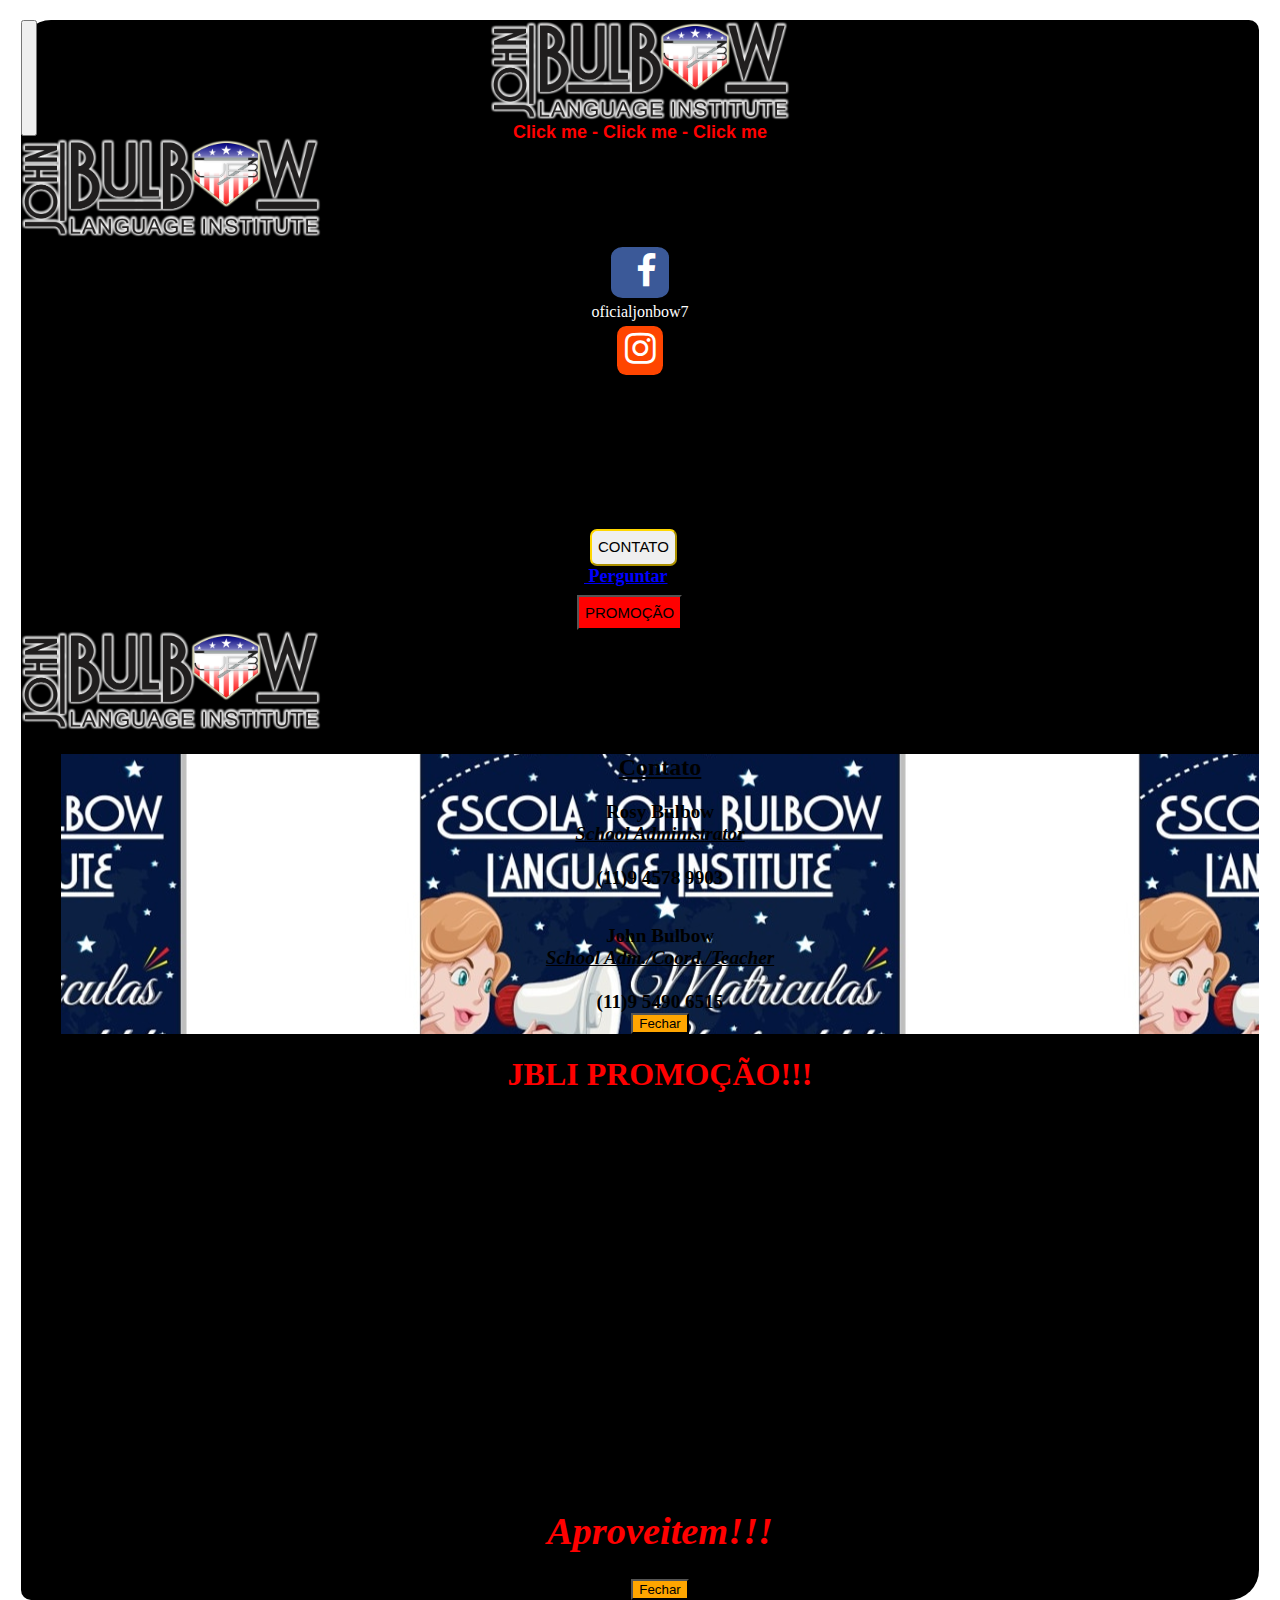
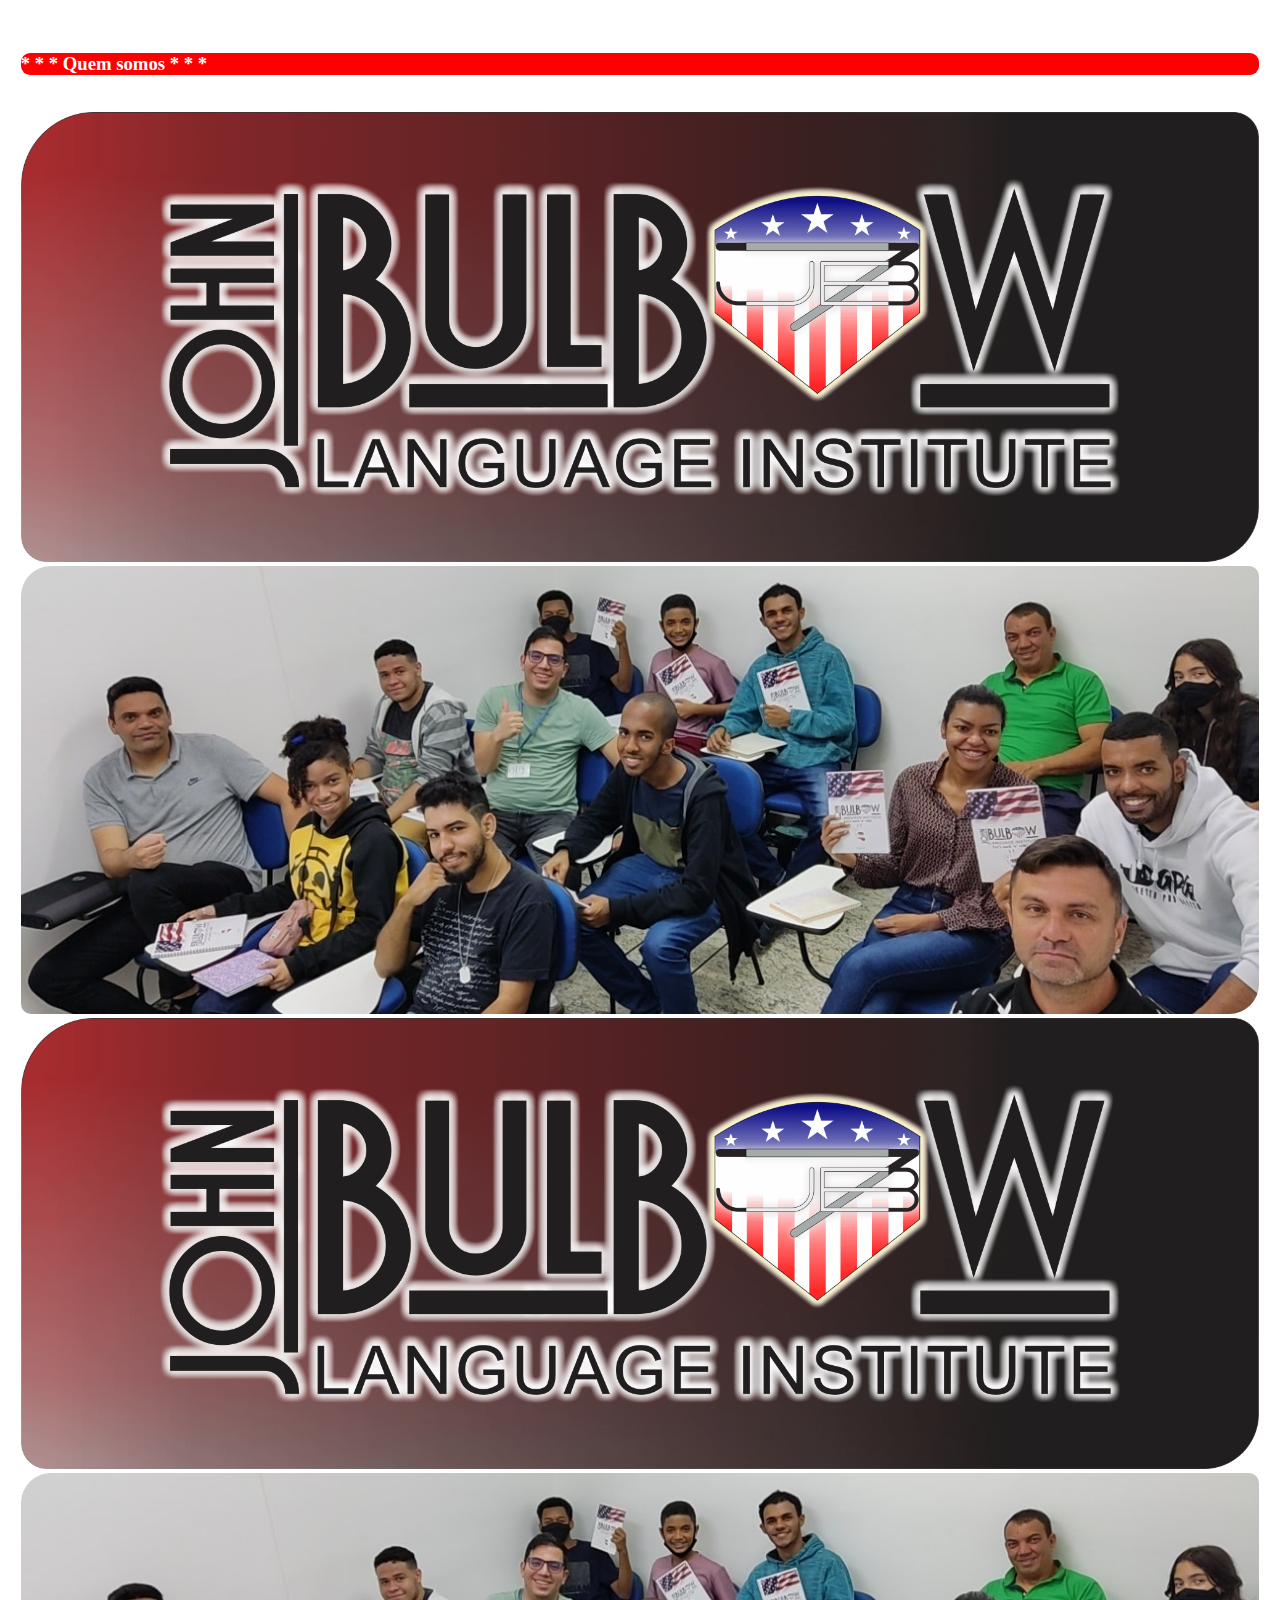
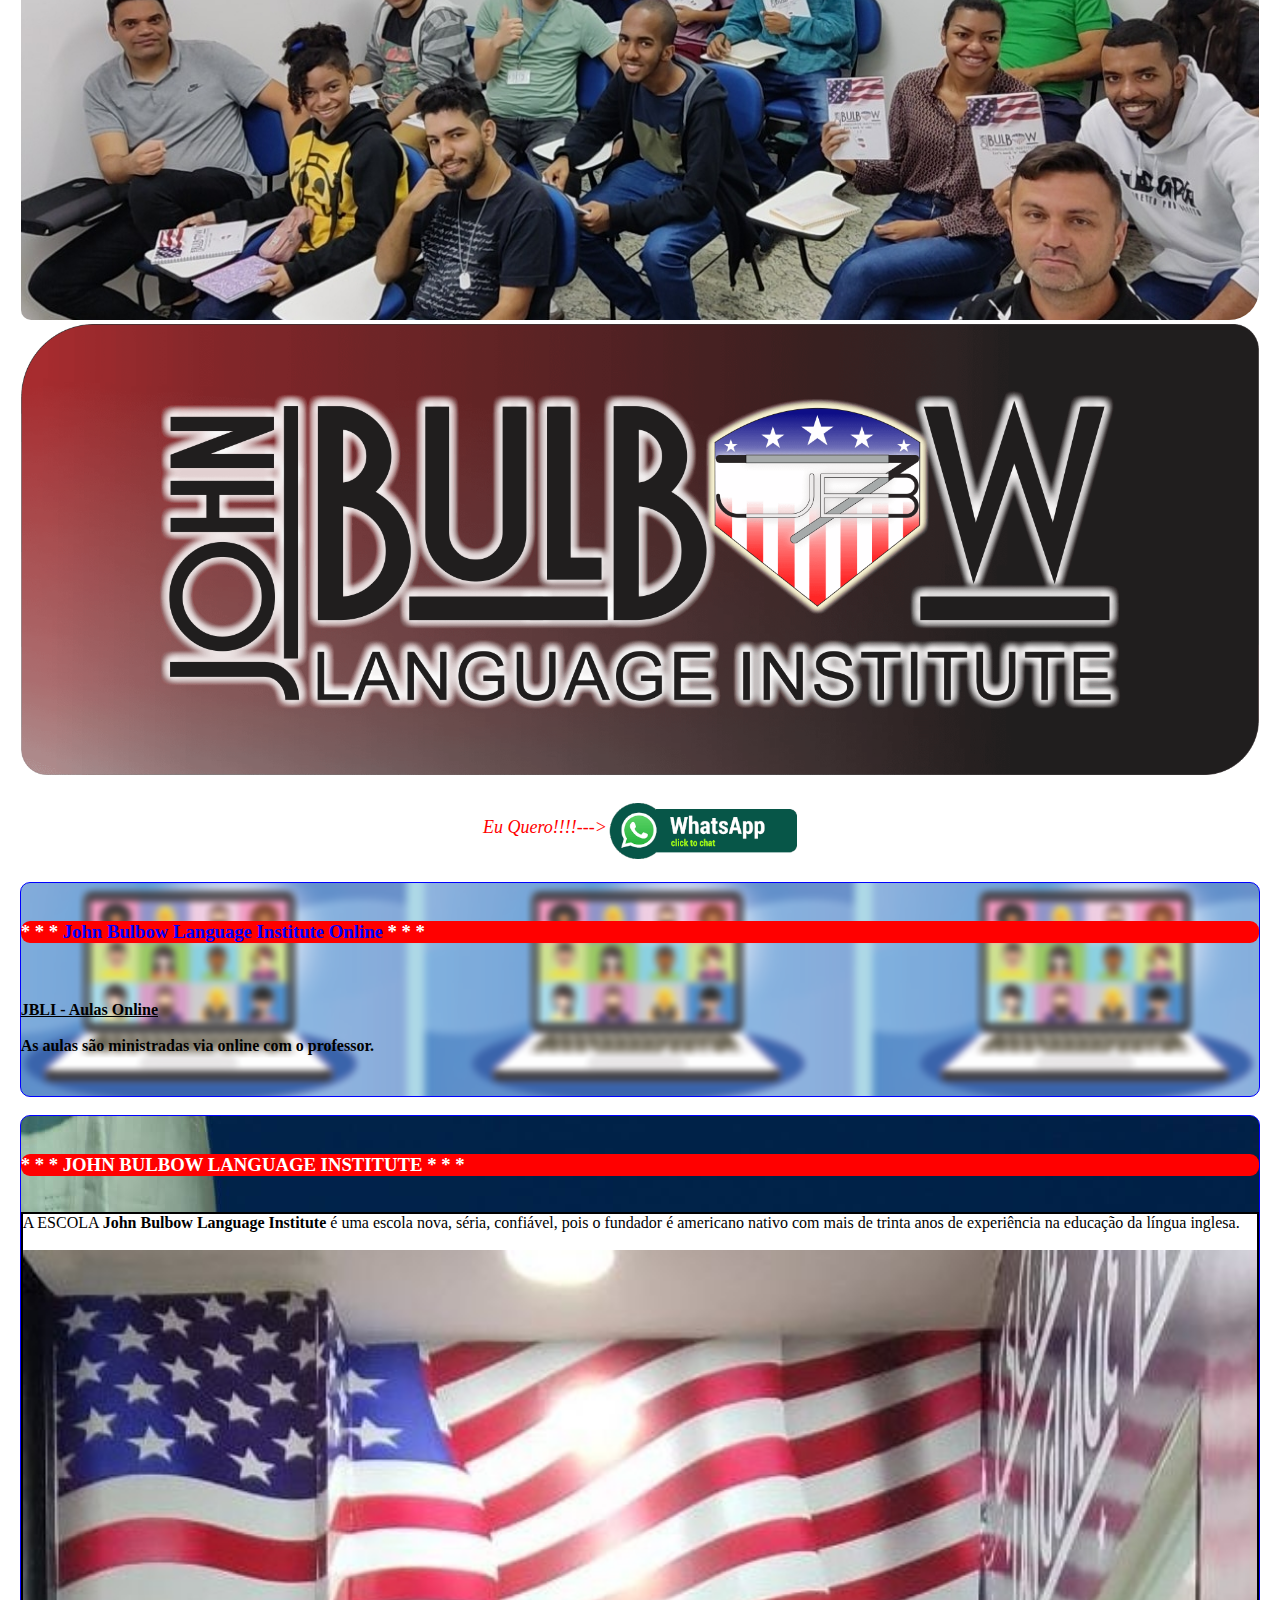
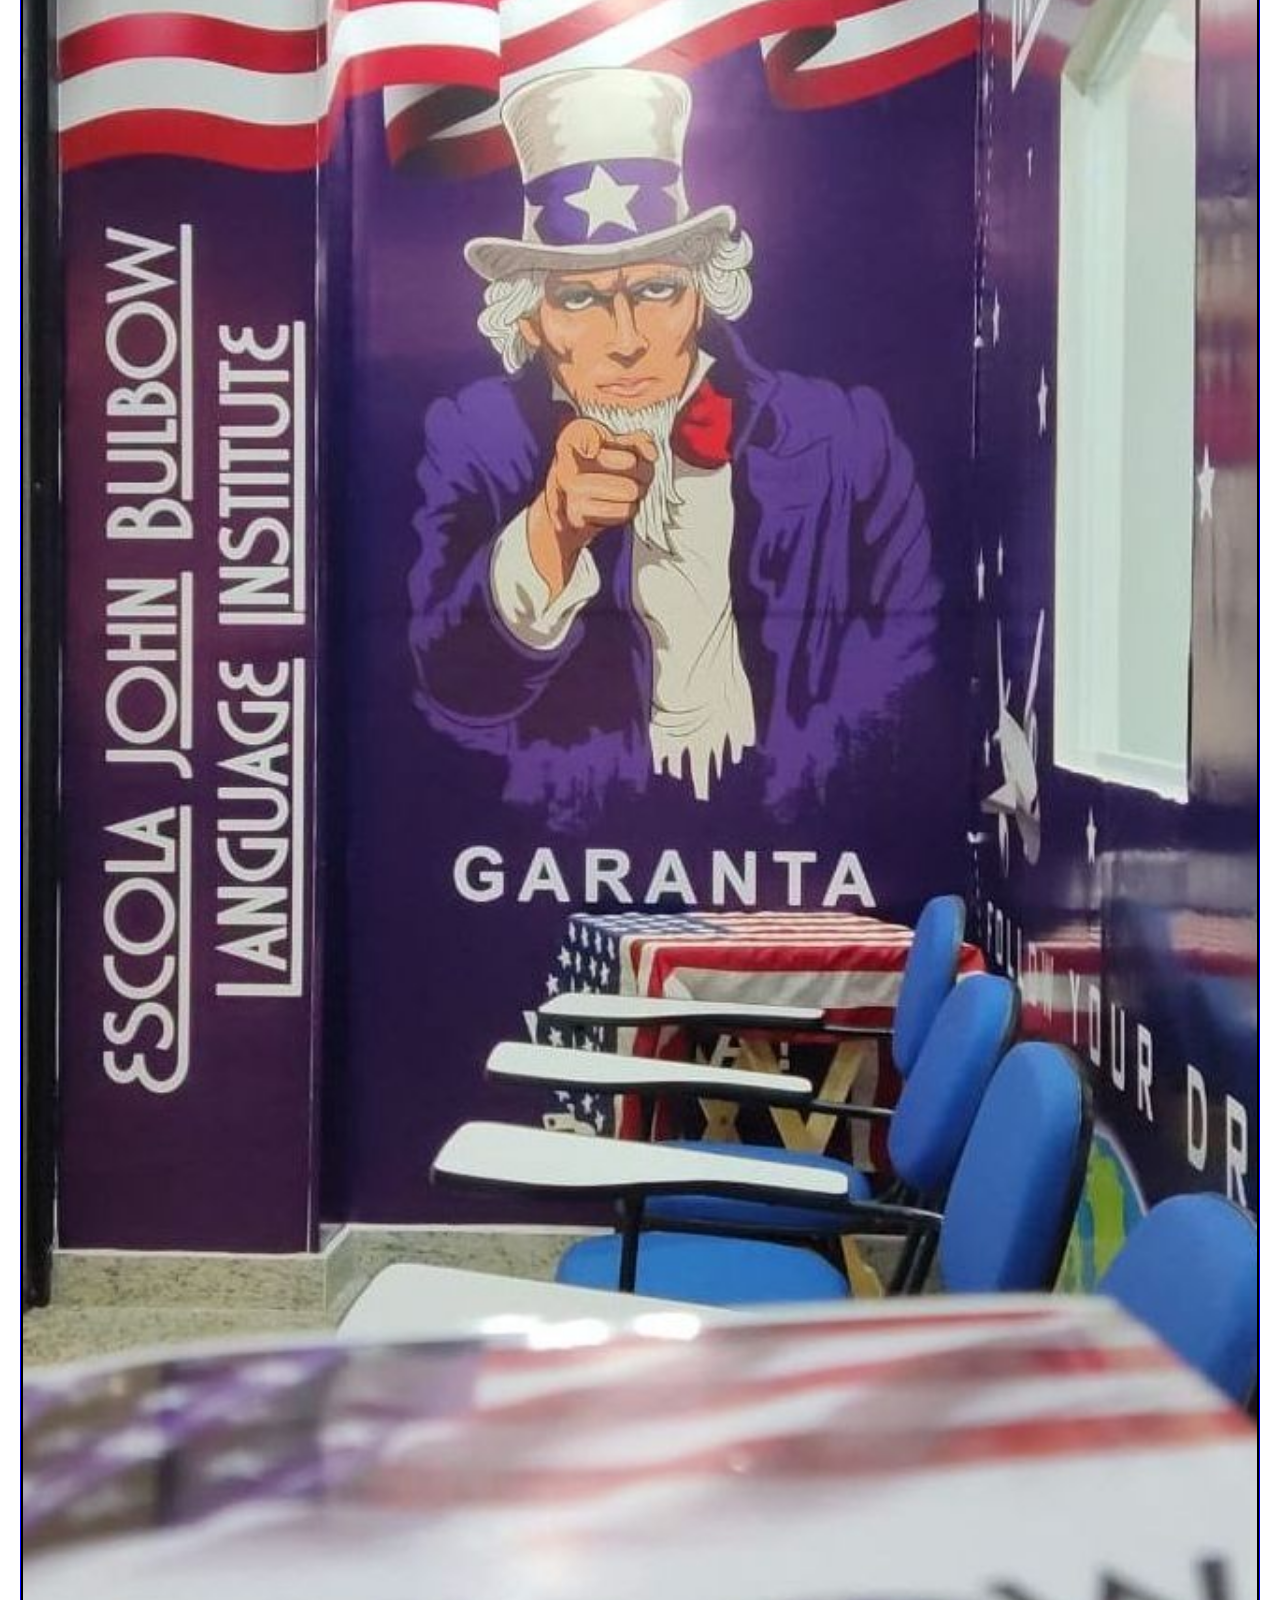
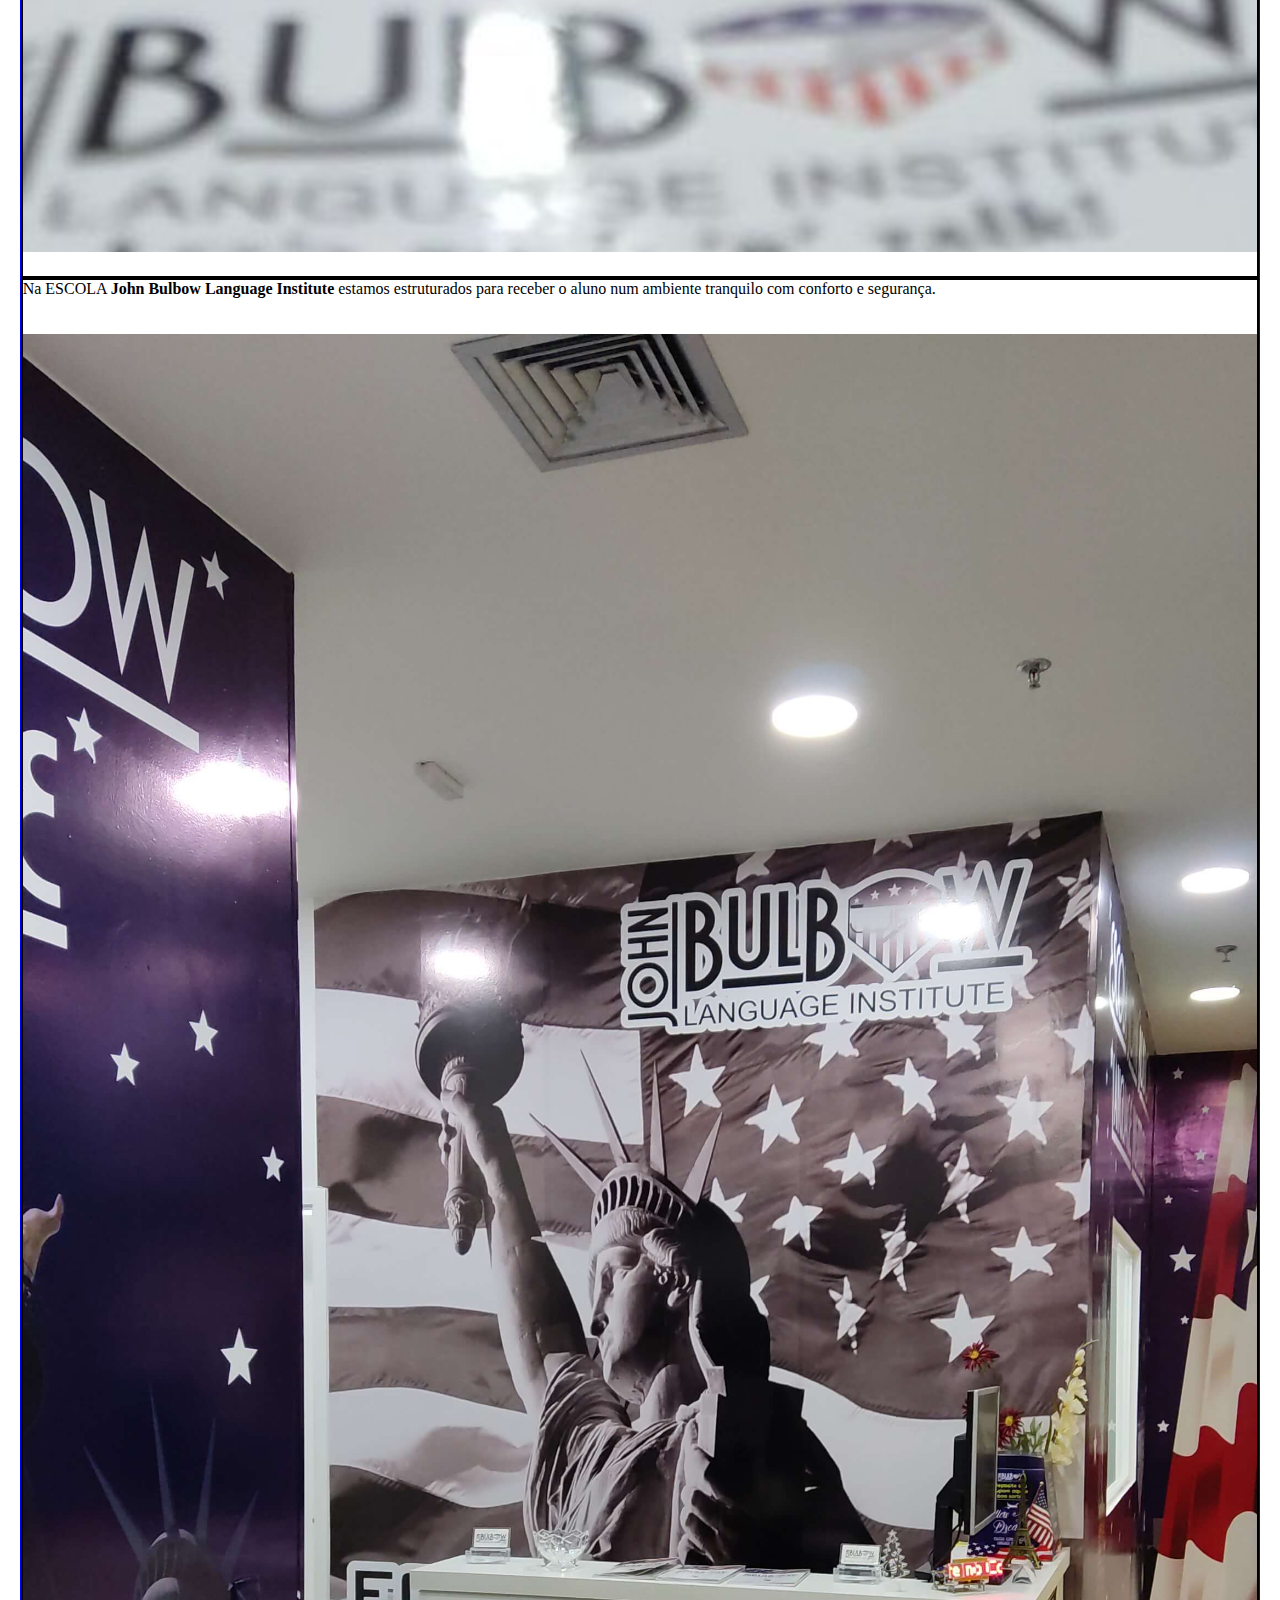
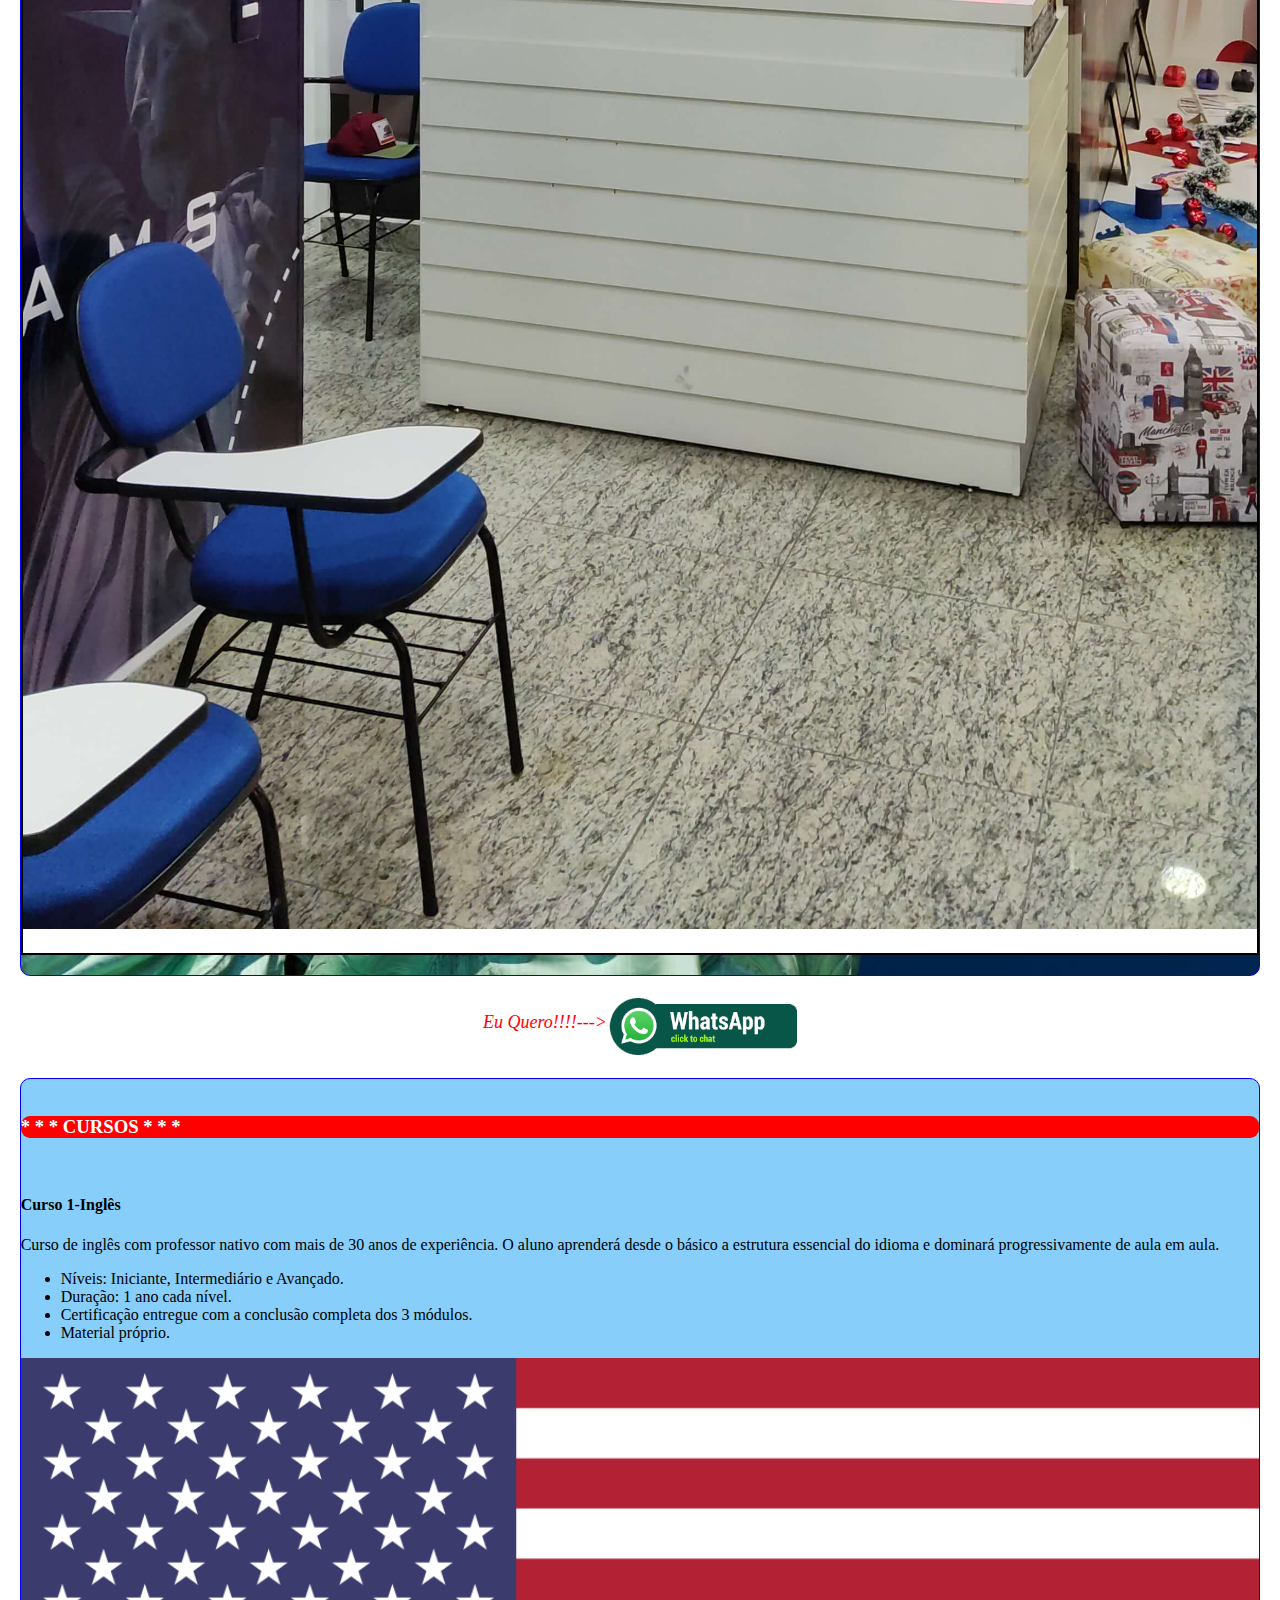
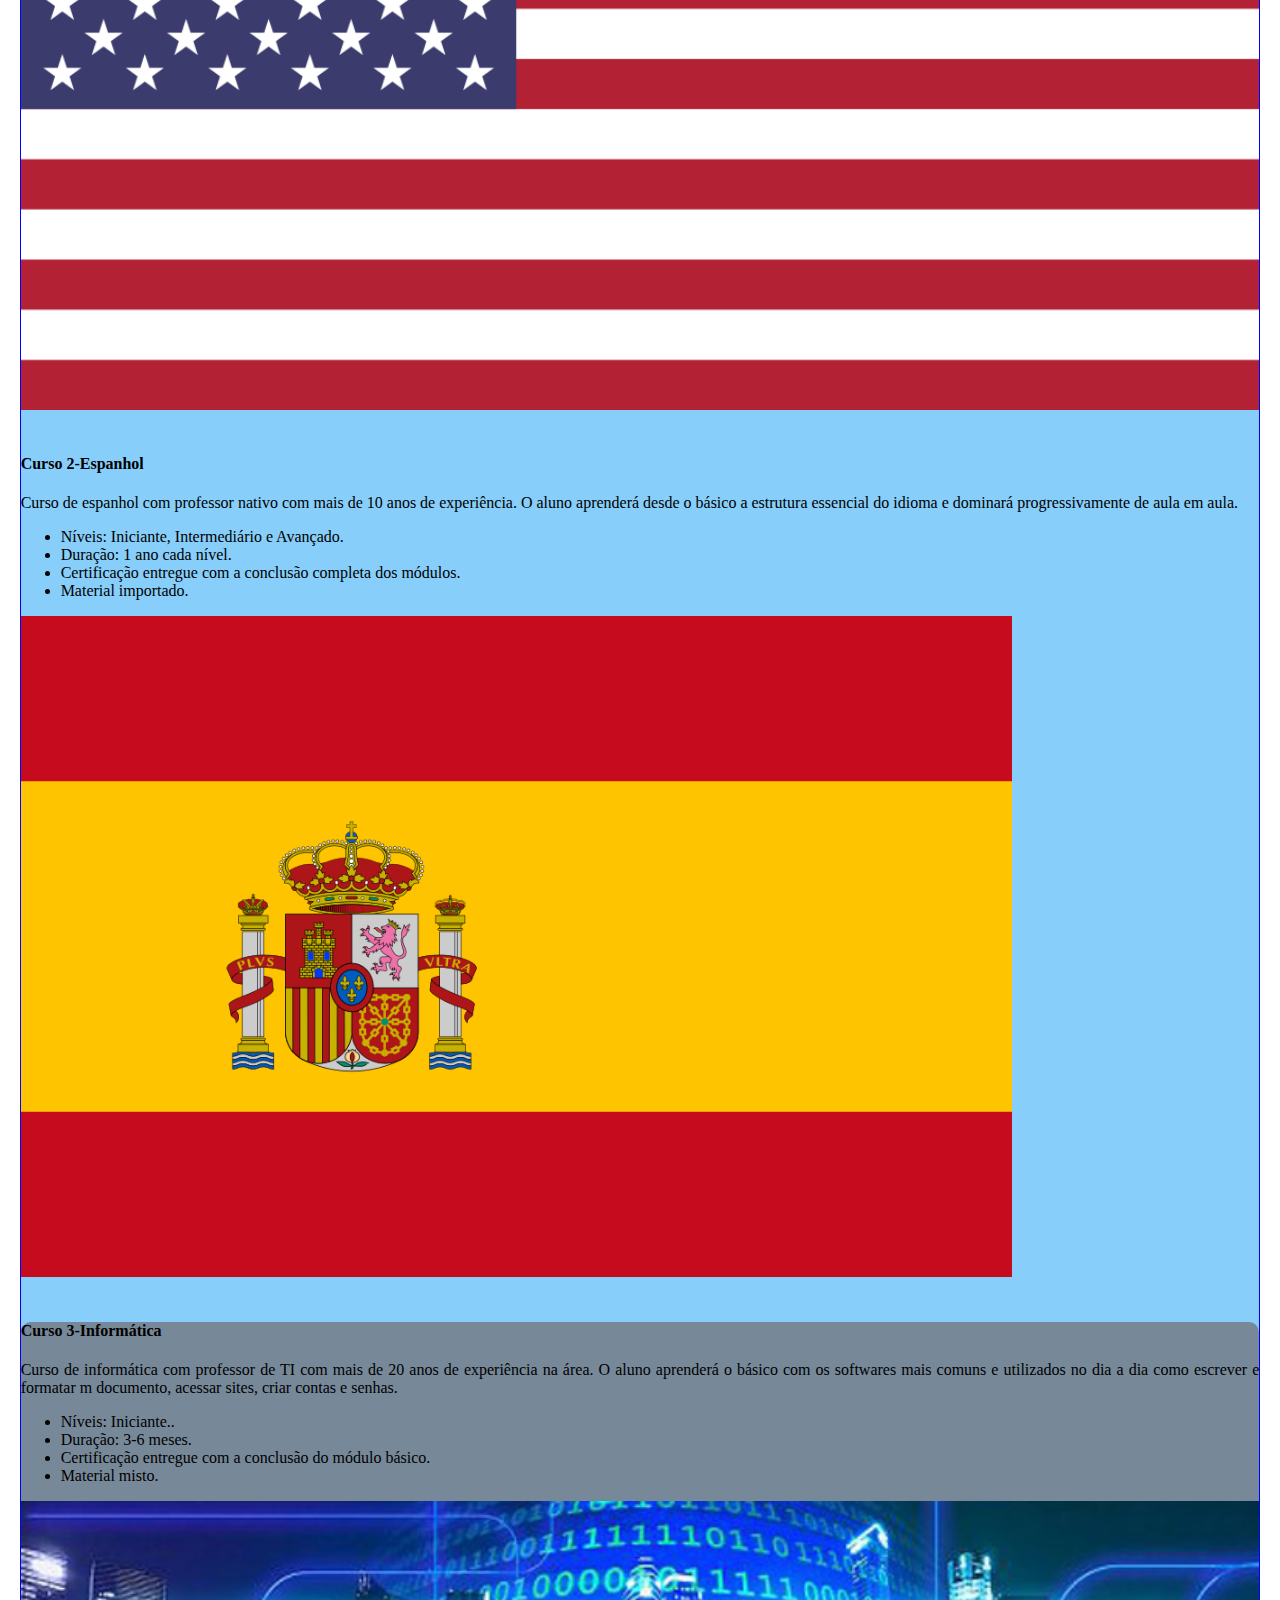
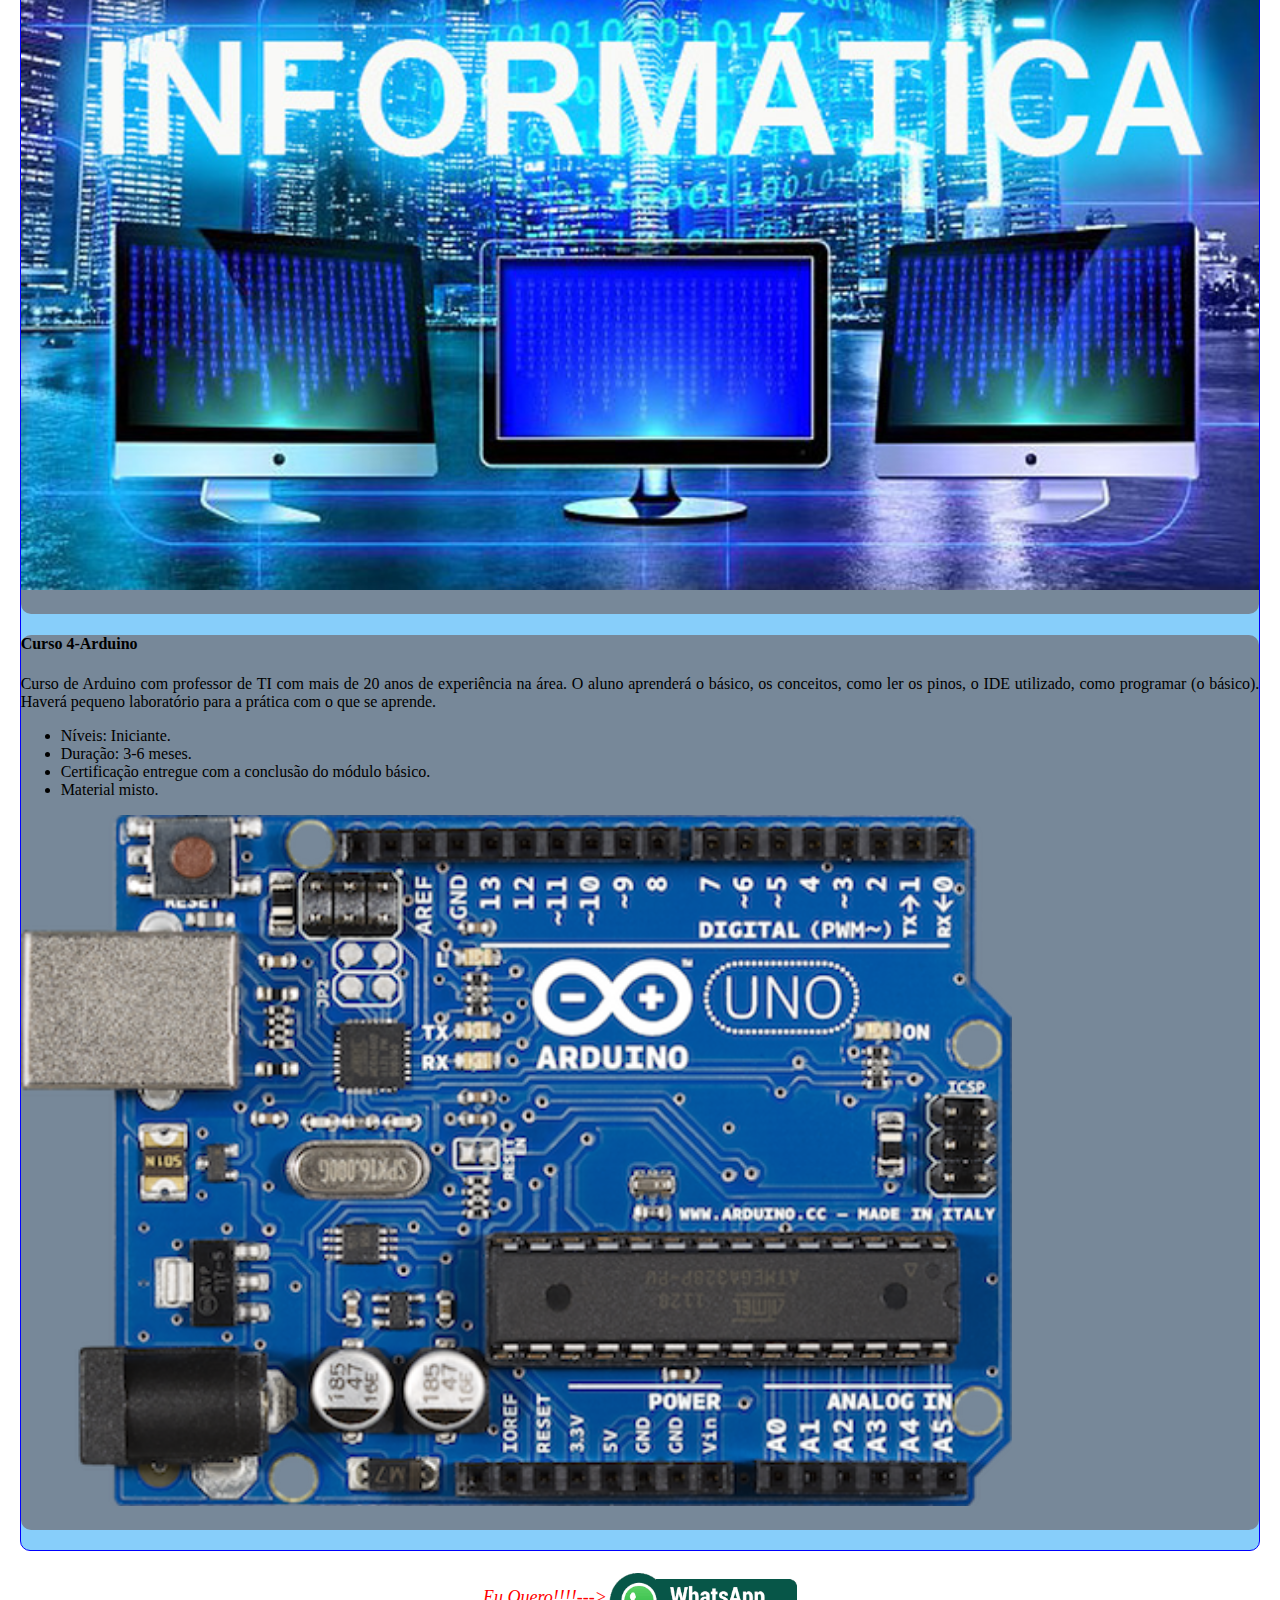
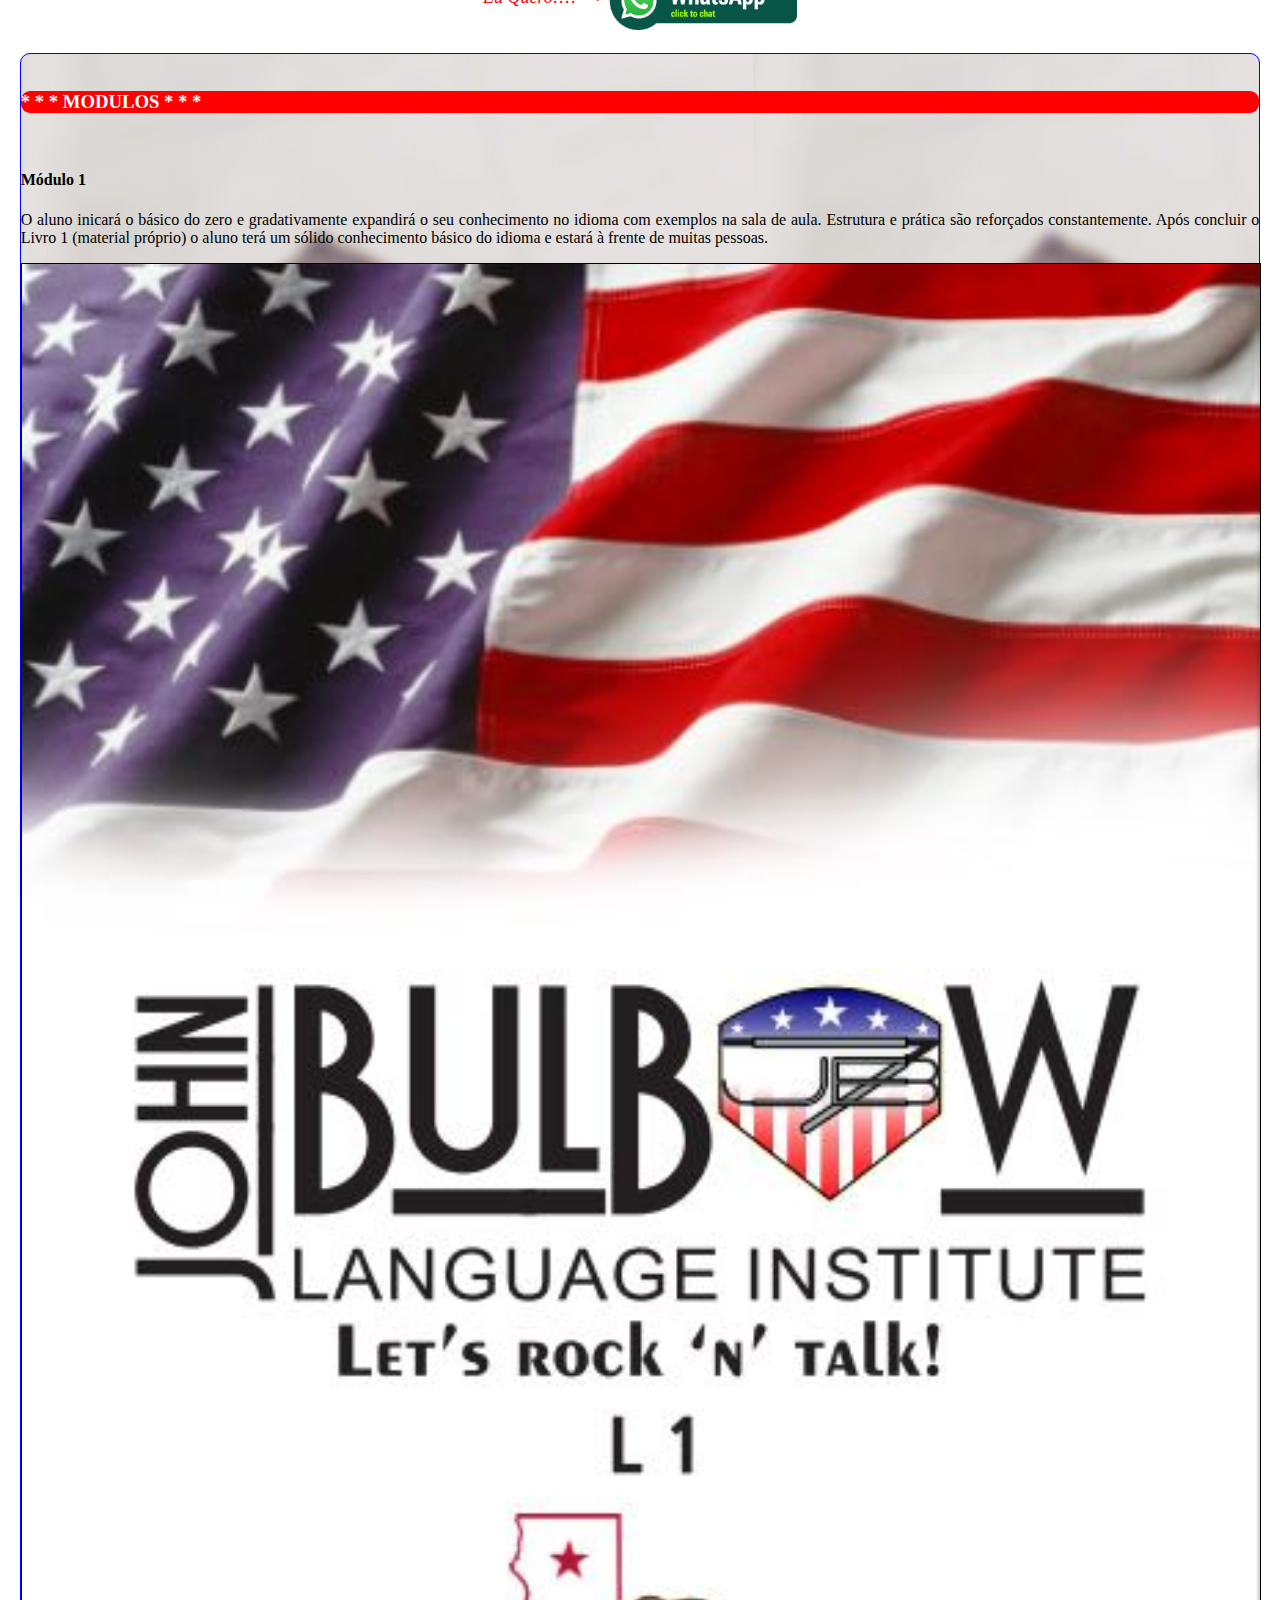
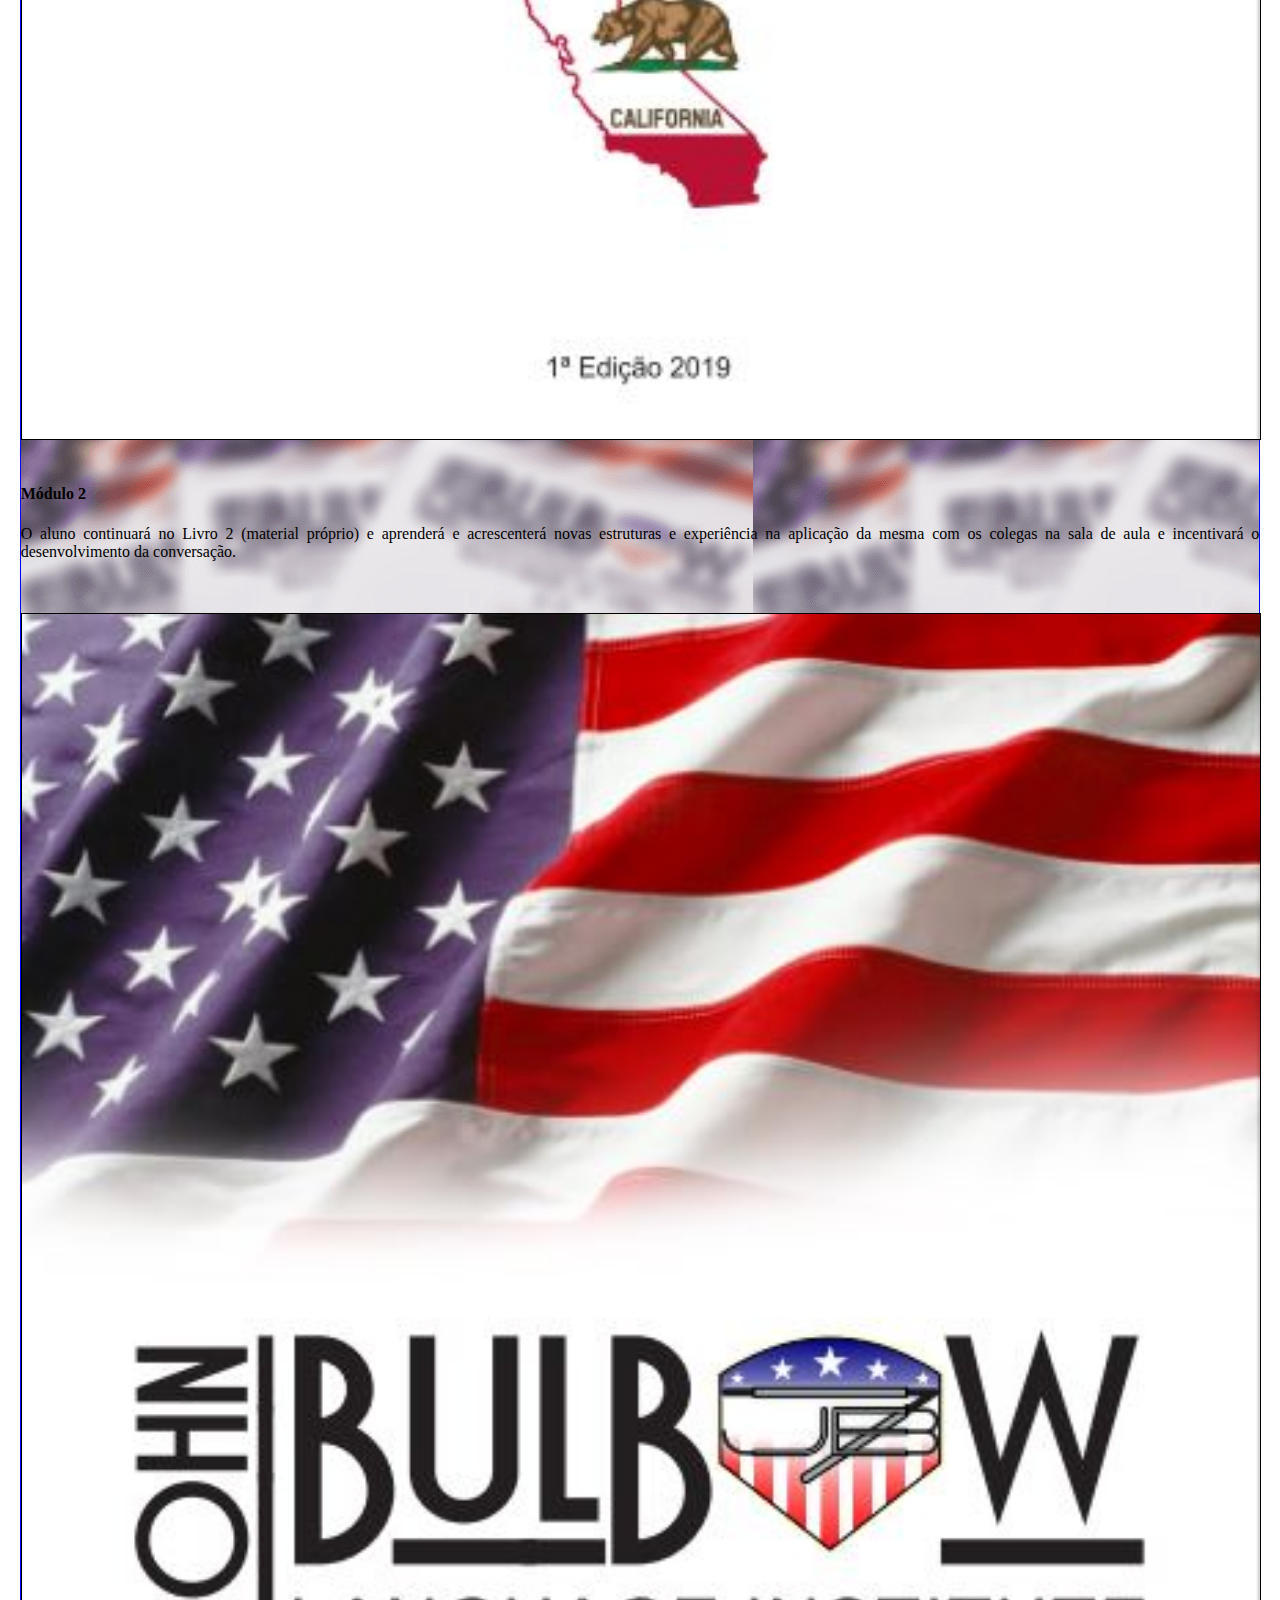
==== index.html @ 1be29d58 "Update index.html" ====
<!DOCTYPE html>
<html>

<head>
    <meta charset="utf-8">

    <title>JBLI | Escola de Idiomas | 2022</title>

    <meta name="viewport" content="width=device-width, initial-scale=1.0">
    <meta name="description" content="Professor Nativo Americano em Carapiciuba - São Paulo, ">
    <meta name="author" content="John Bulbow">
    <meta name="keywords" content="JBLI, Escola de Idiomas, Professor Nativo, Americano, Professor Nativo Americano em Carapiciuba, John Bulbow Language Institute, jonbow7, John Bulbow, aulas particulares com professor nativo americano">
    <meta name="language" content="pt-br">
    <!-- <meta name="canonical" content="https://johnbulbow.github.io/jbli/">-->
    <meta name="robots" content="index, follow">

    <link href="https://cdn.jsdelivr.net/npm/bootstrap@5.1.3/dist/css/bootstrap.min.css" rel="stylesheet" integrity="sha384-1BmE4kWBq78iYhFldvKuhfTAU6auU8tT94WrHftjDbrCEXSU1oBoqyl2QvZ6jIW3" crossorigin="anonymous">
    <link rel="stylesheet" type="text/css" href="css/style.css">
    <link rel="stylesheet" href="https://cdnjs.cloudflare.com/ajax/libs/font-awesome/4.7.0/css/font-awesome.min.css">

    <script type="application/ld+json">
        {
            "@context": "https://schema.org",
            "@type": "Corporation",
            "name": "johnbulbowlanguageinstitute",
            "url": "https://johnbulbow.github.io/jbli/",
            "logo": "https://github.com/JohnBulbow/jbli/blob/main/imgs/header/JBLI.png",
            "sameAs": [
                "https://johnbulbow.github.io/jbli/"
                "https://www.facebook.com/oficialjonbow7/",
                "https://www.instagram.com/johnbulbow/"
            ]
        }
    </script>

</head>

<body>

    <header class="navbar navbar-expand-lg">

        <div class="container-fluid">

            <button class="navbar-toggler" type="button" data-bs-toggle="collapse" data-bs-target="#navbarSupportedContent" aria-controls="navbarSupportedContent" aria-expanded="false" aria-label="Toggle navigation">
                    <div class="navbar-toggler-icon">
                        <div>
                            <a class="navbar-brand" href="#">
                                <img id="head" src="imgs/header/JBLI.png" width="300" height="100">
                                <h12 class="blimp">Click me - Click me - Click me</h12>
                            </a>
                            
                        </div>
                        
                    </div>
                    
                </button>

            <div class="collapse navbar-collapse" id="navbarSupportedContent">

                <div>
                    <a class="navbar-brand1" href="#">
                        <img src="imgs/header/JBLI.png" width="300" height="100" class="d-block w-100 h-100">
                        <!-- <img src="imgs/slider/JBLI-2.png" width="100%" class="d-block w-100" alt="..."> -->
                    </a>
                </div>

                <div class="case">
                    <a href="https://www.facebook.com/oficialjonbow7/" target="_blank" rel="noopener noreferrer">
                        <i class="fa fa-facebook fa-2x"></i></a>
                    <m>oficialjonbow7</m>
                    </br>

                    <a href="https://www.instagram.com/johnbulbow/" target="_blank" rel="noopener noreferrer">
                        <i class="fa fa-instagram fa-2x"></i></a>
                    <!-- https://www.instagram.com/oficialjonbow7/ -->
                </div>

                <!-- Vid -->
                <section class="hero">

                    <div class="i-dock">
                        <video width="280" height="140" height="100" class="d-block w-100 h-100" autoplay loop muted>
                            <source src="video/JB7-INTRO.mp4" type="video/mp4">
                            <source src="video/JB7-INTRO.ogg" type="video/ogg">
                            Your browser does not support the video tag.
                          </video>
                    </div>
                </section>
                <!-- Vid -->

                <div class="case2">
                    <button type="button" id="callme" class="btn-default" data-bs-toggle="modal" data-bs-target="#JBLI-side">CONTATO</button>

                    <a class="perg" href="mailto:jonbow7@gmail.com" target="_blank" rel="noopener noreferrer">
                        <p9>&nbsp;Perguntar</p9>
                    </a>

                    <button type="button" id="prom" class="btn btn-warning" data-bs-toggle="modal" data-bs-target="#rot-1">PROMOÇÃO</button>

                </div>

                <div>
                    <a class="navbar-brand2" href="#">
                        <img src="imgs/header/JBLI.png" width="300" height="100" class="d-block w-100 h-100">
                    </a>
                </div>

                <div>
                    <ul class="navbar-nav me-auto mb-2 mb-lg-0">
                        <li>
                            <!--LIVE CONTACT EFFECT-->

                            <!-- Title color only - id="rot-2"  tabindex="-1" -->

                            <div class="modal fade" id="JBLI-side" tabindex="-1" aria-labelledby="rotLabel-2" aria-hidden="true">
                                <div class="modal-dialog">
                                    <div class=" modal-content">
                                        <div class="container-fluid modal-header text-center">
                                            <h2 class="modal-title-1 text-center modal-content modal-header"><u>Contato</u></h2>
                                        </div>
                                        <div class="modal-body">
                                            <p6>Rosy Bulbow</br><i><u>School Administrator</u></i></br>
                                                <br />
                                                <!--(11)9 5167 3668<br />-->(11)9 4578 9903</p6>
                                            </br>
                                            </br>
                                            </br>
                                            <p7>John Bulbow</br><i><u>School Adm./Coord./Teacher</u></i></br>
                                                </br>(11)9 5490 6515</br><!--(11)9 4579 0222--></p7>
                                        </div>
                                        <div class="modal-footer">
                                            <button type="button" class="btn btn-danger" data-bs-dismiss="modal">Fechar</button>
                                            <!--<button type="button " class="btn btn-primary ">Save changes</button>-->
                                        </div>
                                    </div>
                                </div>
                            </div>
                            <!--LIVE CONTACT EFFECT-->
                        </li>

                        <li>

                            <!-- Title color only - id="rot-1 "-->

                            <div class="modal fade" id="rot-1" tabindex="-1 " aria-labelledby="rotLabel-1 " aria-hidden="true ">
                                <div class="modal-dialog ">
                                    <div id="poster" class="modal-content ">
                                        <div class="container-fluid modal-header text-center ">
                                            <h1 class="modal-title-1 text-center modal-content modal-header ">JBLI PROMOÇÃO!!!</h1>
                                        </div>
                                        <!--poster-->
                                        <div class="modal-body "> 
                                            <p5>" MATRÍCULAS ABERTAS 2025!!! "</p5>
                                            </br>
                                            </br>
                                            <p3>" Matricula-se para aulas Online! "</p3><br/>
                                            <p3>"  Aulas Presenciais a Combinar!  "</p3>
                                            <p5>    
                                                <br/><br/><u>Dias e Horários :</u><br/><br/>
                                                
                                                <!--* * * Turma da manhã * * *<br/></p5>

                                                <p3>2ª e 4ª das 6:00hrs às 7:00hrs
                                                    <br/>
                                                    3ª e 5ª das 6:00hrs às 7:00hrs</p3>   
                                                    <br/>    
                                                    2ª e 4ª das 19:00hrs às 20:00hrs</p3><br>
                                                <a href="https://chat.whatsapp.com/Fy5uUZpnQ5s63ezDh96Q9w" target="_blank " rel="noopener noreferrer">Clica para se matricular na turma de manhã</a>-->
                                                
                                                <p5><br/>* * * Turma da tarde * * *<br/></p5> 

                                                <p3>2ª e 5ª das 13:00hrs às 16:00hrs
                                                    <br/>    
                                                    3ª e 6ª das 13:00hrs às 16:00hrs</p3>
                                                    <!--
                                                <a href="https://chat.whatsapp.com/EDDmMZqgJuy2q0X6R8DNA0" target="_blank " rel="noopener noreferrer">Clica para se matricular na turma da tarde</a>
                                                                                        
                                                <p5><br/><br/>* * * Turma à noite * * *<br/></p5>-->

                                                <!--<p5>* * * Turma à noite * * *<br/></p5>

                                                    <p3>2ª e 4ª das 19:00hrs às 20:00hrs
                                                    <br/>    
                                                    2ª e 4ª das 20:00hrs às 21:00hrs
                                                    <br/>    
                                                    2ª e 4ª das 21:00hrs às 22:00hrs</p3>

                                                <p3>6ª a partir das 20:00hrs</p3>-->
                                                <!--<a href="https://chat.whatsapp.com/BaSWjQQxixACzNGZwg9VLO" target="_blank " rel="noopener noreferrer">Clica para se matricular na turma à noite</a> 
                                                    -->   
                                                <p5><br/><br/> * * Turmas de sábado: manhã e à tarde * *<br/></p5>
                                                
                                                <p3>A partir das 8:00hrs<br/>
                                                </p3><br><br/>
                                                <!--<a href="https://chat.whatsapp.com/BH7PwAOyDG3K6GDV5PoKfz" target="_blank " rel="noopener       noreferrer">Clica para se matricular na turma de sábado</a>
                                                    <br/><br/>-->
                                                    <h1><b><i>Aproveitem!!!</i></b></h1>
                                                <!--<br/>
                                                    Link Whatsapp grupo: https://chat.whatsapp.com/GDTcZxX7ddt0hVRsl1m5ox-->
                                            
                                        </div>
                                        <!-- <div> // line 189
                                            <br/>
                                            <br/>
                                            <br/>
                                            <br/>
                                            <br/>
                                            <br/>
                                            <br/>
                                            <br/>
                                            <br/>
                                            <br/>
                                            <br/>
                                            <br/>
                                            <br/>
                                            <br/>
                                            <br/>
                                            <br/>
                                            <br/>
                                            <br/>
                                            <br/>
                                            <br/>
                                            <br/>
                                        </div> -->
                                        <div class="modal-footer ">
                                            <button type="button" class="btn btn-danger" data-bs-dismiss="modal">Fechar</button>
                                            <!--<button type="button " class="btn btn-primary ">Save changes</button>-->
                                        </div>
                                    </div>
                                </div>
                            </div>
                            <!--LIVE PROMO EFFECT-->
                        </li>
                    </ul>
                </div>
            </div>
        </div>
    </header>

    <nav></nav>

    <main>
        <!--*JBLI remade by me, JOHN BULBOW, based on the original site---December 12, 2021*/ /*JBLI remade by me, JOHN BULBOW, based on the original site---December 20, 2021*-----basically after starting, finished 90% on 08JAN22......only details now! 09JAN22-->

        <!--carousel slide header-->
        <section>
            <div class="carIndic">
                <div class="carousel slide text-center" data-bs-ride="carousel">
                    <br/>
                    <h3>* * * Quem somos * * *</h3>
                    <br/>
                    <div id="car" class="carousel-inner">
                        <div class="carousel-item active">
                            <img id="smc" src="imgs/slider/JBLI-2.png" width="100%" class="d-block w-100 " alt="...">
                        </div>
                        <div class="carousel-item smc">
                            <img id="smc" src="imgs/slider/JBLI_SMC.jpg" width="100%" class="d-block w-100 " alt="...">
                        </div>
                        <div class="carousel-item">
                            <img src="imgs/slider/JBLI-2.png" width="100%" class="d-block w-100 " alt="...">
                        </div>
                        <div class="carousel-item smc">
                            <img id="smc" src="imgs/slider/JBLI_SMC.jpg" width="100%" class="d-block w-100 " alt="...">
                        </div>
                        <div class="carousel-item">
                            <img src="imgs/slider/JBLI-2.png" width="100%" class="d-block w-100 " alt="...">
                        </div>
                    </div>
                </div>
            </div>
        </section>
        <!--carousel slide header-->

        <div class="case3">
            <p12 class="blimp">Eu Quero!!!!---></p12>
            <a href="https://chat.whatsapp.com/CGG80xn0k1m8FMabluzyo1" target="_blank " rel="noopener noreferrer">
                <img id="wa" src="imgs/WA/WA-anim.gif" alt="">
            </a>
            
            <!-- Same link as above but without the TARGET attribute - the link will open in the page
            <a href="https://chat.whatsapp.com/CWbLnzqmnamFQOtpO6MWbI">
                <img id="wa" src="imgs/WA/WA-anim.gif" alt="">
            </a>-->
        </div>
        <br/>
        <!--2 formatos blur effect-->
        <section>
            <div id="background" class="container-fluid text-center">
                </br>
                <h3>* * * <b id="jbli">John Bulbow Language Institute Online</b> * * *
                <!--<h3>* * * São 2 formatos para você estudar na escola <b id="jbli">John Bulbow Language Institute</b> * * *-->
                </h3>
                </br>
                <div class="row blur">
                    <!--<div class="col-lg-6">
                        <h4>
                            <p1>
                                <b><u>JBLI - Aulas presenciais</u>
                            </br></br>As aulas são ministradas na escola com o professor.</b></p1>
                        </h4>
                    </div>-->
                    <div class="col-lg-12">
                        <h4>
                            <p1>
                                <b><u>JBLI - Aulas Online</u>
                            </br></br>As aulas são ministradas via online com o professor.</b></p1>
                        </h4>
                    </div>
                </div>
            </div>
        </section>
        <!--2 formatos blur effect-->
        <br/>
        <!--JBLI-->
        <section>
            <div id="statue">
                <div class="container-fluid text-center">
                    </br>
                    <h3>* * * JOHN BULBOW LANGUAGE INSTITUTE * * * </h3>
                    </br>
                    <div class="container text-center">
                        <div class="row">
                            <div id="statue1" class="col-lg-6">
                                <p2>A ESCOLA <b>John Bulbow Language Institute</b> é uma escola nova, séria, confiável, pois o fundador é americano nativo com mais de trinta anos de experiência na educação da língua inglesa.
                                </p2>
                                </br>
                                </br>
                                <img src="imgs/jbli/JBLI-side.jpeg" width="100% ">
                            </div>
                            <div id="statue2" class=" col-lg-6 ">
                                <p2>Na ESCOLA <b>John Bulbow Language Institute</b> estamos estruturados para receber o aluno num ambiente tranquilo com conforto e segurança.
                                    </br>
                                    </br>
                                    </br>
                                </p2>
                                <img src="imgs/jbli/JBLI-side-R.jpg " width="100% ">
                            </div>
                        </div>
                    </div>
                </div>
            </div>
        </section>
        <!--JBLI-->
        <br/>
        <div class="case3">
            <p12 class="blimp">Eu Quero!!!!---></p12>
            <a href="https://chat.whatsapp.com/CGG80xn0k1m8FMabluzyo1" target="_blank " rel="noopener noreferrer">
                <img id="wa" src="imgs/WA/WA-anim.gif" alt="">
            </a>
        </div>
        <br/>
        <!--COURSES 1-8-->
        <section>
            <div id="courses" class="container-fluid text-center margin courses ">
                </br>
                <h3>* * * CURSOS * * * </h3>
                </br>
                <div class="container text-center ">
                    <div class="row ">
                        <div id="Curso1" class="col-lg-3 ">
                            <h4>
                                <p4>Curso 1-Inglês</p4>
                            </h4>
                            <p>Curso de inglês com professor nativo com mais de 30 anos de experiência. O aluno aprenderá desde o básico a estrutura essencial do idioma e dominará progressivamente de aula em aula.
                                </br>
                                <div class="bulletlist ">
                                    <ul>
                                        <li>Níveis: Iniciante, Intermediário e Avançado.</li>
                                        <li>Duração: 1 ano cada nível.</li>
                                        <li>Certificação entregue com a conclusão completa dos 3 módulos.</li>
                                        <li>Material próprio.</li>
                                    </ul>
                                </div>
                            </p>
                            <img src="imgs/courses/33.png " width="100% ">
                        </div>
                        <div id="Curso2" class="col-lg-3 ">
                            <h4>
                                <p4>Curso 2-Espanhol</p4>
                            </h4>
                            <p>Curso de espanhol com professor nativo com mais de 10 anos de experiência. O aluno aprenderá desde o básico a estrutura essencial do idioma e dominará progressivamente de aula em aula.
                                </br>
                                <div class="bulletlist ">
                                    <ul>
                                        <li>Níveis: Iniciante, Intermediário e Avançado.</li>
                                        <li>Duração: 1 ano cada nível.</li>
                                        <li>Certificação entregue com a conclusão completa dos módulos.</li>
                                        <li>Material importado.</li>
                                    </ul>
                                </div>
                            </p>
                            <img src="imgs/courses/34.png " width="80% ">
                        </div>
                        <div id="Curso3" class="col-lg-3 ">
                            <h4>
                                <p4>Curso 3-Informática</p4>
                            </h4>
                            <p>Curso de informática com professor de TI com mais de 20 anos de experiência na área. O aluno aprenderá o básico com os softwares mais comuns e utilizados no dia a dia como escrever e formatar m documento, acessar sites, criar
                                contas e senhas.
                                </br>
                                <div class="bulletlist ">
                                    <ul>
                                        <li>Níveis: Iniciante..</li>
                                        <li>Duração: 3-6 meses.</li>
                                        <li>Certificação entregue com a conclusão do módulo básico.</li>
                                        <li>Material misto.</li>
                                    </ul>
                                </div>
                            </p>
                            <img src="imgs/courses/infor.jpg " width="100% ">
                        </div>
                        <div id="Curso4" class="col-lg-3 ">
                            <h4>
                                <p4>Curso 4-Arduino</p4>
                            </h4>
                            <p>Curso de Arduino com professor de TI com mais de 20 anos de experiência na área. O aluno aprenderá o básico, os conceitos, como ler os pinos, o IDE utilizado, como programar (o básico). Haverá pequeno laboratório para a prática
                                com o que se aprende.
                                </br>
                                <div class="bulletlist ">
                                    <ul>
                                        <li>Níveis: Iniciante.</li>
                                        <li>Duração: 3-6 meses.</li>
                                        <li>Certificação entregue com a conclusão do módulo básico.</li>
                                        <li>Material misto.</li>
                                    </ul>
                                </div>
                            </p>
                            <img src="imgs/courses/ArduinoUno.png " width="80% ">
                        </div>
                    </div>
                </div>
            </div>
        </section>
        <!--COURSES 1-8-->
        <br/>
        <div class="case3">
            <p12 class="blimp">Eu Quero!!!!---></p12>
            <a href="https://chat.whatsapp.com/CGG80xn0k1m8FMabluzyo1" target="_blank " rel="noopener noreferrer">
                <img id="wa" src="imgs/WA/WA-anim.gif" alt="">
            </a>
        </div>
        <br/>
        <!---->
        <section>
            <div id="modulo" class="container-fluid text-center background2 ">
                </br>
                <h3>* * * MODULOS * * * </h3>
                </br>
                <div class="container text-center ">
                    <div class="row ">
                        <div id="mod1" class="col-lg-4 ">
                            <h4>
                                <p4>Módulo 1</p4>
                            </h4>
                            <p>O aluno inicará o básico do zero e gradativamente expandirá o seu conhecimento no idioma com exemplos na sala de aula. Estrutura e prática são reforçados constantemente. Após concluir o Livro 1 (material próprio) o aluno terá
                                um sólido conhecimento básico do idioma e estará à frente de muitas pessoas.
                            </p>
                            <img id="mod11" src="imgs/book/cover/L1.JPG " width="100% ">
                        </div>
                        <div id="mod2" class="col-lg-4 ">
                            <h4>
                                <p4>Módulo 2</p4>
                            </h4>
                            <p>O aluno continuará no Livro 2 (material próprio) e aprenderá e acrescenterá novas estruturas e experiência na aplicação da mesma com os colegas na sala de aula e incentivará o desenvolvimento da conversação.
                                </br>
                                </br>
                                </br>
                            </p>
                            <img id="mod22" src="imgs/book/cover/L2.JPG " width="100% ">
                        </div>
                        <div id="mod3" class="col-lg-4 ">
                            <h4>
                                <p4>Módulo 3</p4>
                            </h4>
                            <p>O aluno continuará no Livro 3 (material próprio) e aprenderá e acrescenterá novas estruturas e experiência e somará Livros 1 e 2 para faciltar o caminho da finalização deste último livro. O nosso foco é a conversação.
                                </br>
                                </br>
                                </br>
                            </p>
                            <img id="mod33" src="imgs/book/cover/L3.JPG " width="100% ">
                        </div>
                    </div>
                </div>
            </div>
        </section>
        <!--modul-->
        <br/>
        <div class="case3">
            <p12 class="blimp">Eu Quero!!!!---></p12>
            <a href="https://chat.whatsapp.com/CGG80xn0k1m8FMabluzyo1" target="_blank " rel="noopener noreferrer">
                <img id="wa" src="imgs/WA/WA-anim.gif" alt="">
            </a>
        </div>
        </br>
        <!--parceiros-->
        <section>
            <div id="parceiros" class="carousel slide container-fluid text-center margin2" data-bs-ride="carousel">
                </br>
                <h3>* * * PARCEIROS * * *</h3>
                </br>
                <div class="row carousel-inner">
                    <div class="col-lg-3 carousel-item makeroll active margin">
                        <img id="cardx" src="imgs/bcard/JB7 BCard-F.jpg">
                        <img id="cardx" src="imgs/bcard/Rosy's.jpeg">
                        <img id="cardx" src="imgs/bcard/JB7 BCard-V.jpg">
                    </div>
                    <div class="col-lg-3 carousel-item makeroll">
              -          <img id="cardx" src="imgs/bcard/Rosy's.jpeg">
                        <img id="cardx" src="imgs/bcard/JB7 BCard-F.jpg">
                        <img id="cardx" src="imgs/bcard/Rosy's.jpeg">
                    </div>
                    <div class="col-lg-3 carousel-item makeroll">
                        <img id="cardx" src="imgs/bcard/JB7 BCard-F.jpg">
                        <img id="cardx" src="imgs/bcard/Rosy's.jpeg">
                        <img id="cardx" src="imgs/bcard/JB7 BCard-V.jpg">
                    </div>
                    <div class="col-lg-3 carousel-item makeroll">
                        <img id="cardx" src="imgs/bcard/Rosy's.jpeg">
                        <img id="cardx" src="imgs/bcard/JB7 BCard-F.jpg">
                        <img id="cardx" src="imgs/bcard/Rosy's.jpeg">
                    </div>
                    <!--
                    <div class="col-lg-3 carousel-item makeroll">
                        <img id="cardx" src="imgs/bcard/JB7 BCard-F.jpg">
                        <img id="cardx" src="imgs/bcard/Rosy's.jpeg">
                        <img id="cardx" src="imgs/bcard/JB7 BCard-V.jpg">
                    </div>-->
                </div>
            </div>
        </section>
        <!--parceiros-->

        <script src="https://cdn.jsdelivr.net/npm/@popperjs/core@2.10.2/dist/umd/popper.min.js " integrity="sha384-7+zCNj/IqJ95wo16oMtfsKbZ9ccEh31eOz1HGyDuCQ6wgnyJNSYdrPa03rtR1zdB " crossorigin="anonymous "></script>

        <script src="https://cdn.jsdelivr.net/npm/bootstrap@5.1.3/dist/js/bootstrap.min.js " integrity="sha384-QJHtvGhmr9XOIpI6YVutG+2QOK9T+ZnN4kzFN1RtK3zEFEIsxhlmWl5/YESvpZ13 " crossorigin="anonymous "></script>
    </main>

    <footer>
        <div class="copyright ">
            <p>
                <h5>Copyright 2015-2024 © Todos os Direitos Reservados a John Bulbow. Site, design, header video and JBLI Registered Logo by John Bulbow.</h5>
            </p>
        </div>
    </footer>

</body>



</html>
---- css/style.css ----
h3 {
    color: white;
    background-color: red;
    border-radius: 9px;
}

hr {
    border: 2px solid black;
}

#smc {
    border-radius: 30px 10px 30px 10px;
}

m {
    color: white;
    font-weight: 400;
}

header {
    background-color: black;
    width: 98%;
    margin: 0 auto;
    margin-top: 20px;
    max-width: 2000px;
    /* border: 1px solid #c3c3c3; */
    border-radius: 30px 10px 30px 10px;
}

title {
    display: none;
}

.navbar-toggler-icon {
    /* min-width: 370px; */
    height: auto;
    color: blue;
    border-color: red;
    border-radius: 10px 30px 30px 30px;
}

.navbar-brand {
    width: 98%;
    display: flex;
    justify-content: center;
    margin-left: auto;
    margin-right: auto;
    margin-top: 110px;
}

#head {
    position: absolute;
    top: 0;
    bottom: 0;
    left: 0;
    right: 0;
    margin: 0 auto;
    margin-top: 20px;
}

h12 {
    color: red;
    position: absolute;
    top: 0;
    left: 0;
    right: 0;
    margin: 0 auto;
    margin-top: 122px;
}

.blimp {
    animation: blimp 1s linear infinite;
}

@keyframes blimp {
    50% {
        opacity: 0;
    }
}

.navbar-brand1,
.navbar-brand2 {
    border-radius: 10px 30px 30px 30px;
}

.i-dock {
    margin-top: 5px;
}

.case {
    /* border: 5px solid darkslateblue; */
    border-radius: 20px;
    /* background-color: lightseagreen; */
    /* padding-left: 5px; */
    margin-top: 5.5px;
    margin: 0 auto;
    width: 256px;
    text-align: center;
    width: 136px;
}

.fa {
    padding-top: 6px;
    padding-left: 12.5px;
    font-size: 30px;
    height: 45px;
    width: 45px;
    text-decoration: none;
    margin: 5px 2px;
    border-radius: 20%;
}

.fa-facebook {
    background: #3B5998;
    color: white;
}

.fa-instagram {
    background: orangered;
    color: white;
    padding-top: 3.5px;
    padding-left: 0.5px;
    font-size: 10px;
    height: 45px;
    width: 45px;
    text-decoration: none;
    margin: 5px 2px;
    border-radius: 20%;
}

.fa:hover {
    opacity: 0.7;
}

.case2 {
    /* border: 5px solid darkslateblue; */
    border-radius: 20px;
    /* background-color: darkblue; */
    padding-left: 10px;
    /* padding-bottom: 10px; */
    margin: 0 auto;
    width: 136px;
}

.case3 {
    display: flex;
    justify-content: center;
}

#callme {
    padding: auto;
    font-weight: 500;
    border-color: gold;
}

.perg {
    padding-left: 7px;
    padding-top: 8px;
}

#prom {
    margin-top: 8px;
}

p9 {
    color: blue;
    font-weight: bold;
    text-transform: capitalize;
}

.bulletlist ul {
    text-align: justify;
}

#Curso1,
#Curso2 {
    background-color: lightskyblue;
    padding-bottom: 20px;
}

#Curso3 {
    background-color: lightslategrey;
    border-radius: 10px 10px 10px 10px;
    padding-bottom: 20px;
}

#Curso4 {
    background-color: lightslategrey;
    border-radius: 10px 10px 10px 10px;
    padding-bottom: 20px;
}

.spacer1 {
    margin-top: 10px;
}

a {
    font-size: large;
    font-weight: 900;
}

#poster {
    /* background-image: url("../imgs/mat/poster.jpg"); */
    background-repeat: repeat;
    background-position: center;
    text-align: center;
}

#JBLI-side {
    background-image: url("../imgs/mat/poster.jpg");
    background-repeat: repeat;
    background-position: center;
    text-align: center;
}

.carIndic {
    width: 98%;
    padding-top: 1px;
    padding-bottom: 20px;
    margin: 0 auto;
}

#wa {
    width: 190px;
}

p12 {
    font-size: 18px;
    font-weight: 500;
    font-style: italic;
    color: red;
    margin-top: 18px;
}

#background {
    background-image: url("../imgs/blur/blur.png");
    background-color: lightblue;
    background-position: center;
}

#jbli {
    color: blue;
}

.background2 {
    background-color: lightslategrey;
    width: 100%;
}

#statue {
    background-image: url("../imgs/statue/statue-of-liberty.jpg");
    background-position: stretch;
}

#statue1,
#statue2 {
    padding-bottom: 20px;
    border: 2px solid black;
    background-color: white;
    text-align: justify;
}

#background,
#statue,
#modulo,
#parceiros,
#courses {
    border: 1px solid blue;
    border-radius: 10px;
    width: 98%;
    padding-top: 1px;
    padding-bottom: 20px;
    margin: 0 auto;
}

#modulo {
    background-image: url("../imgs/blur/books-blur-3.png");
    background-position: cover;
}

#mod1,
#mod2,
#mod3 {
    padding-bottom: 20px;
}

#mod11,
#mod22,
#mod33 {
    border: 1px solid black;
}

#parceiros {
    background-image: url("../imgs/parc/network.png");
    background-position: center;
    background-repeat: repeat;
    /* background-color: blue; */
    margin: 0 auto;
    margin-bottom: 10px;
}

.makeroll img {
    width: 310px;
    height: 160px;
}

#cardx {
    border: 1px solid black;
    margin-inline: 25px;
    margin-bottom: 10px;
}

#courses {
    background-color: lightskyblue;
}

p {
    text-align: justify;
}

p1 {
    color: black;
    font-weight: 500;
}

p2 {
    color: black;
}

h1 {
    color: red;
}

p5 {
    font-size: larger;
    font-weight: bolder;
    font-style: justify;
}

p6,
p7 {
    font-size: larger;
    font-weight: bolder;
}

p4 {
    font-weight: bold;
    text-align: justify;
}

p8 {
    color: white;
    text-transform: capitalize;
    text-align: center;
}

p10 {
    color: red;
    font-weight: 700;
}

.btn-default {
    padding-top: 7px;
    padding-bottom: 9px;
    font-size: 15px;
    text-align: center center;
    margin-left: 13px;
    border-radius: 7px;
}

.btn-warning {
    background-color: red;
    padding-top: 7px;
    padding-bottom: 7px;
    font-size: 15px;
    text-align: center center;
    margin-right: 25px;
}

.btn-danger {
    background-color: orange;
}

.copyright {
    text-align: center;
    background-color: blue;
    border-radius: 10px;
    color: blanchedalmond;
    padding-top: 10px;
    padding-bottom: 10px;
    width: 98%;
    margin: 0 auto;
    margin-bottom: 10px;
}
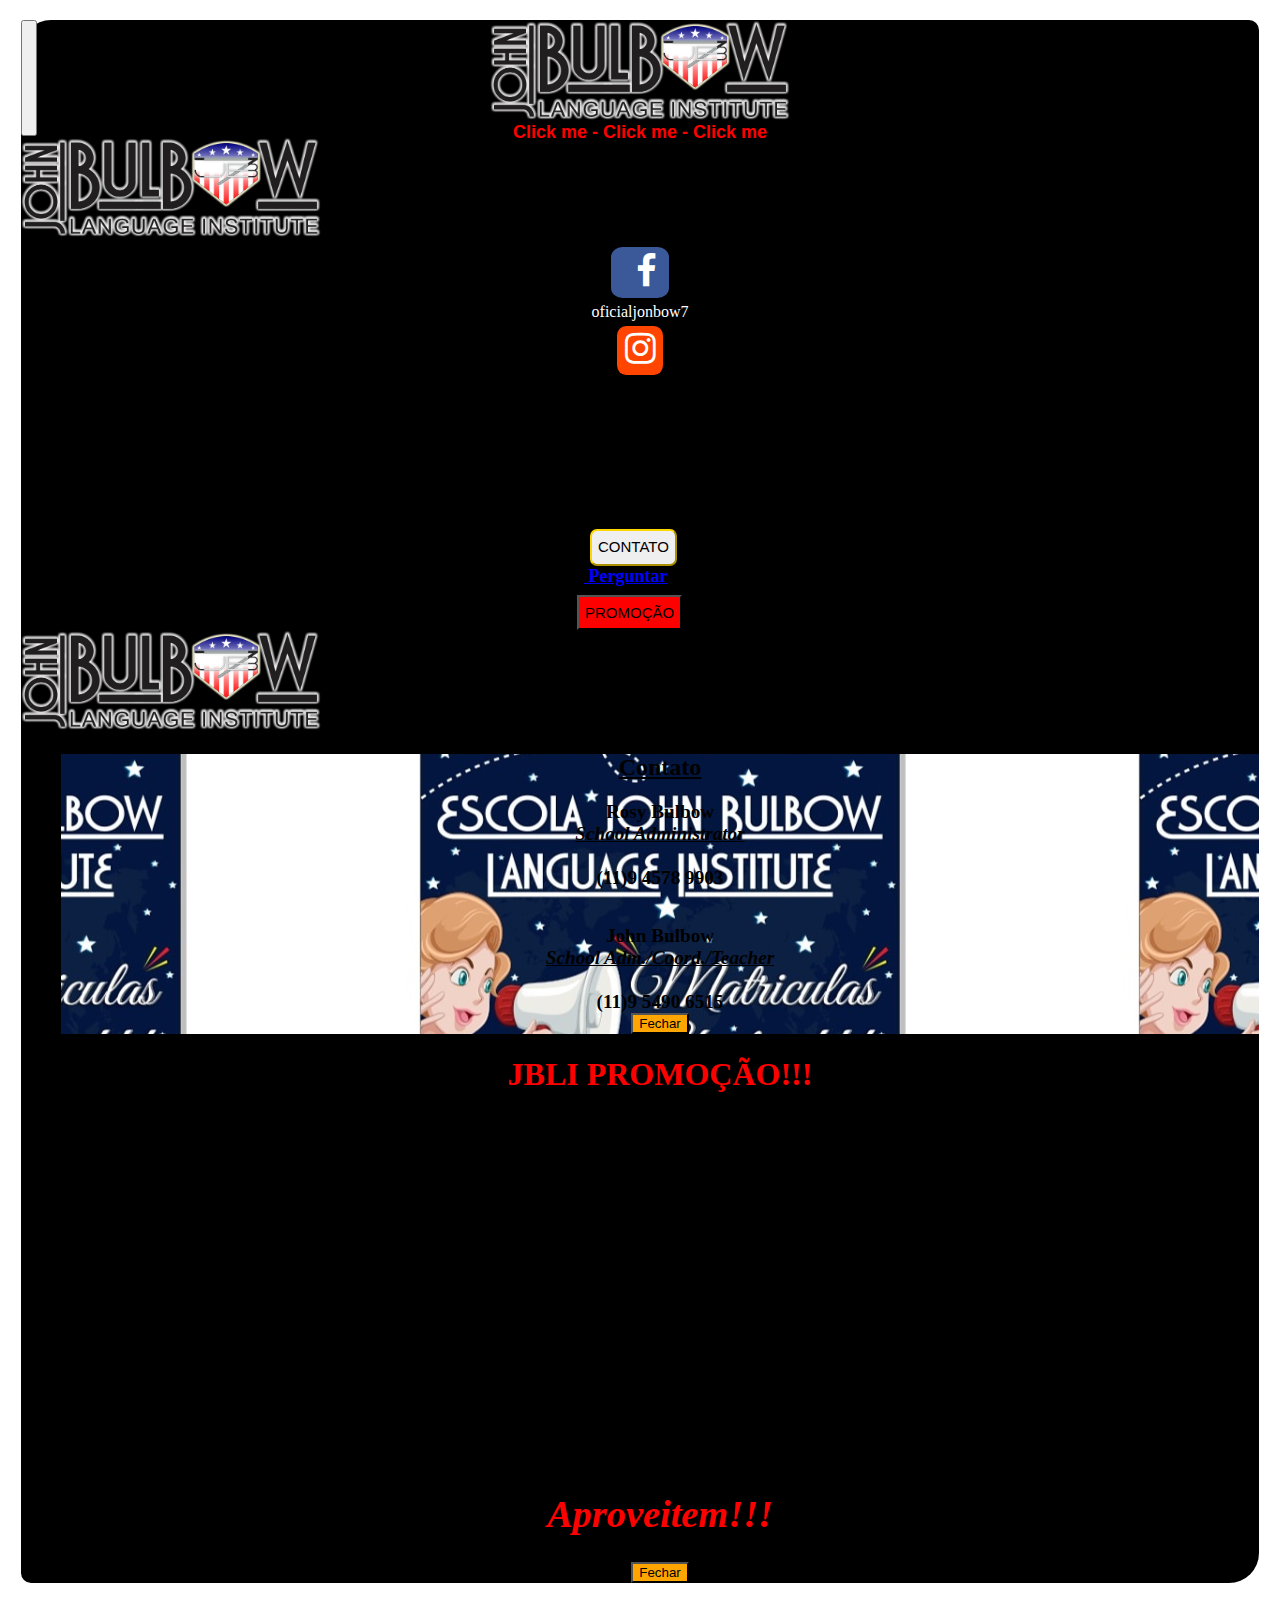
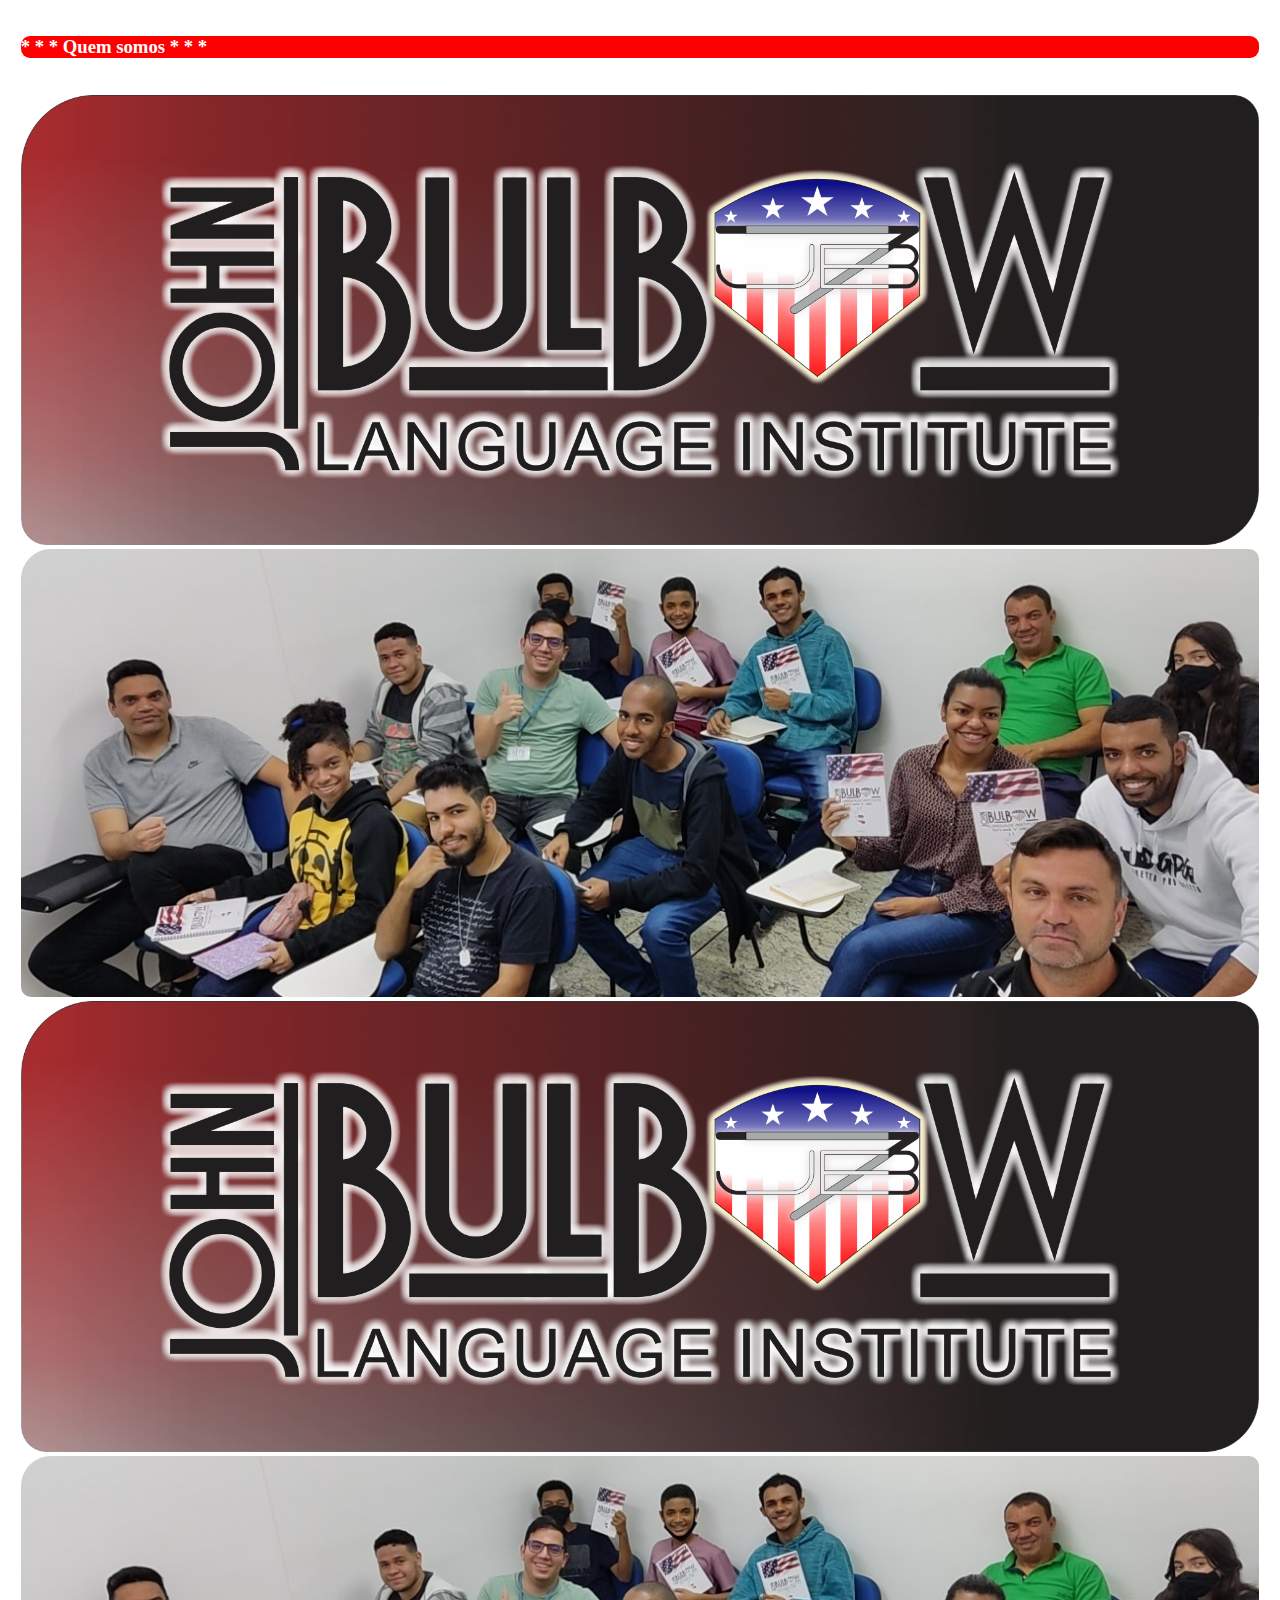
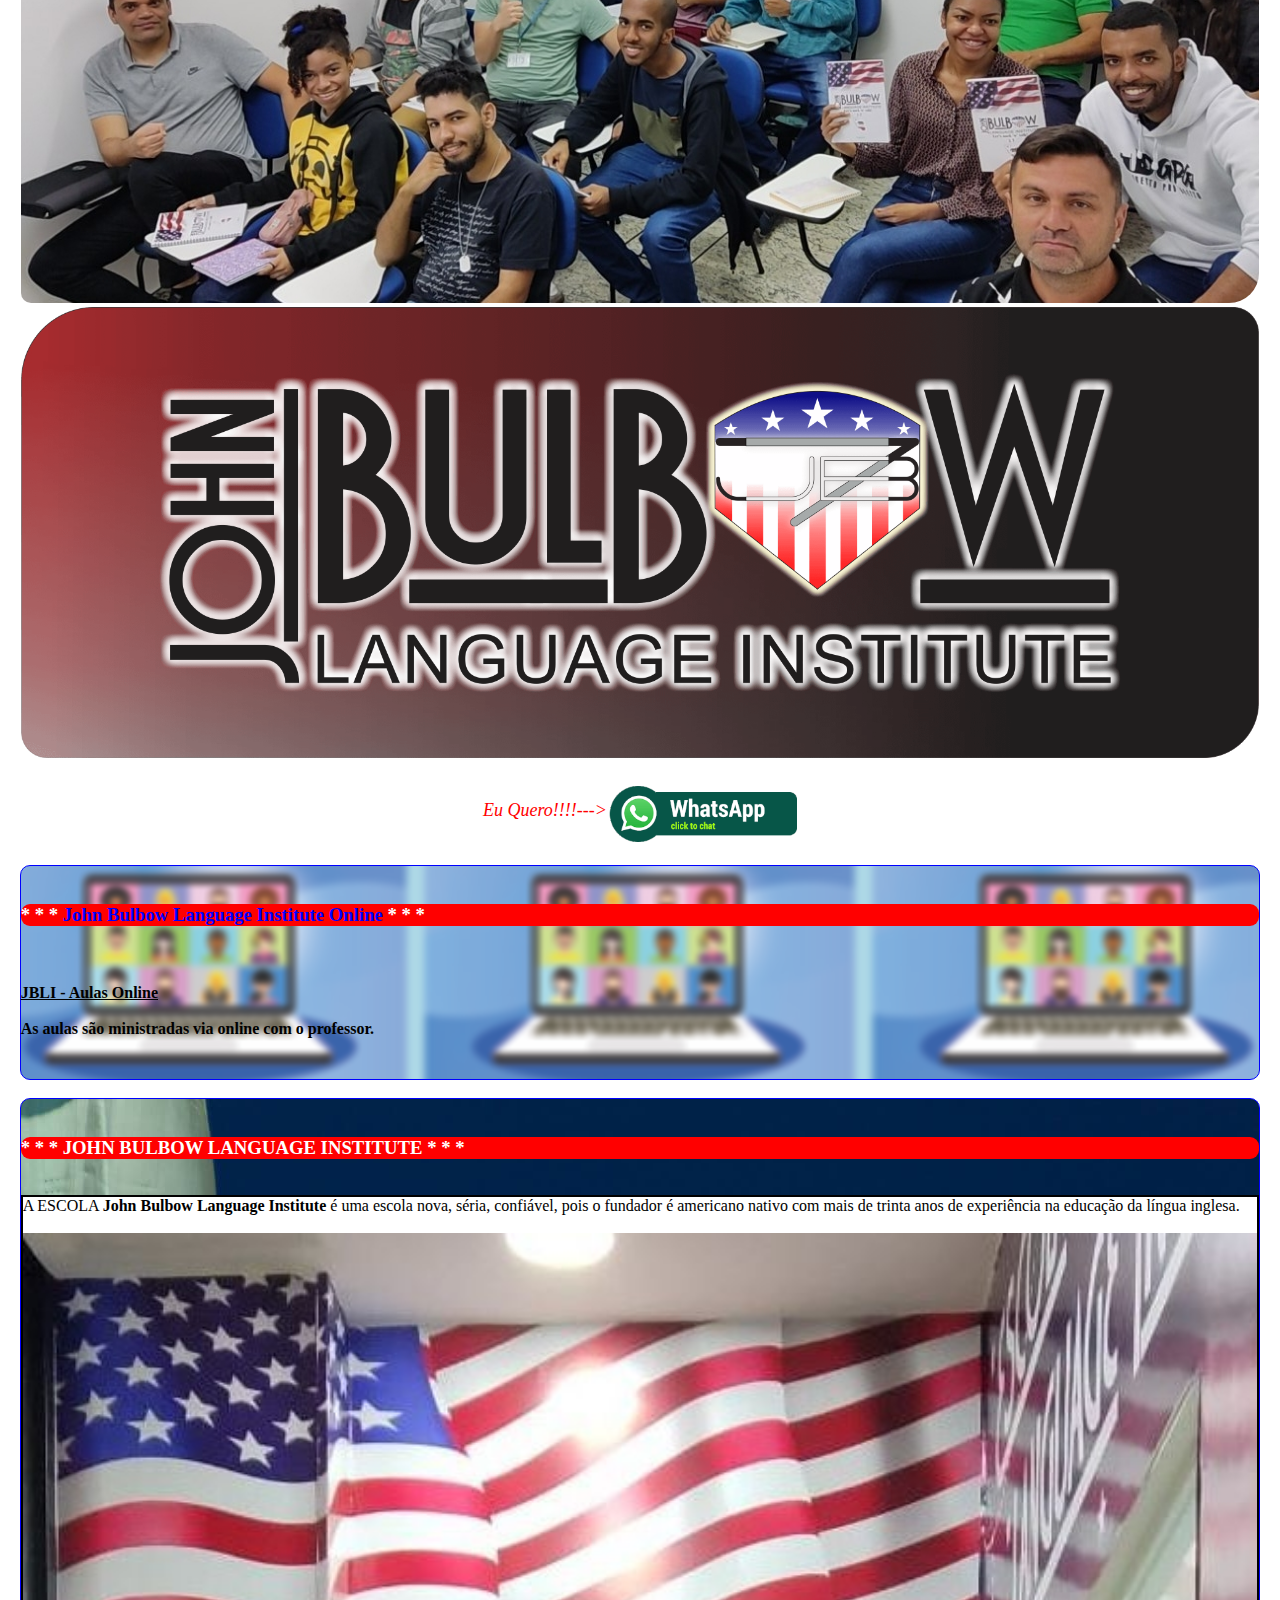
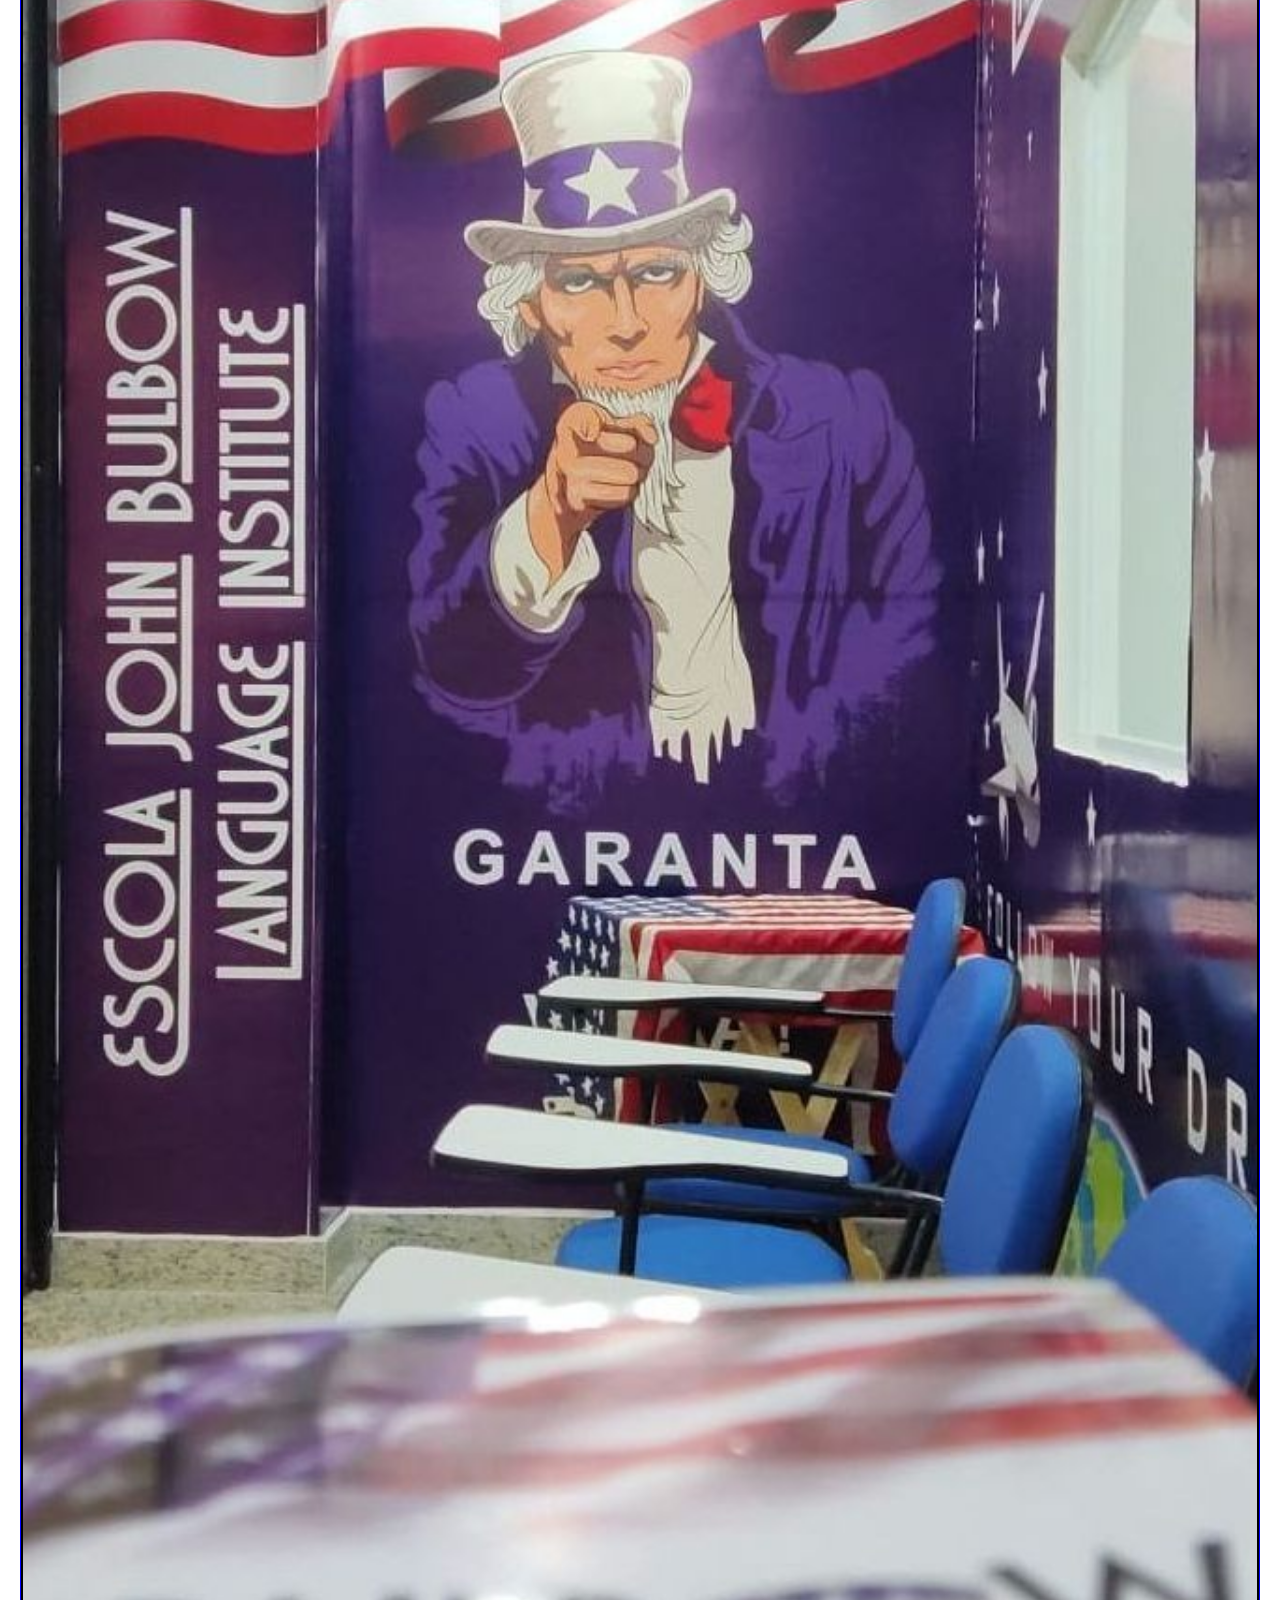
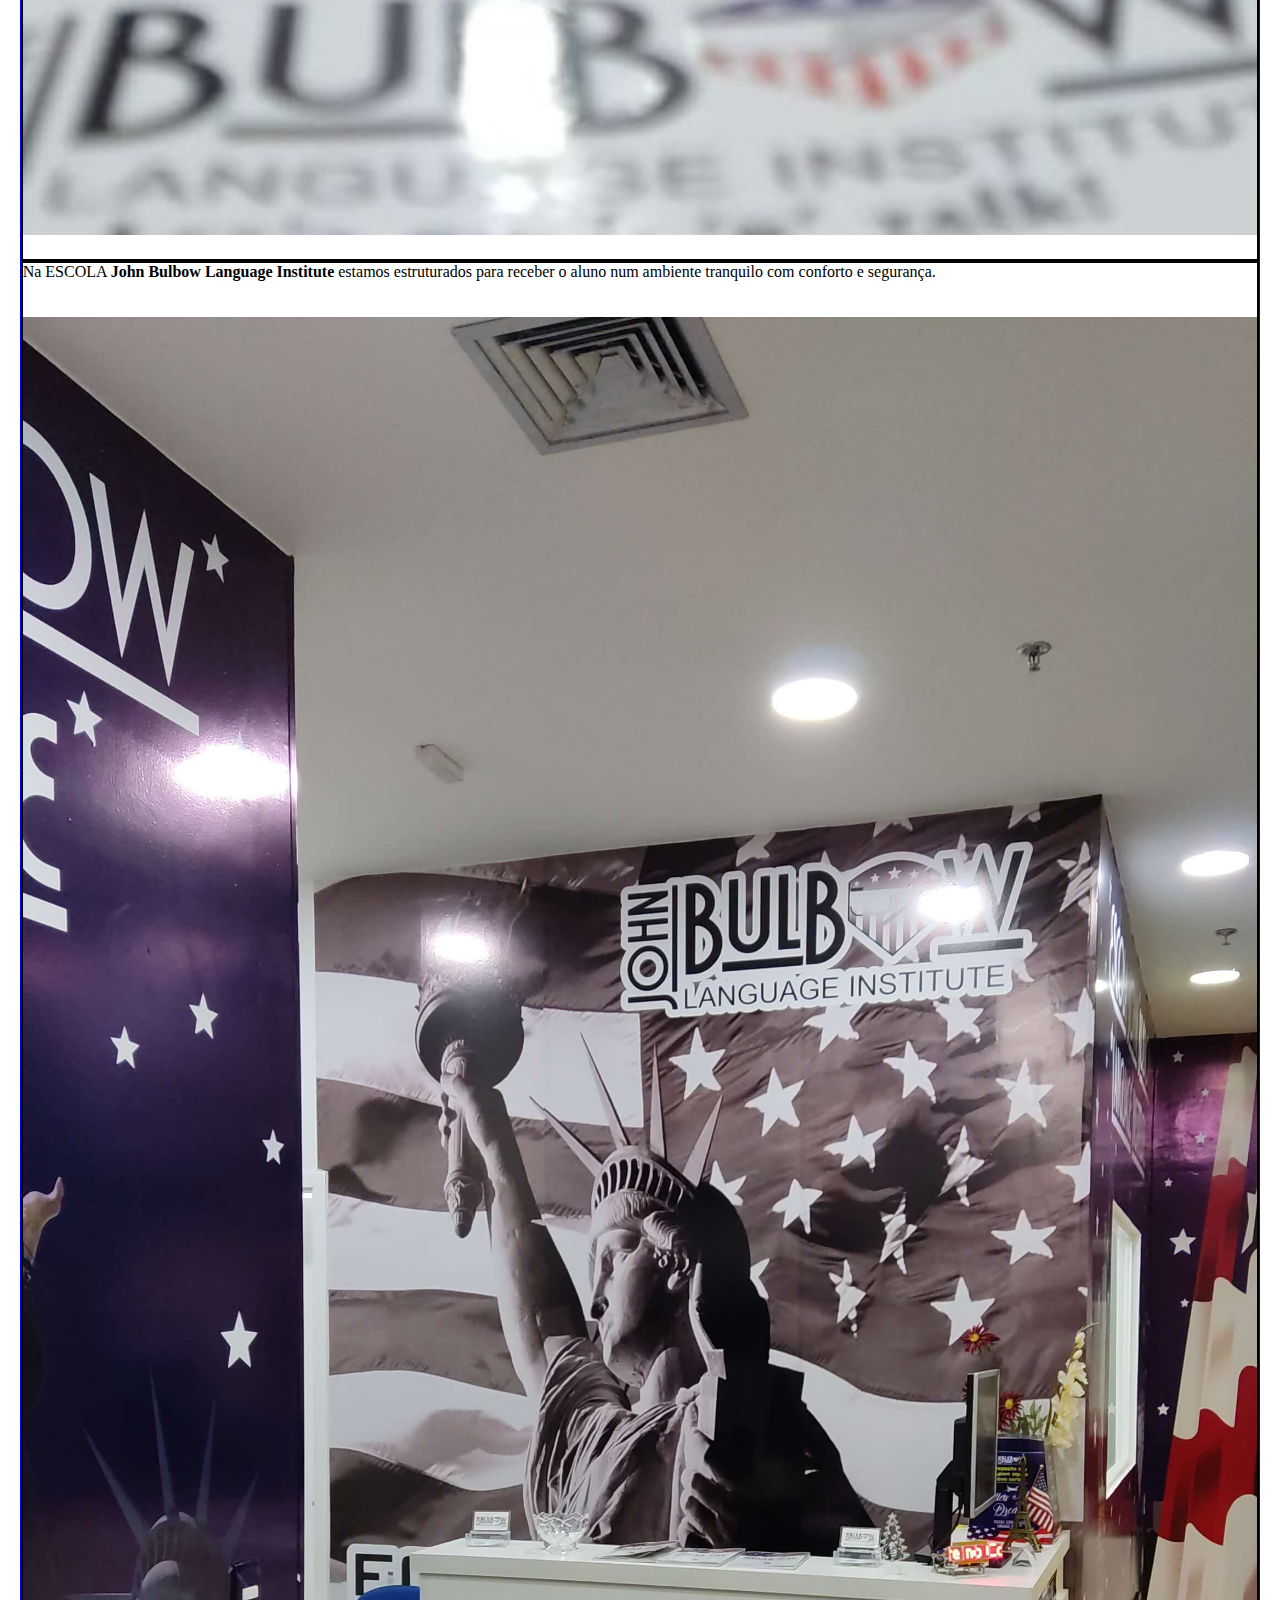
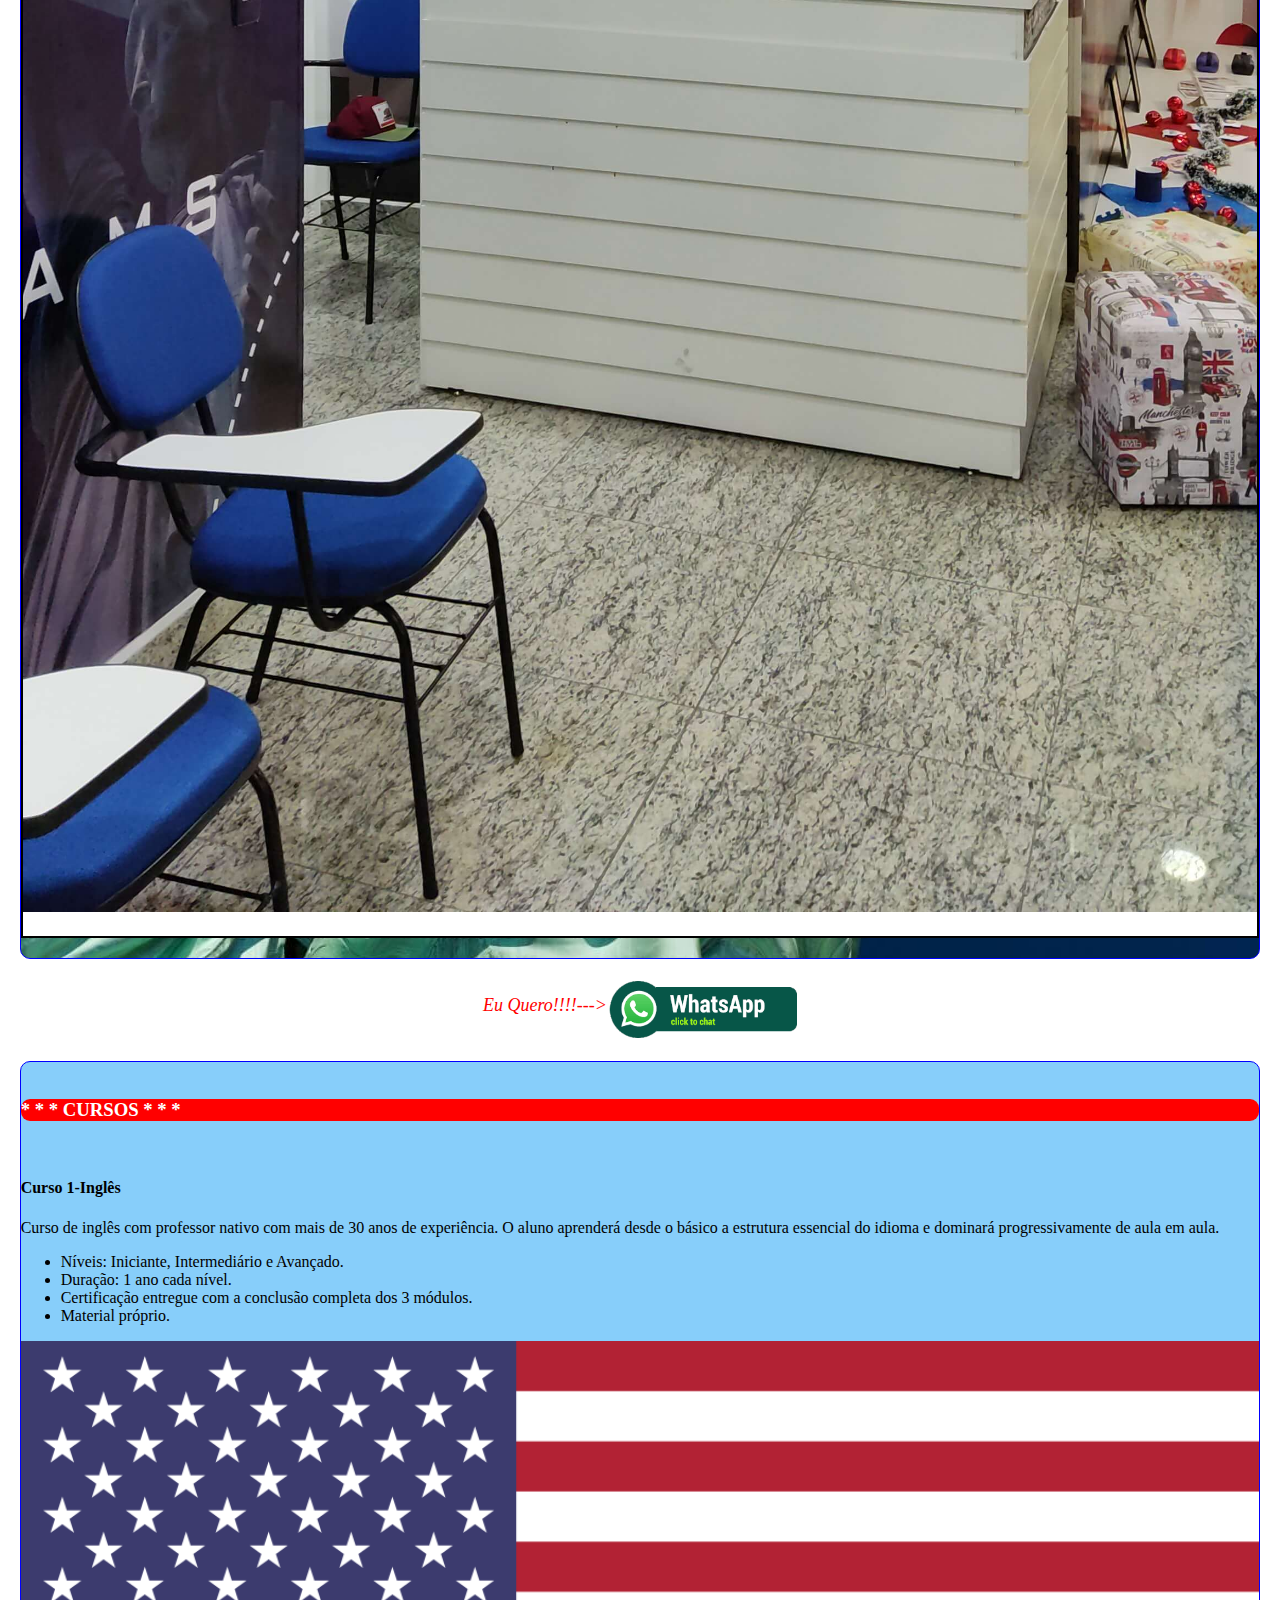
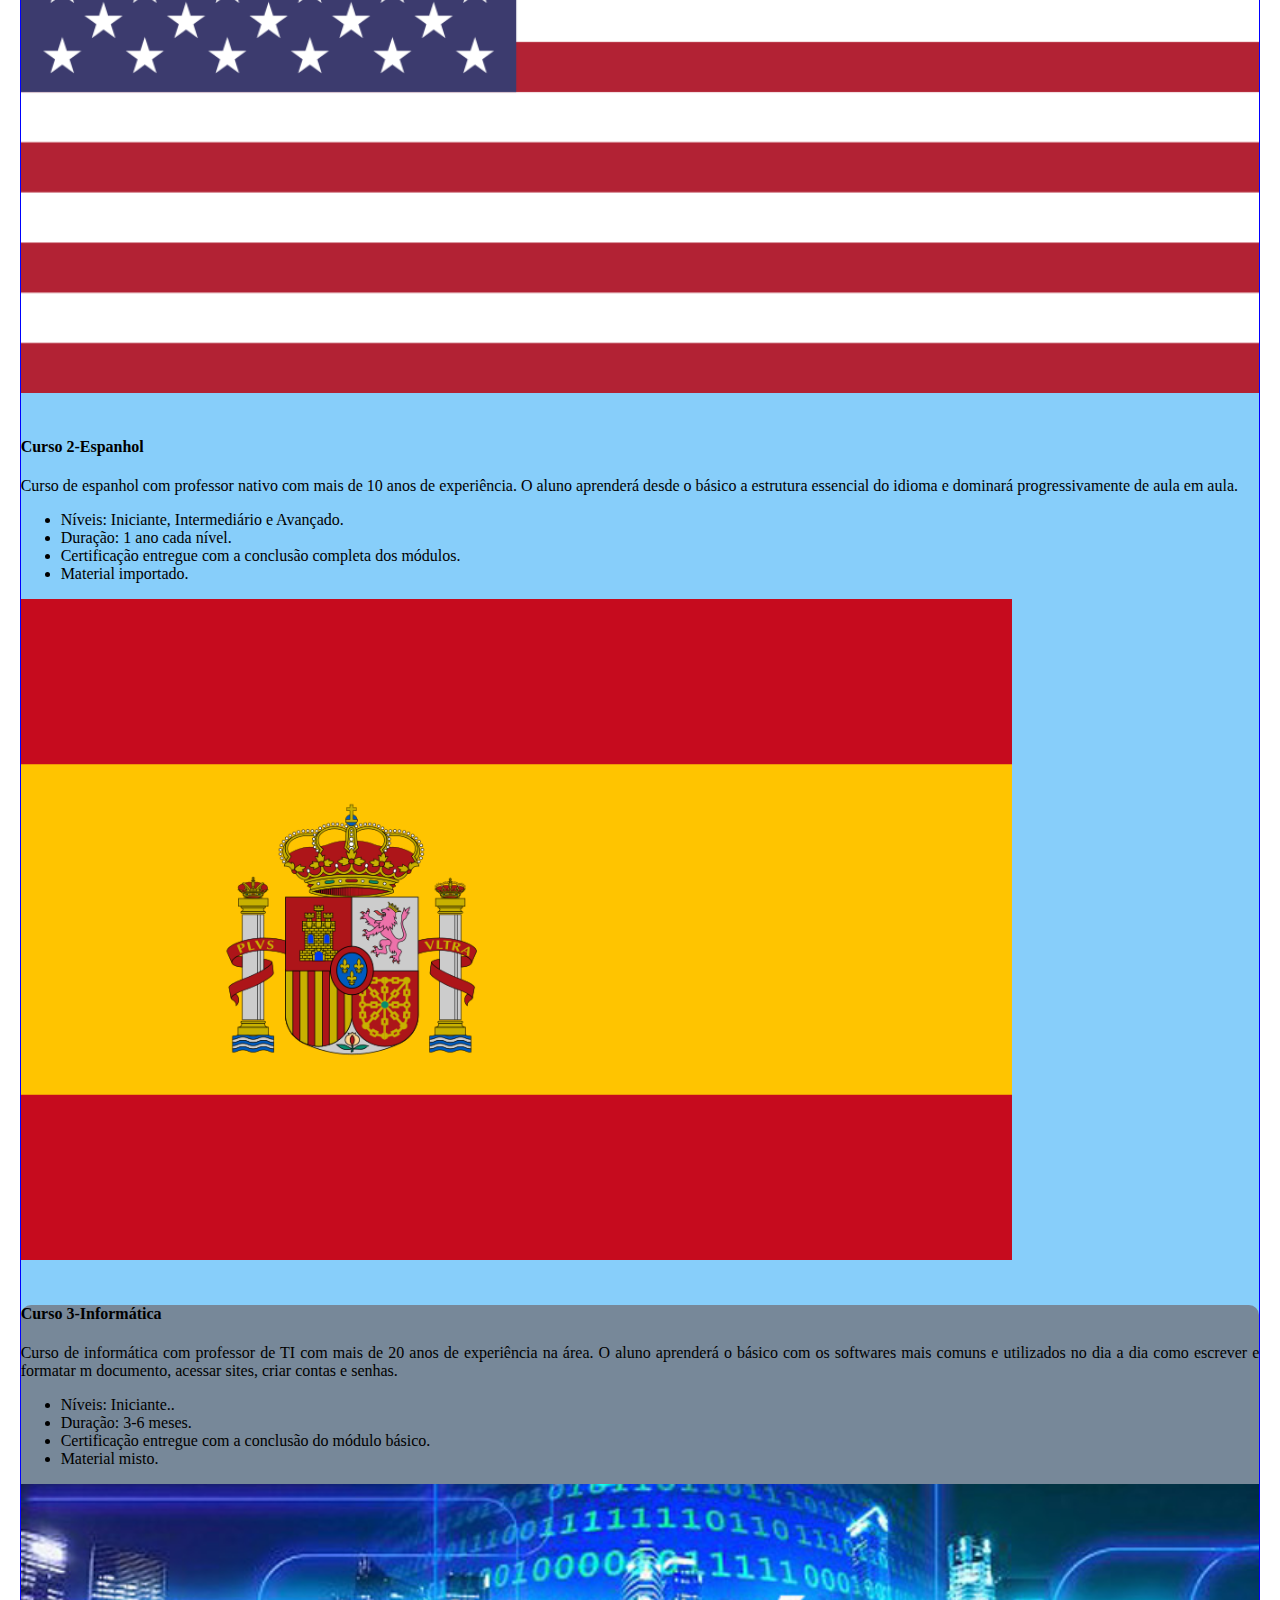
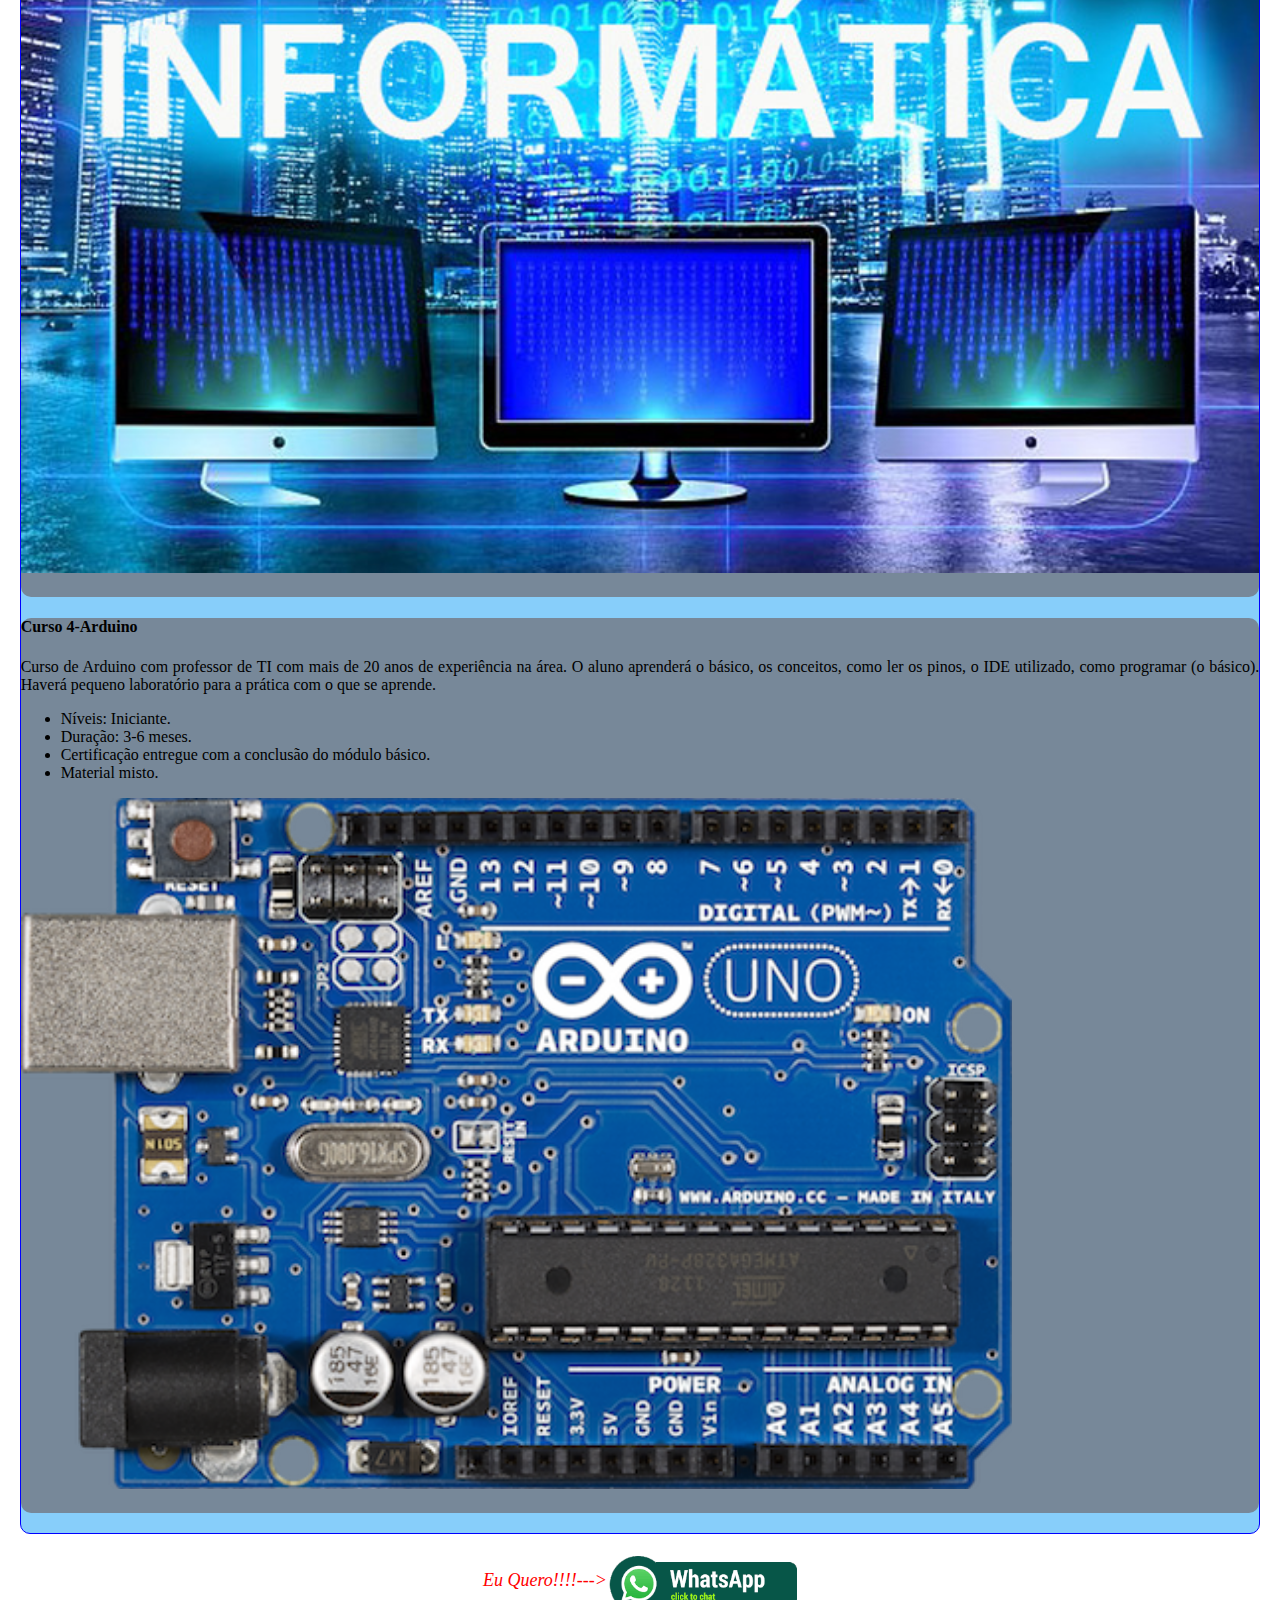
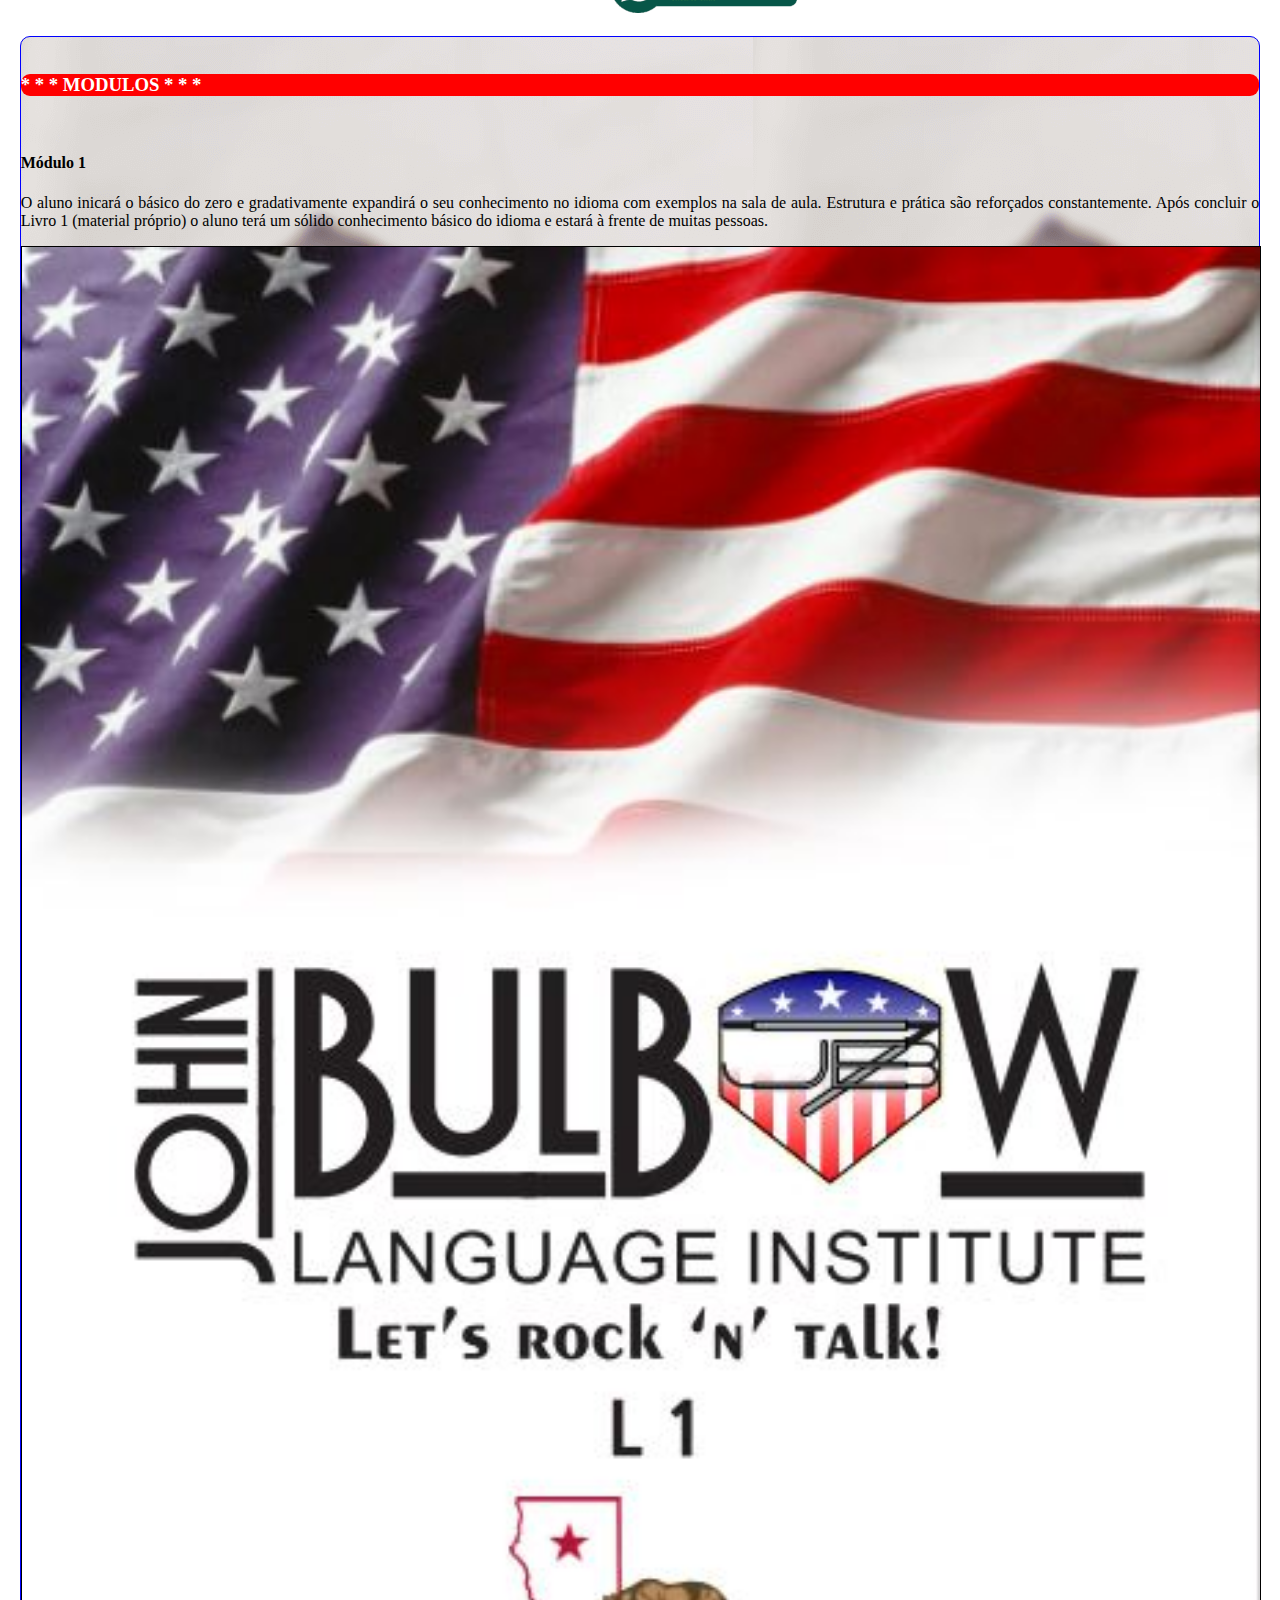
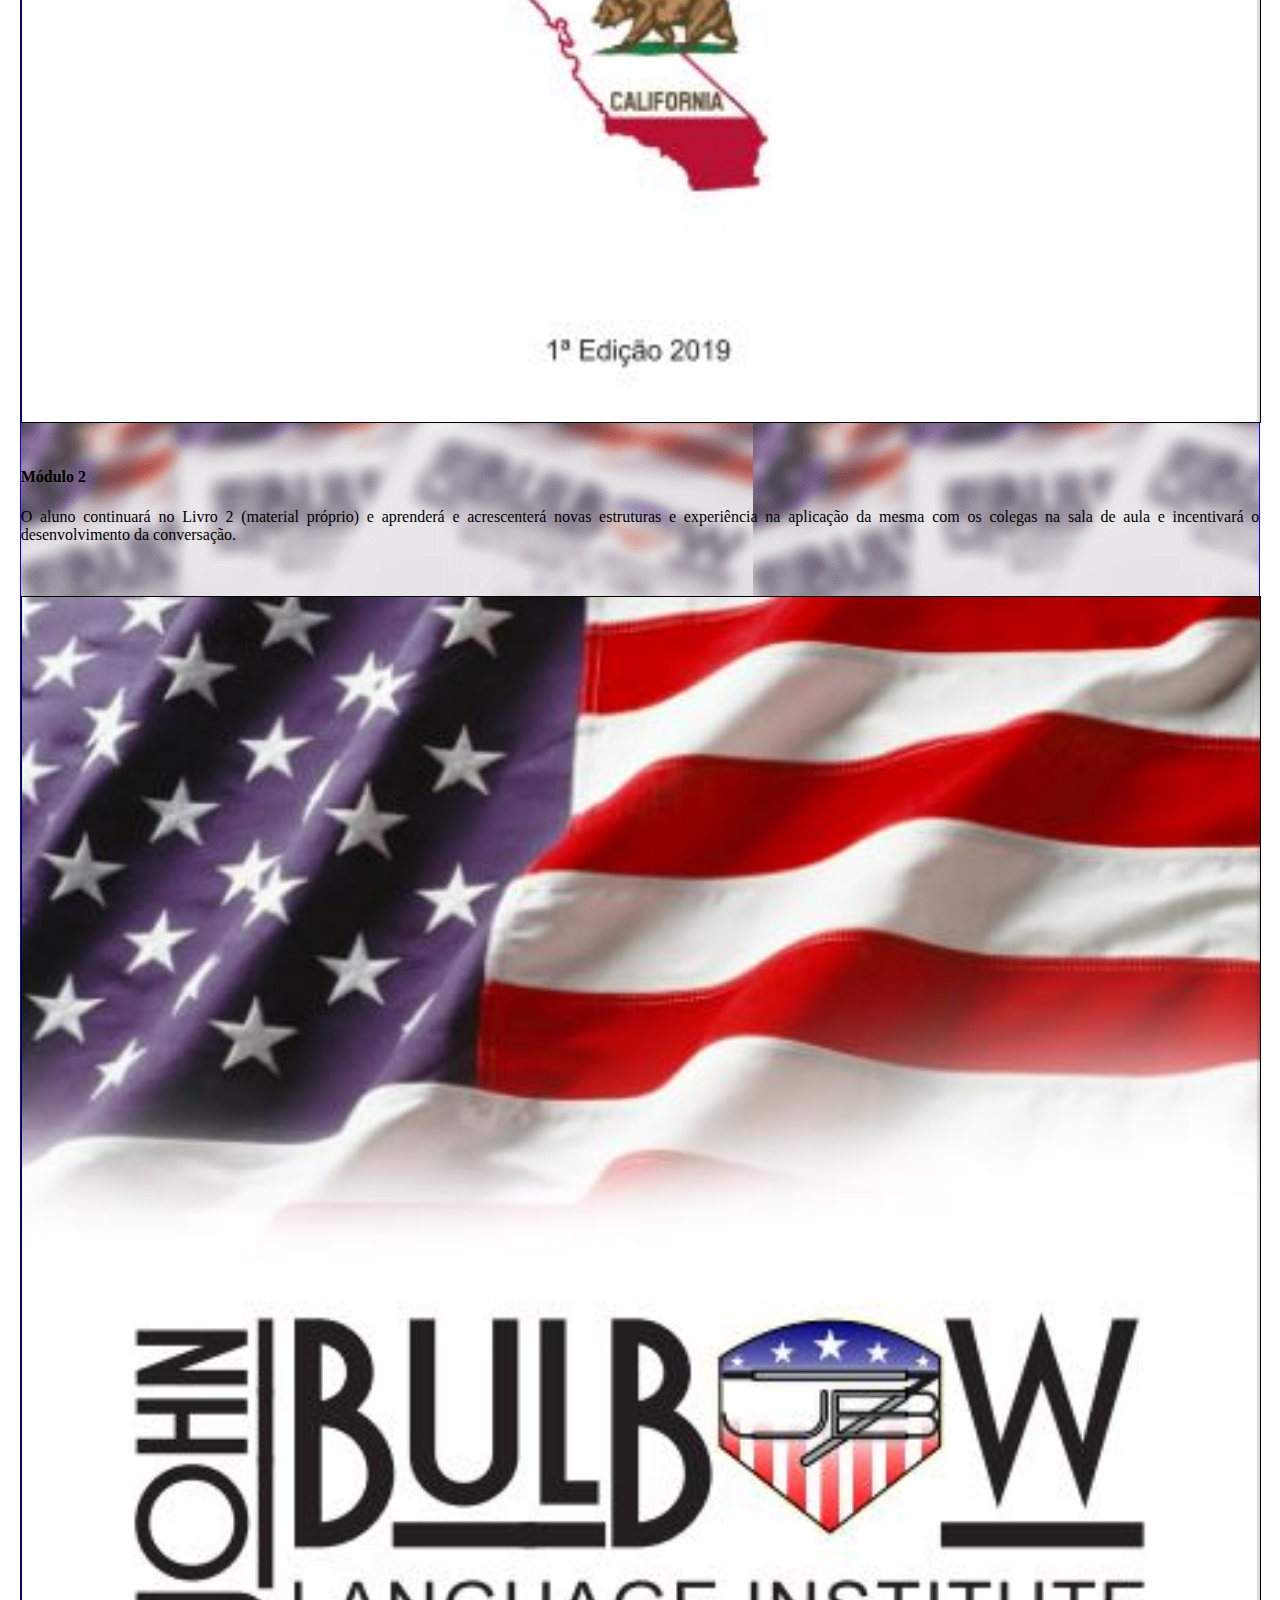
==== commit bf85c270: "Update index.html" ====
--- a/index.html
+++ b/index.html
@@ -156,7 +156,7 @@
                                             <p3>" Matricula-se para aulas Online! "</p3><br/>
                                             <p3>"  Aulas Presenciais a Combinar!  "</p3>
                                             <p5>    
-                                                <br/><br/><u>Dias e Horários :</u><br/><br/>
+                                                <br/><br/><u>Dias e Horários :</u>
                                                 
                                                 <!--* * * Turma da manhã * * *<br/></p5>
 
@@ -167,7 +167,7 @@
                                                     2ª e 4ª das 19:00hrs às 20:00hrs</p3><br>
                                                 <a href="https://chat.whatsapp.com/Fy5uUZpnQ5s63ezDh96Q9w" target="_blank " rel="noopener noreferrer">Clica para se matricular na turma de manhã</a>-->
                                                 
-                                                <p5><br/>* * * Turma da tarde * * *<br/></p5> 
+                                                <p5><br/><br/>* * * Turma da tarde * * *<br/></p5> 
 
                                                 <p3>2ª e 5ª das 13:00hrs às 16:00hrs
                                                     <br/>    
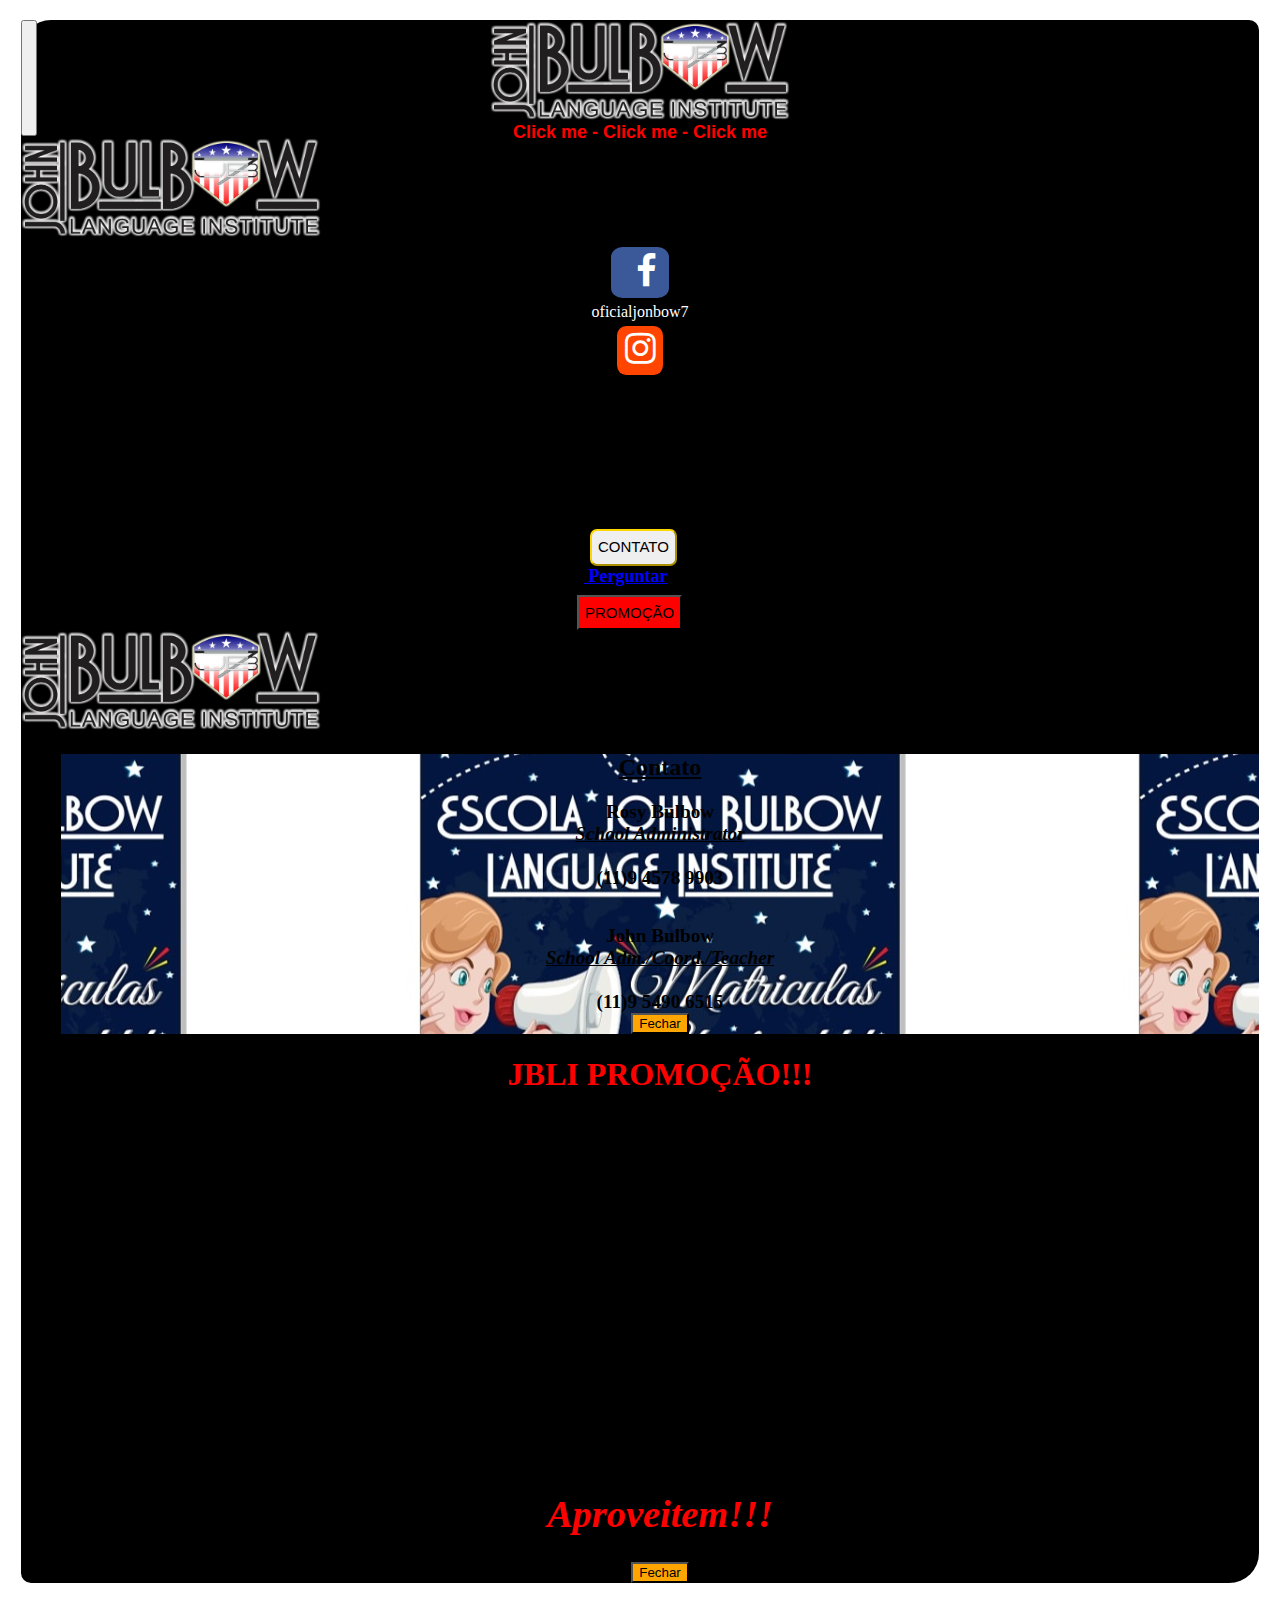
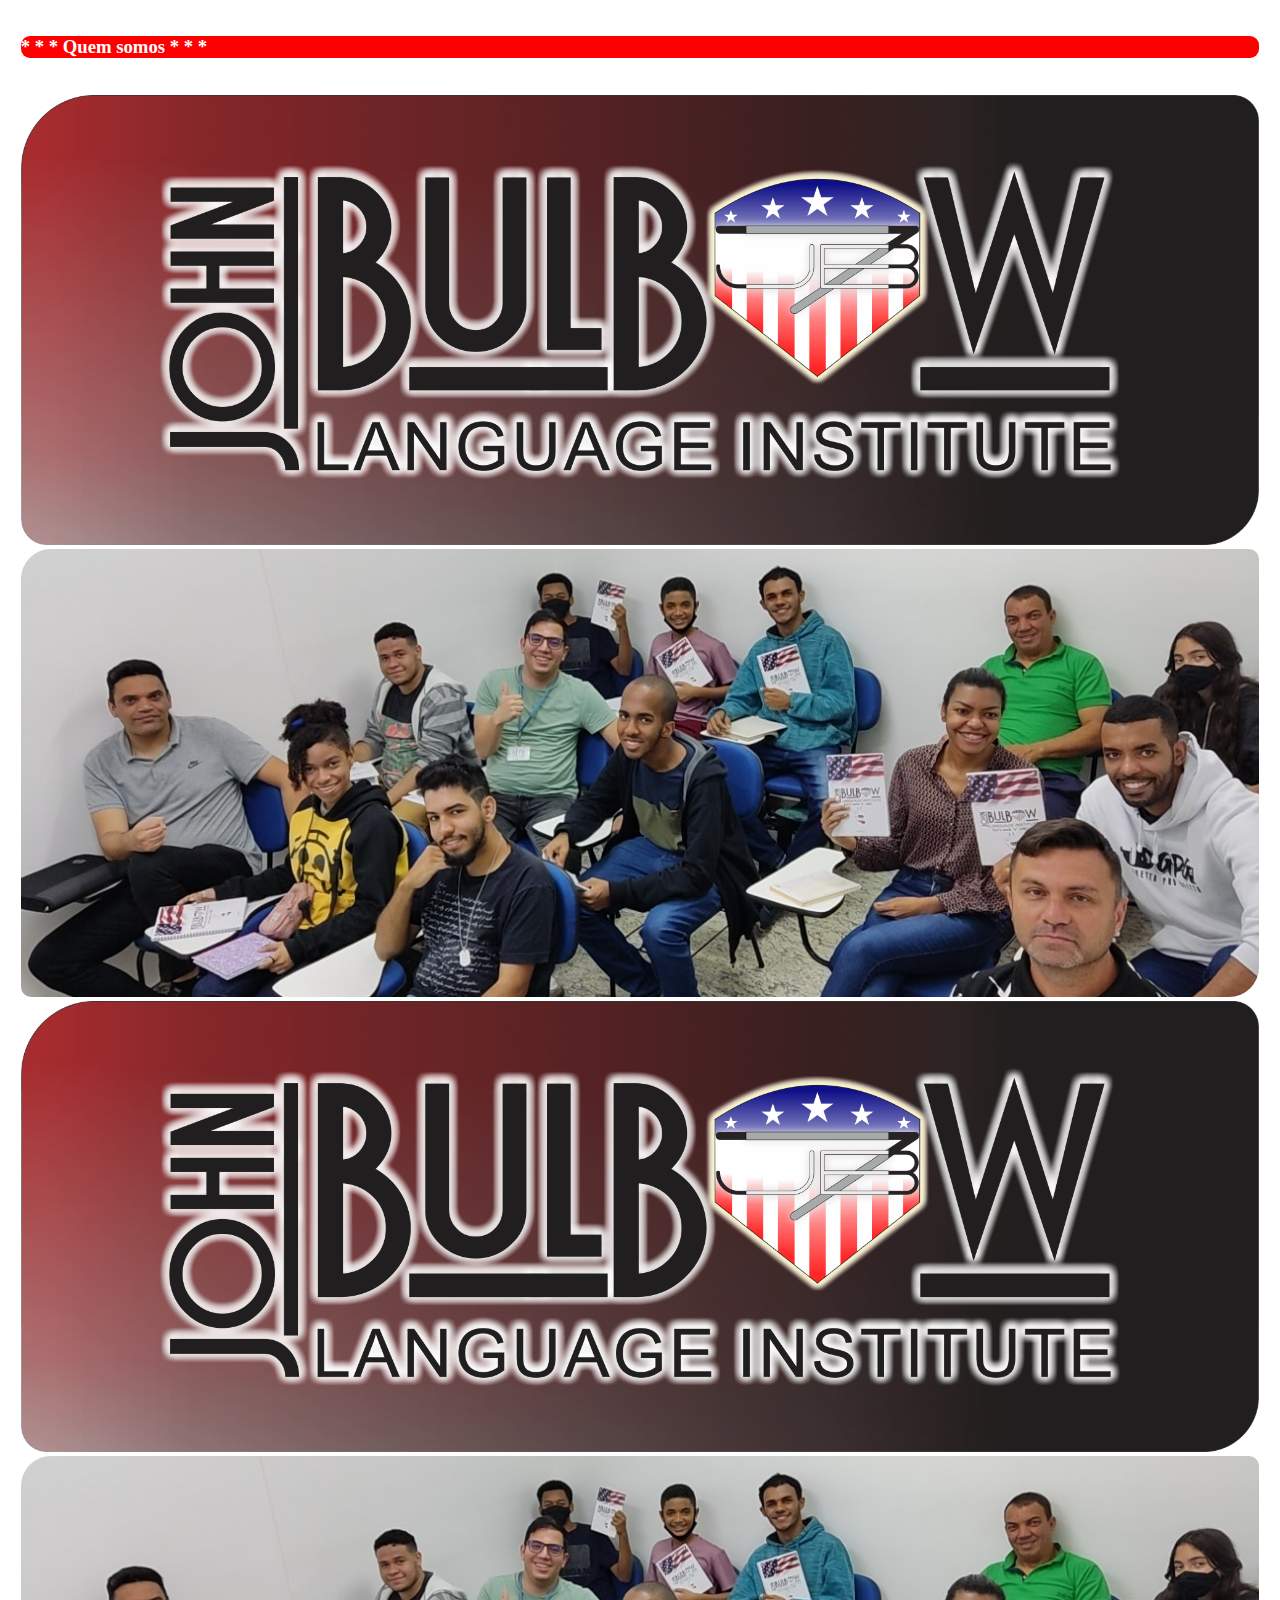
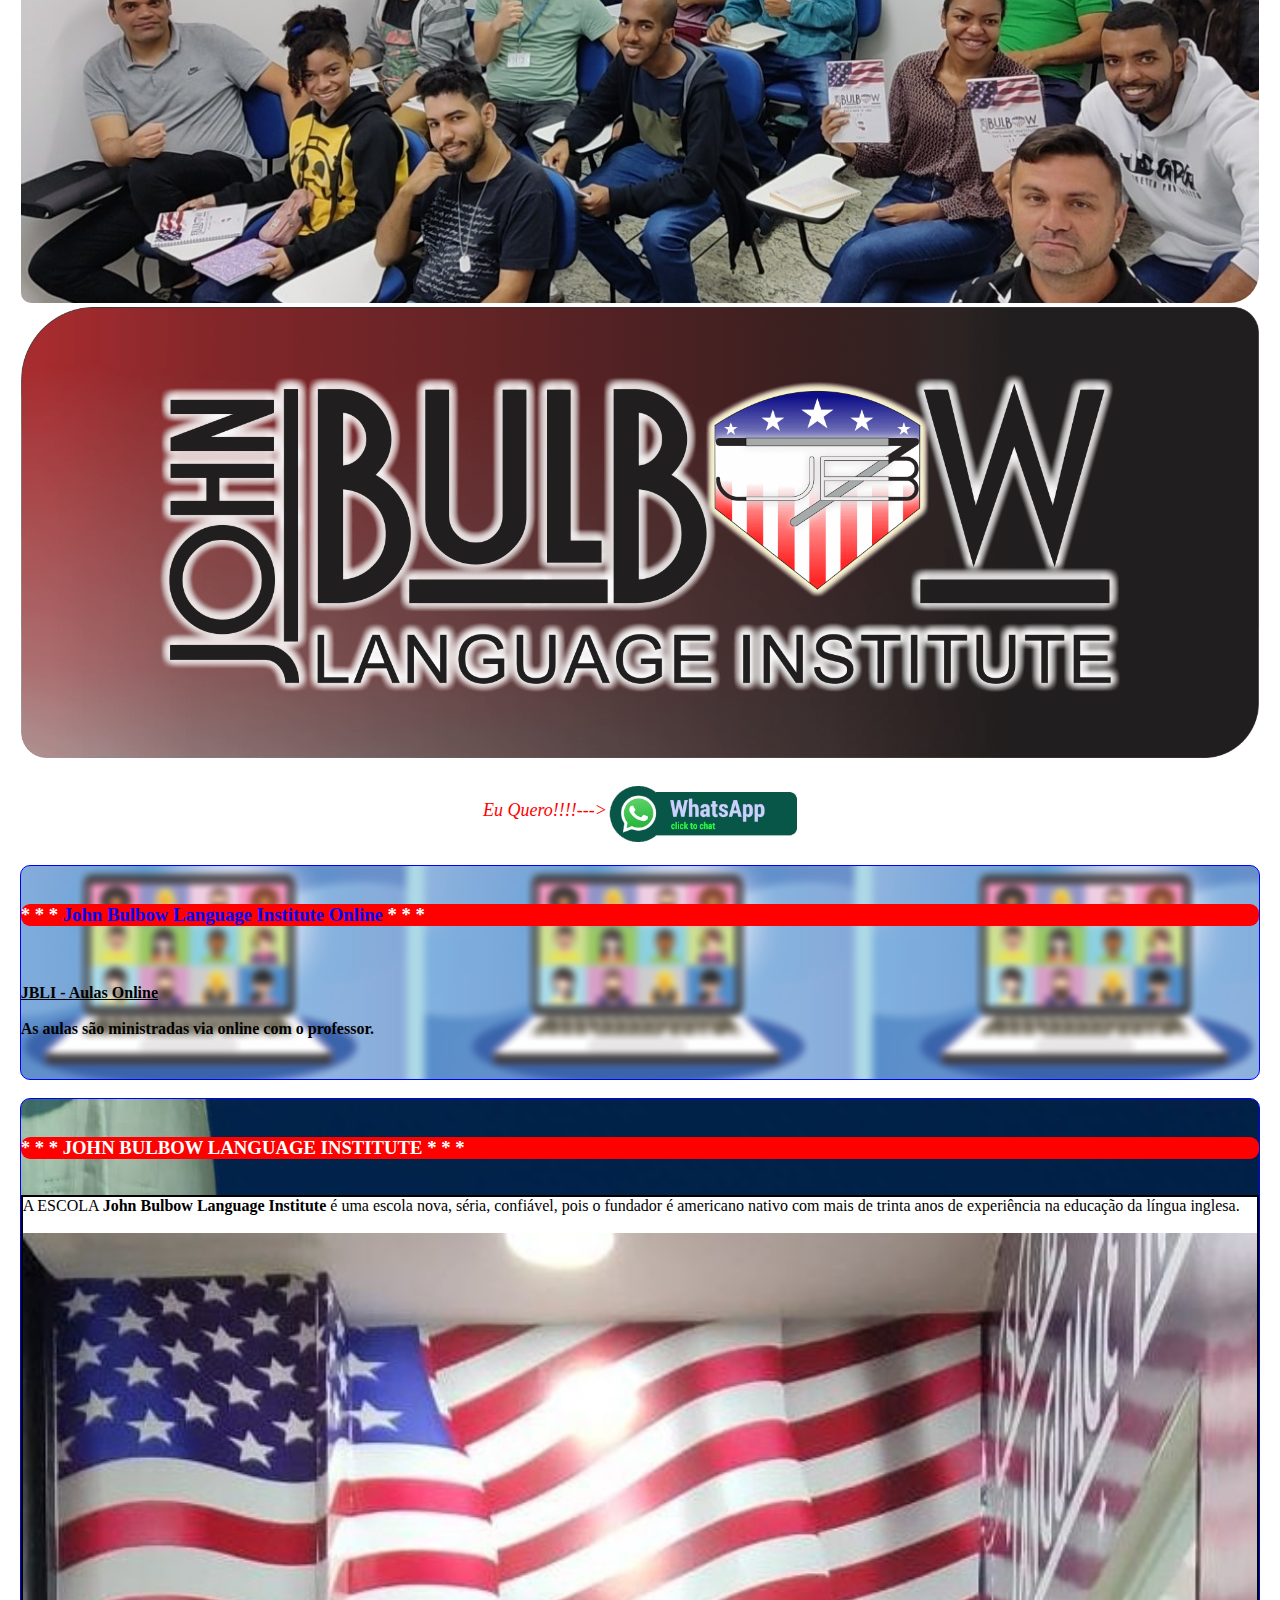
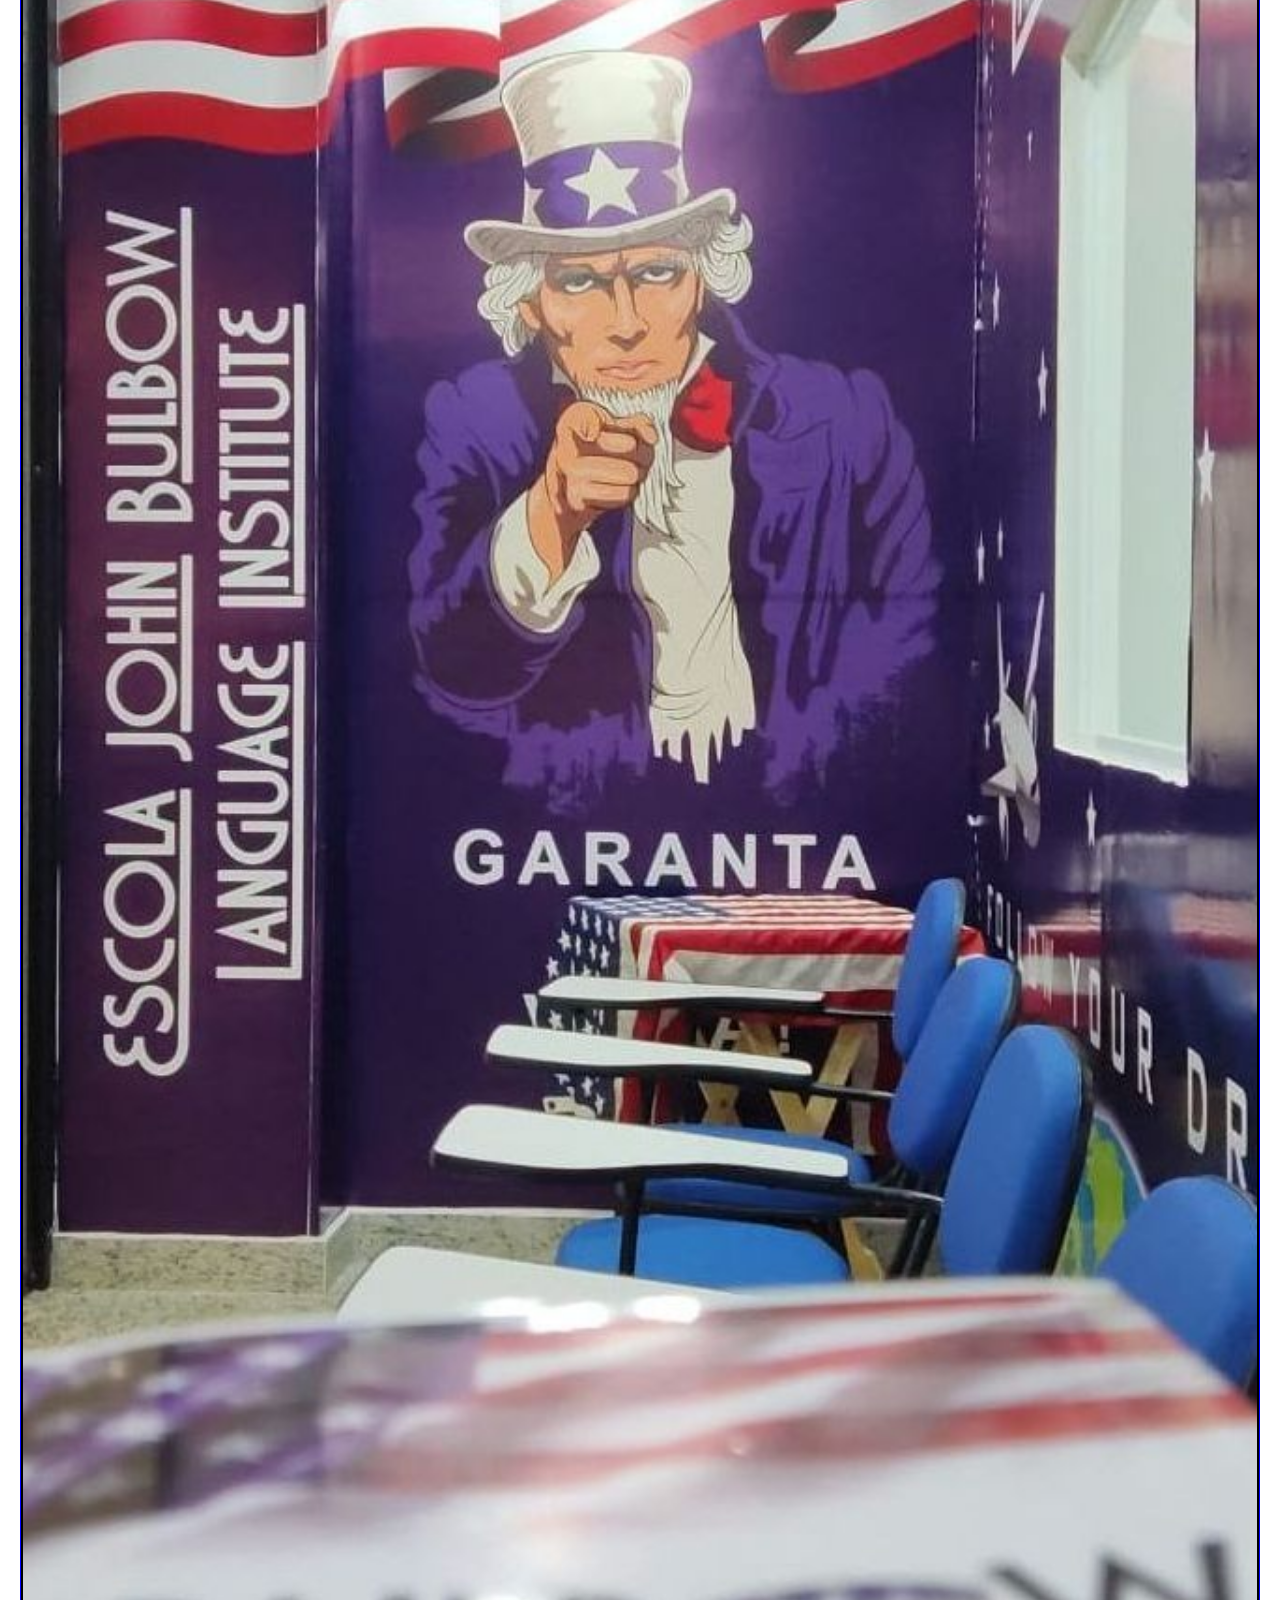
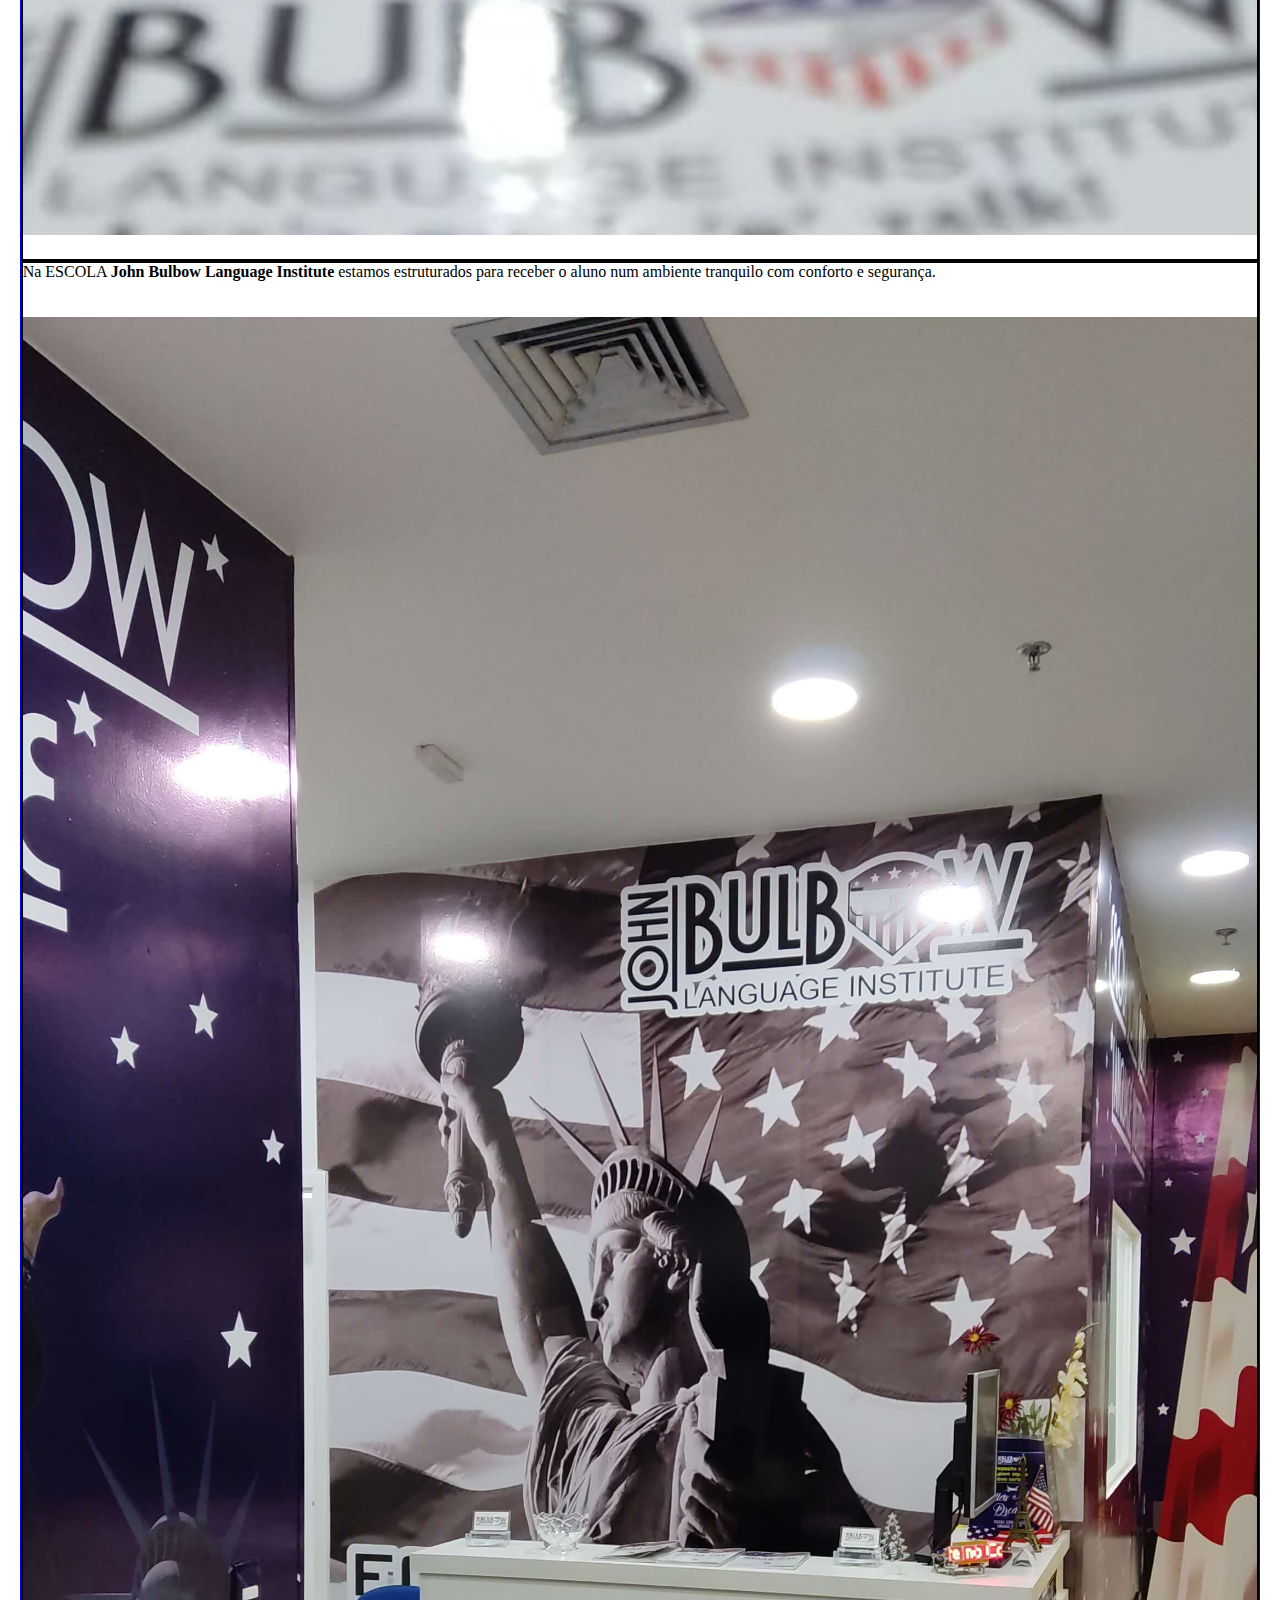
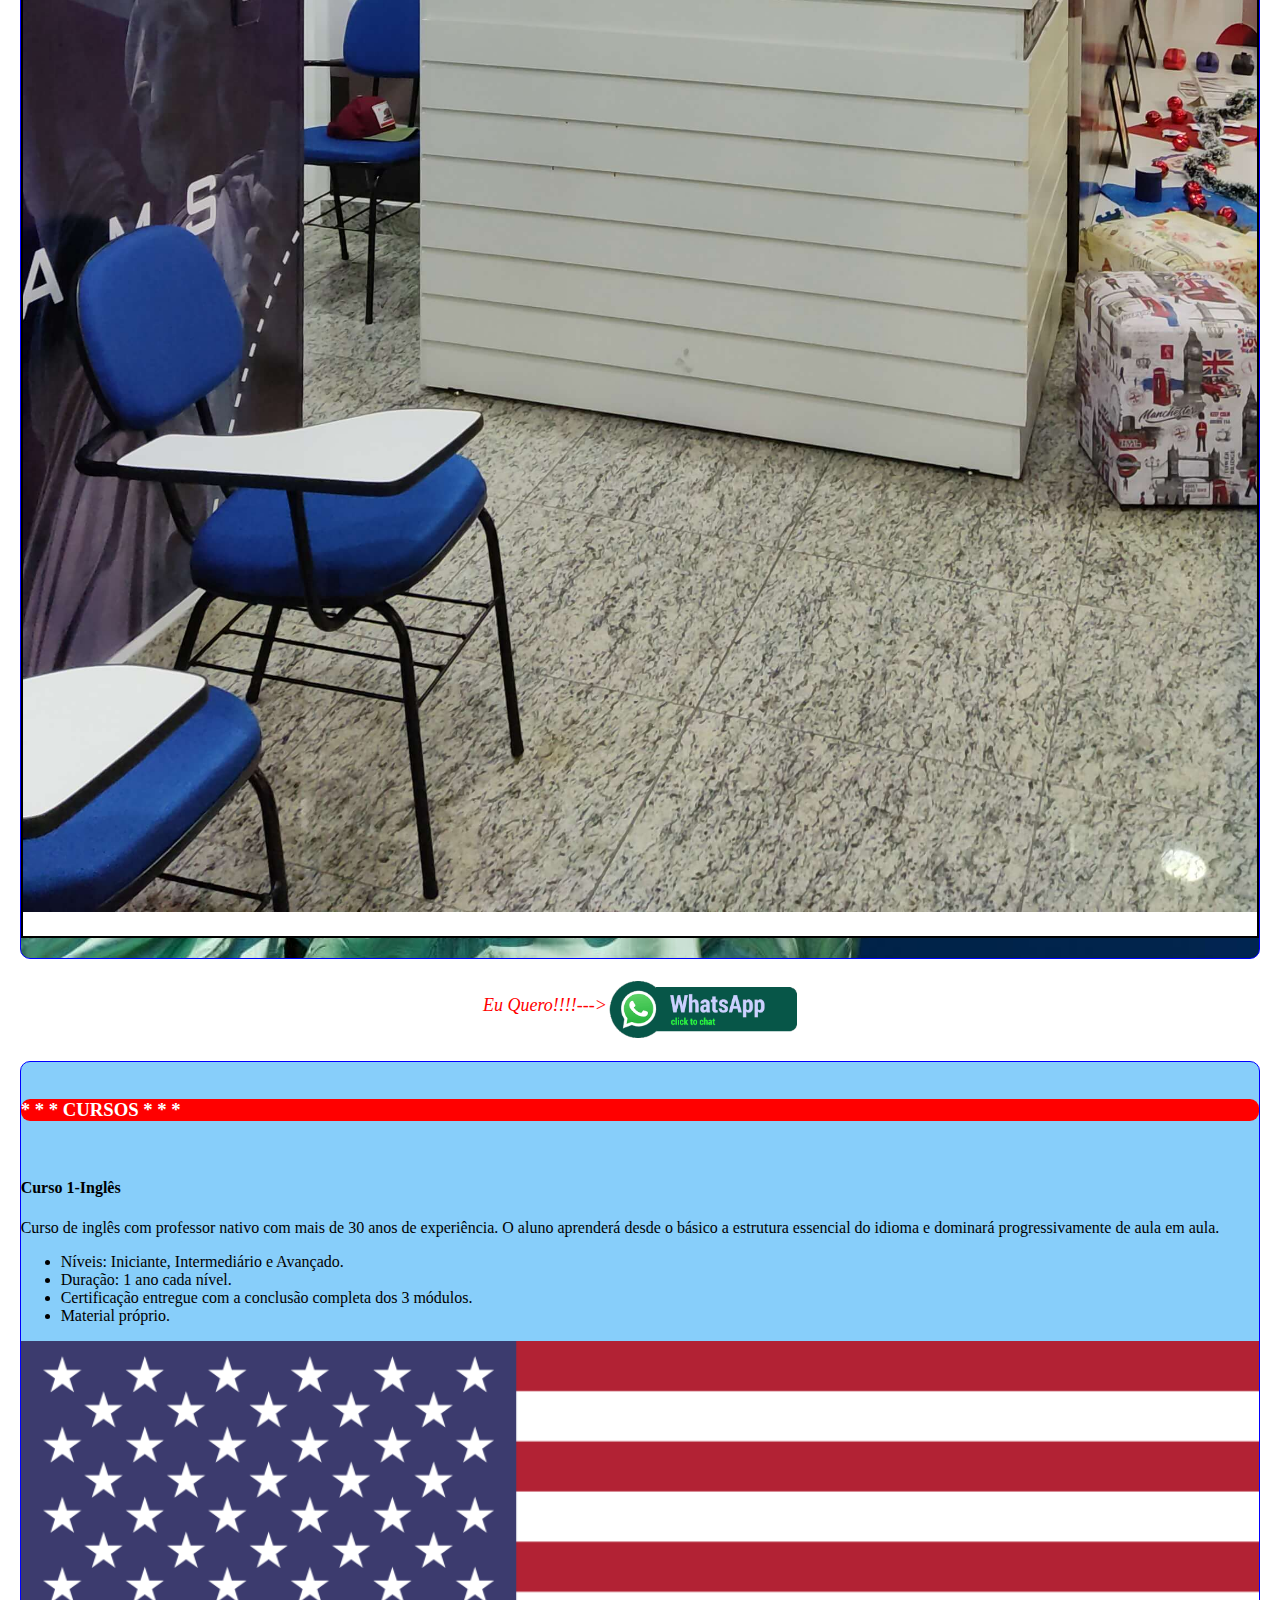
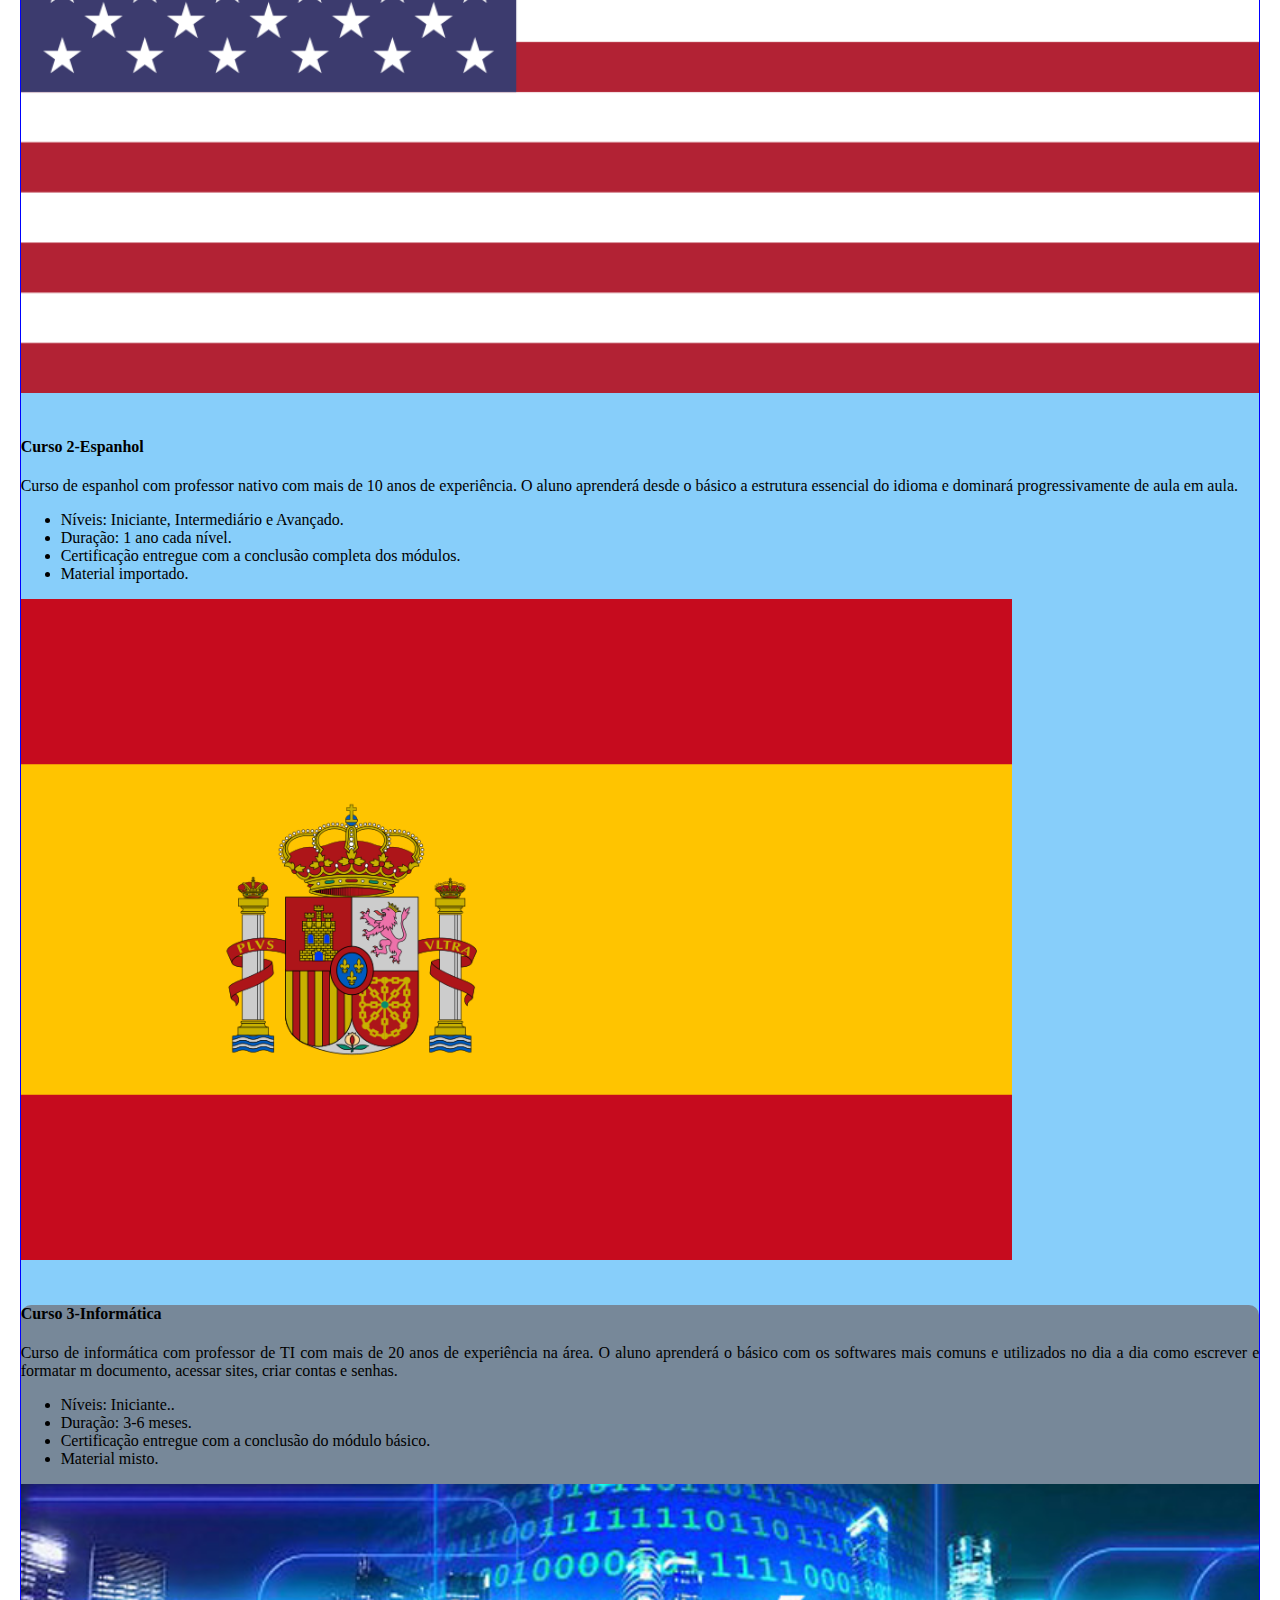
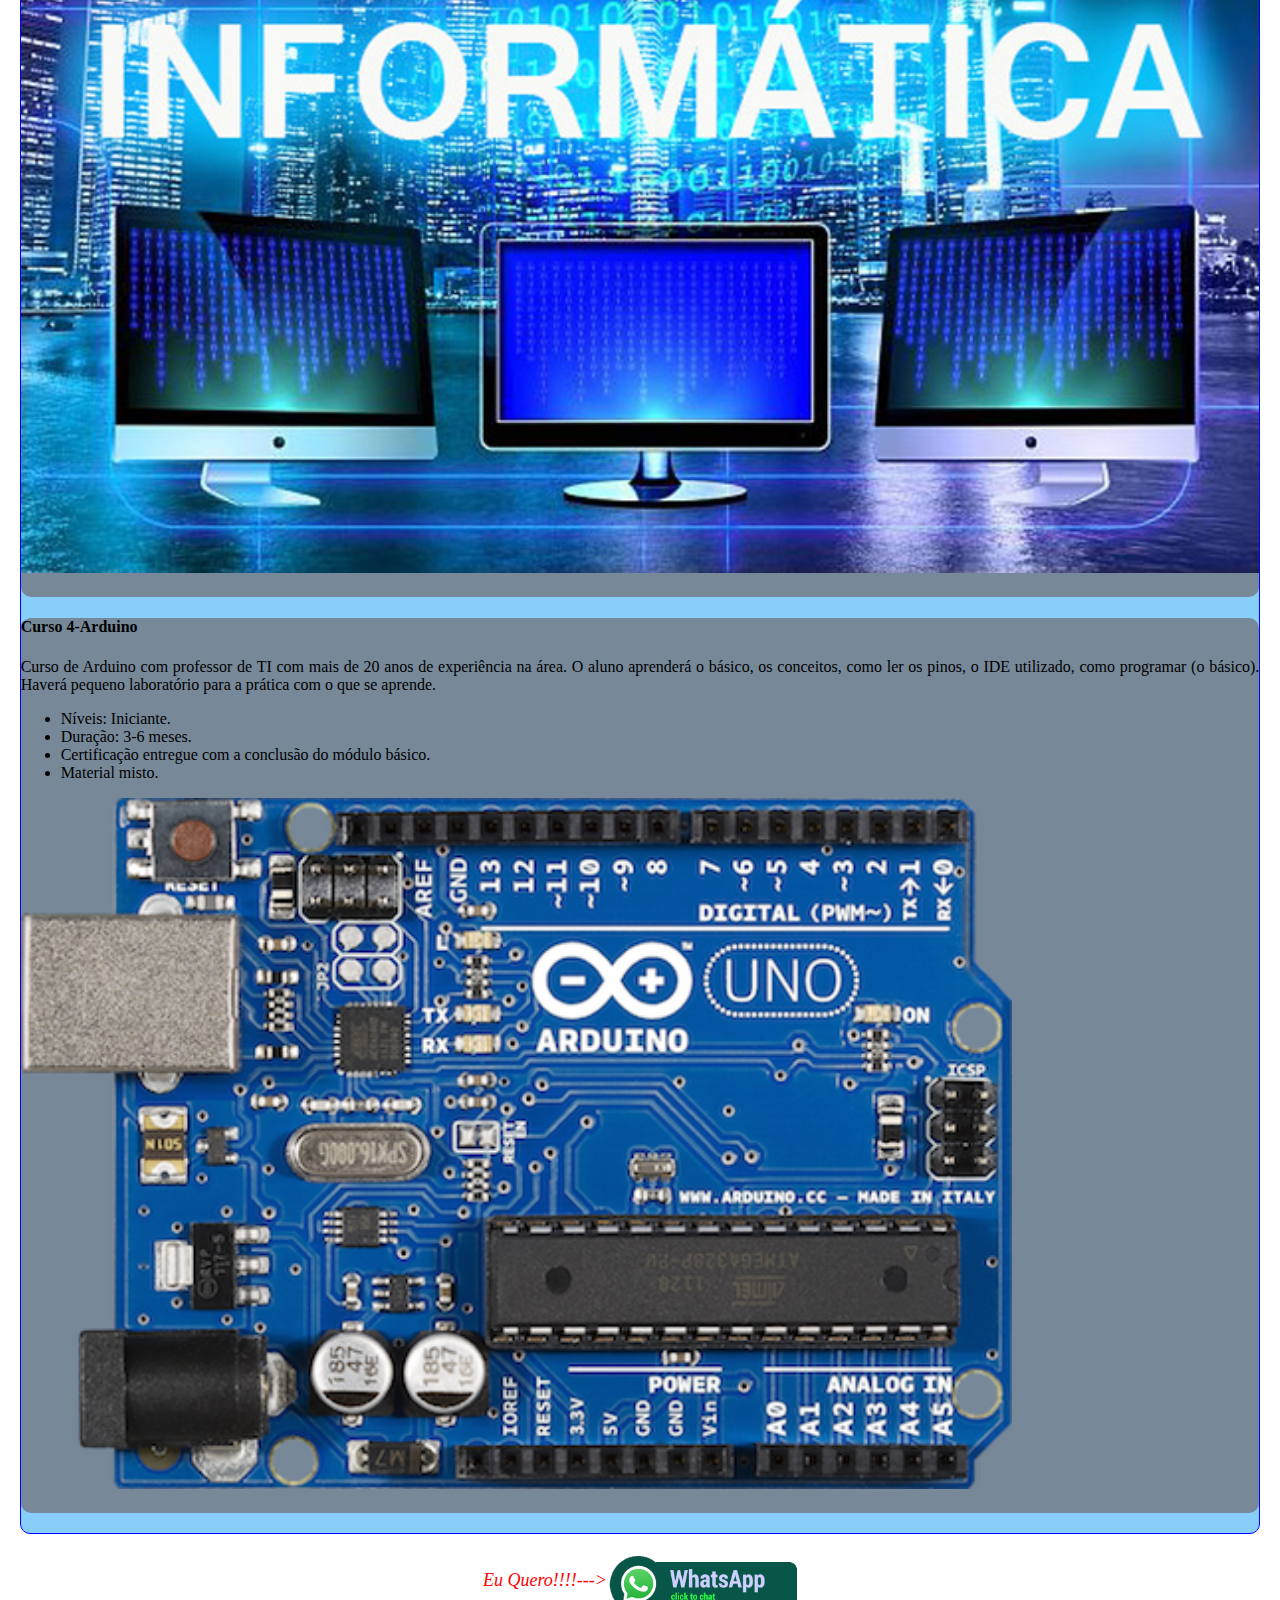
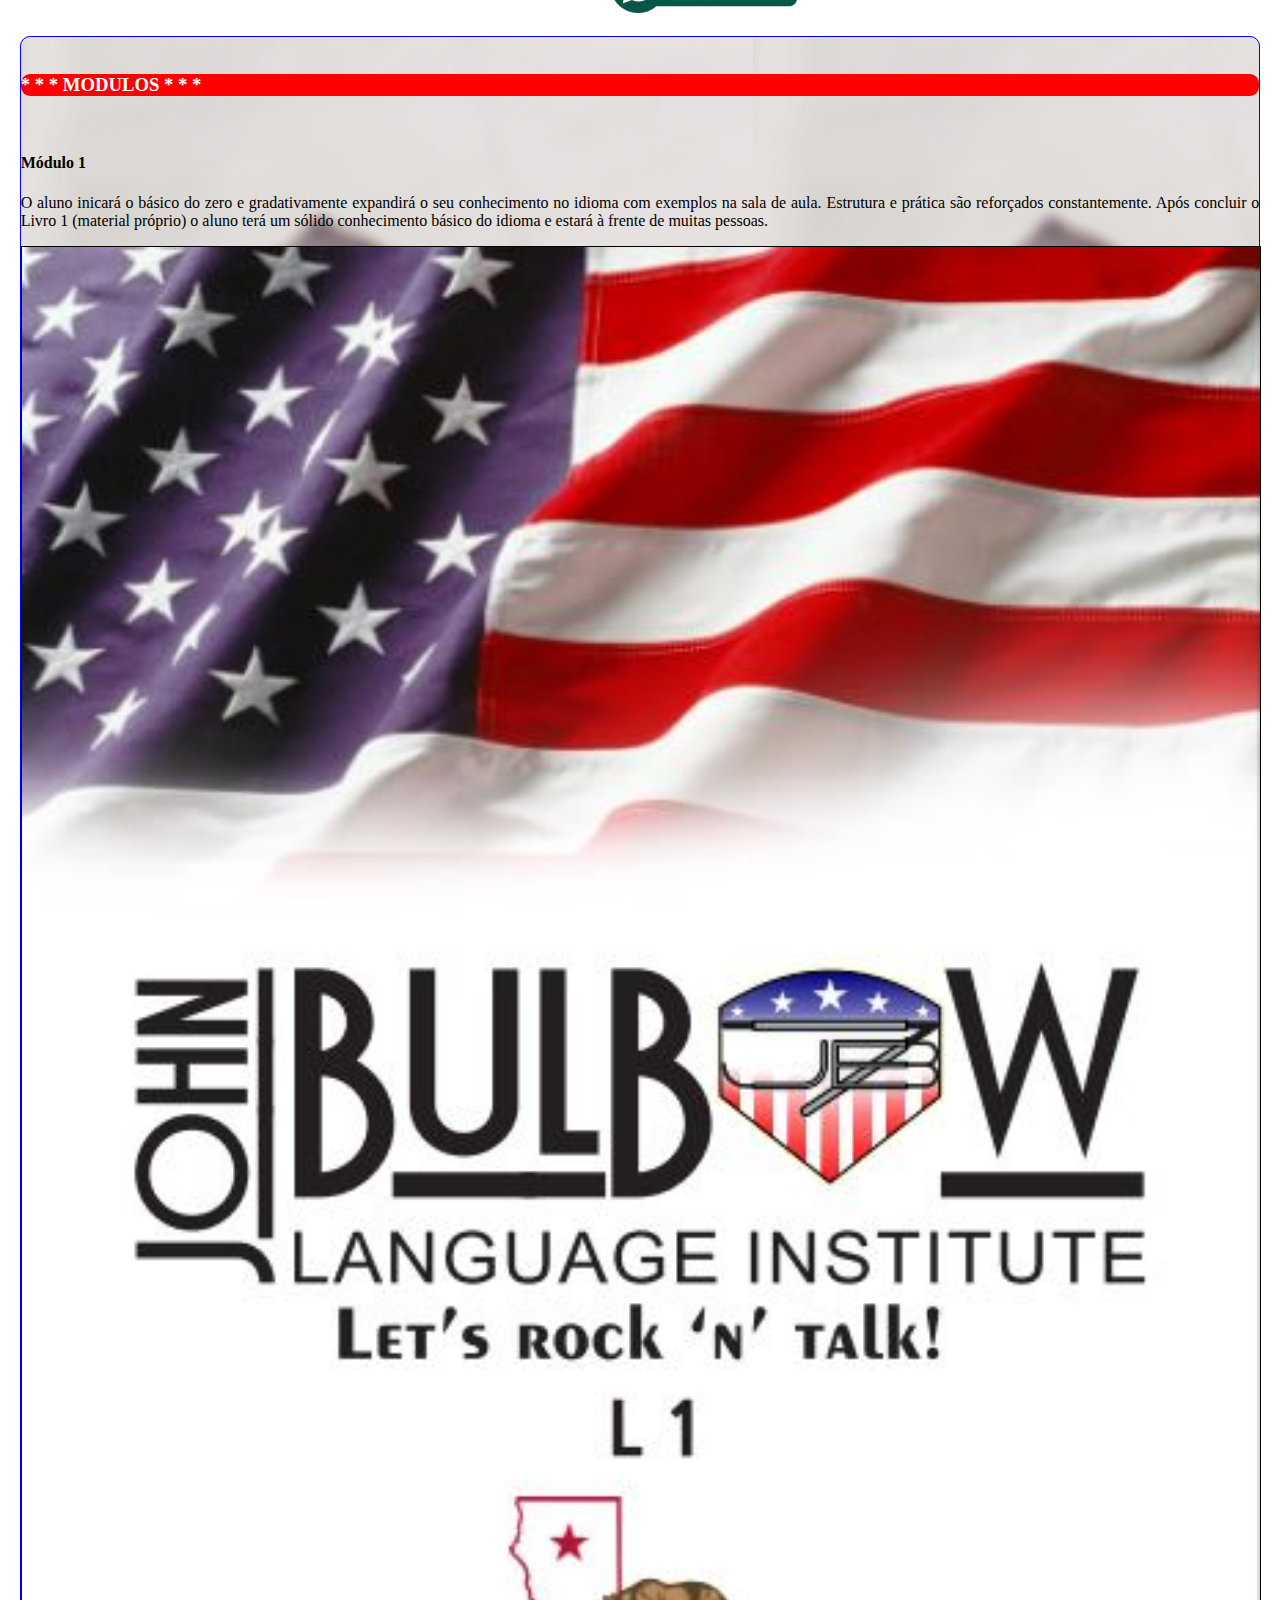
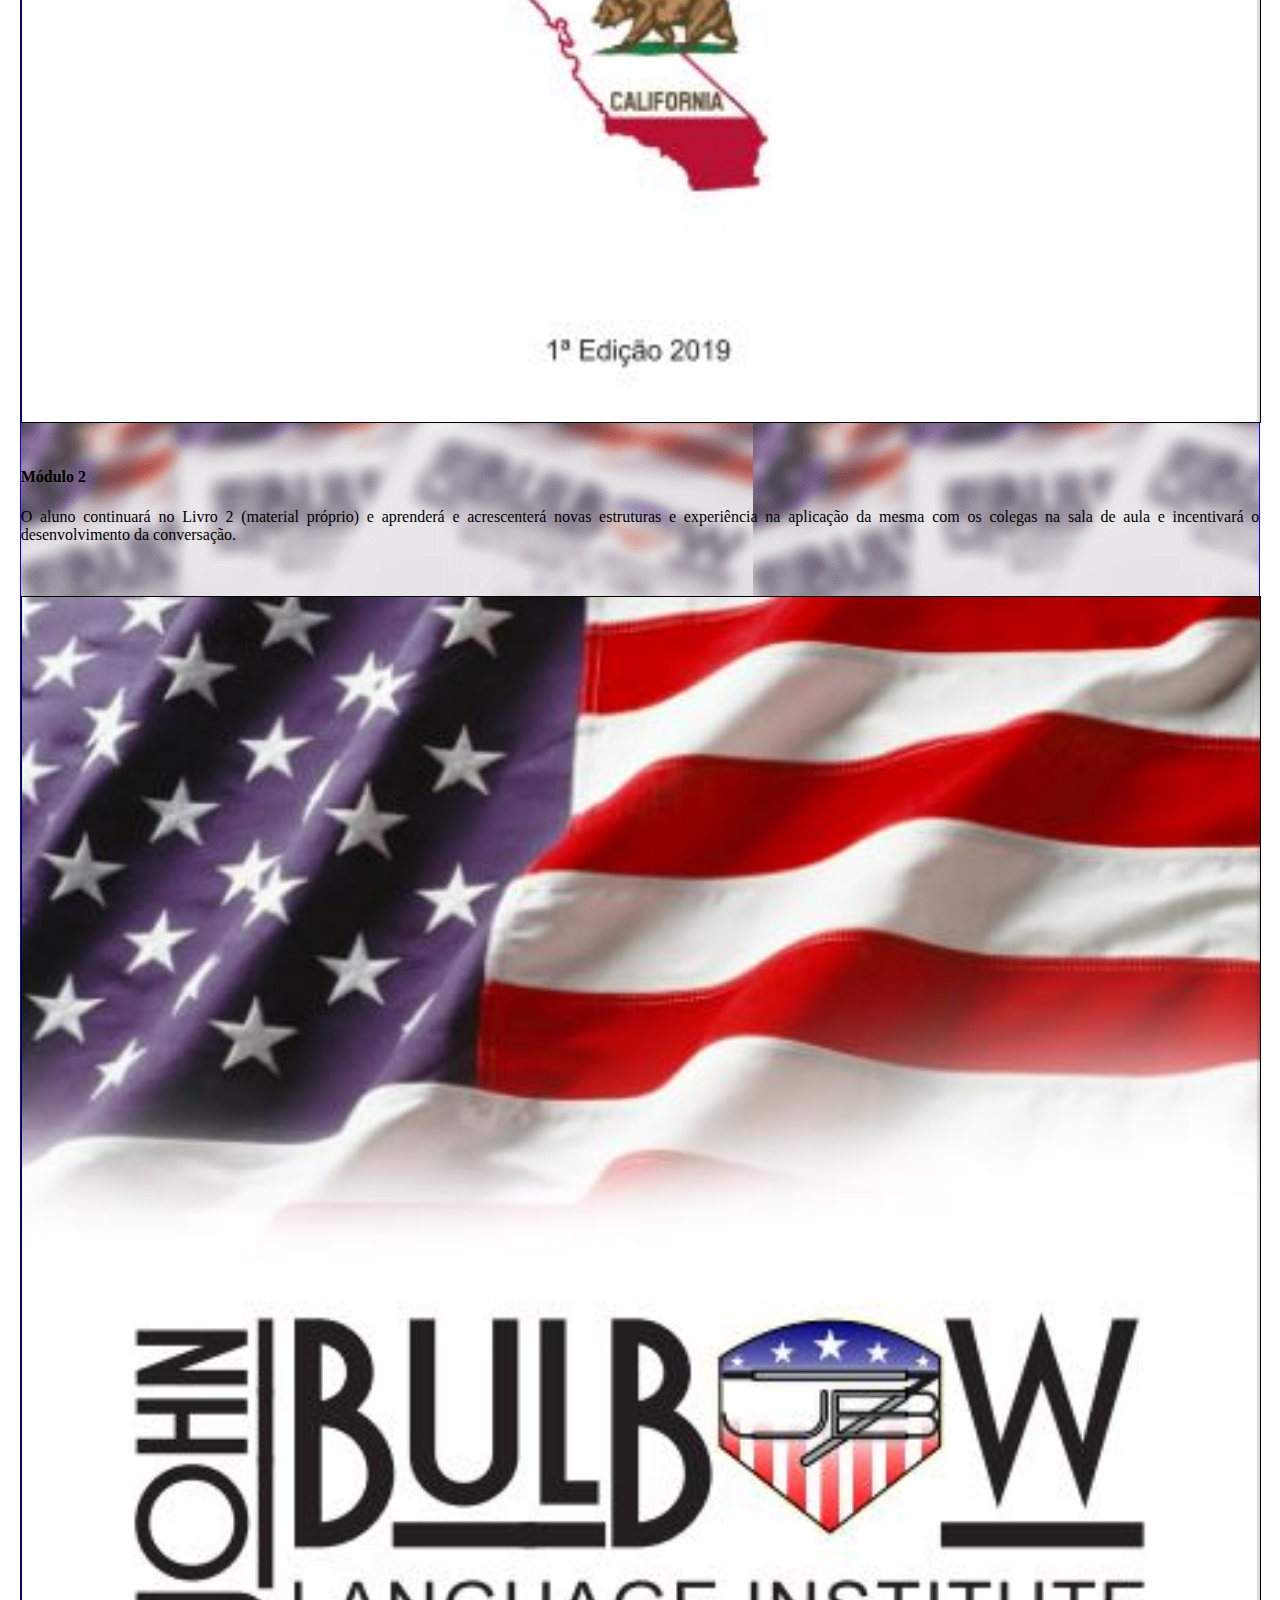
==== commit ee8f387d: "Update index.html" ====
--- a/index.html
+++ b/index.html
@@ -4,7 +4,7 @@
 <head>
     <meta charset="utf-8">
 
-    <title>JBLI | Escola de Idiomas | 2022</title>
+    <title>English@JBLI.2025</title>
 
     <meta name="viewport" content="width=device-width, initial-scale=1.0">
     <meta name="description" content="Professor Nativo Americano em Carapiciuba - São Paulo, ">
@@ -169,9 +169,9 @@
                                                 
                                                 <p5><br/><br/>* * * Turma da tarde * * *<br/></p5> 
 
-                                                <p3>2ª e 5ª das 13:00hrs às 16:00hrs
+                                                <p3>2ª e 4ª das 13:00hrs às 20:00hrs
                                                     <br/>    
-                                                    3ª e 6ª das 13:00hrs às 16:00hrs</p3>
+                                                    3ª e 5ª das 13:00hrs às 17:00hrs</p3>
                                                     <!--
                                                 <a href="https://chat.whatsapp.com/EDDmMZqgJuy2q0X6R8DNA0" target="_blank " rel="noopener noreferrer">Clica para se matricular na turma da tarde</a>
                                                                                         
@@ -538,7 +538,7 @@
     <footer>
         <div class="copyright ">
             <p>
-                <h5>Copyright 2015-2024 © Todos os Direitos Reservados a John Bulbow. Site, design, header video and JBLI Registered Logo by John Bulbow.</h5>
+                <h5>Copyright 2015-2025 © Todos os Direitos Reservados a John Bulbow. Site, design, header video and JBLI Registered Logo by John Bulbow.</h5>
             </p>
         </div>
     </footer>
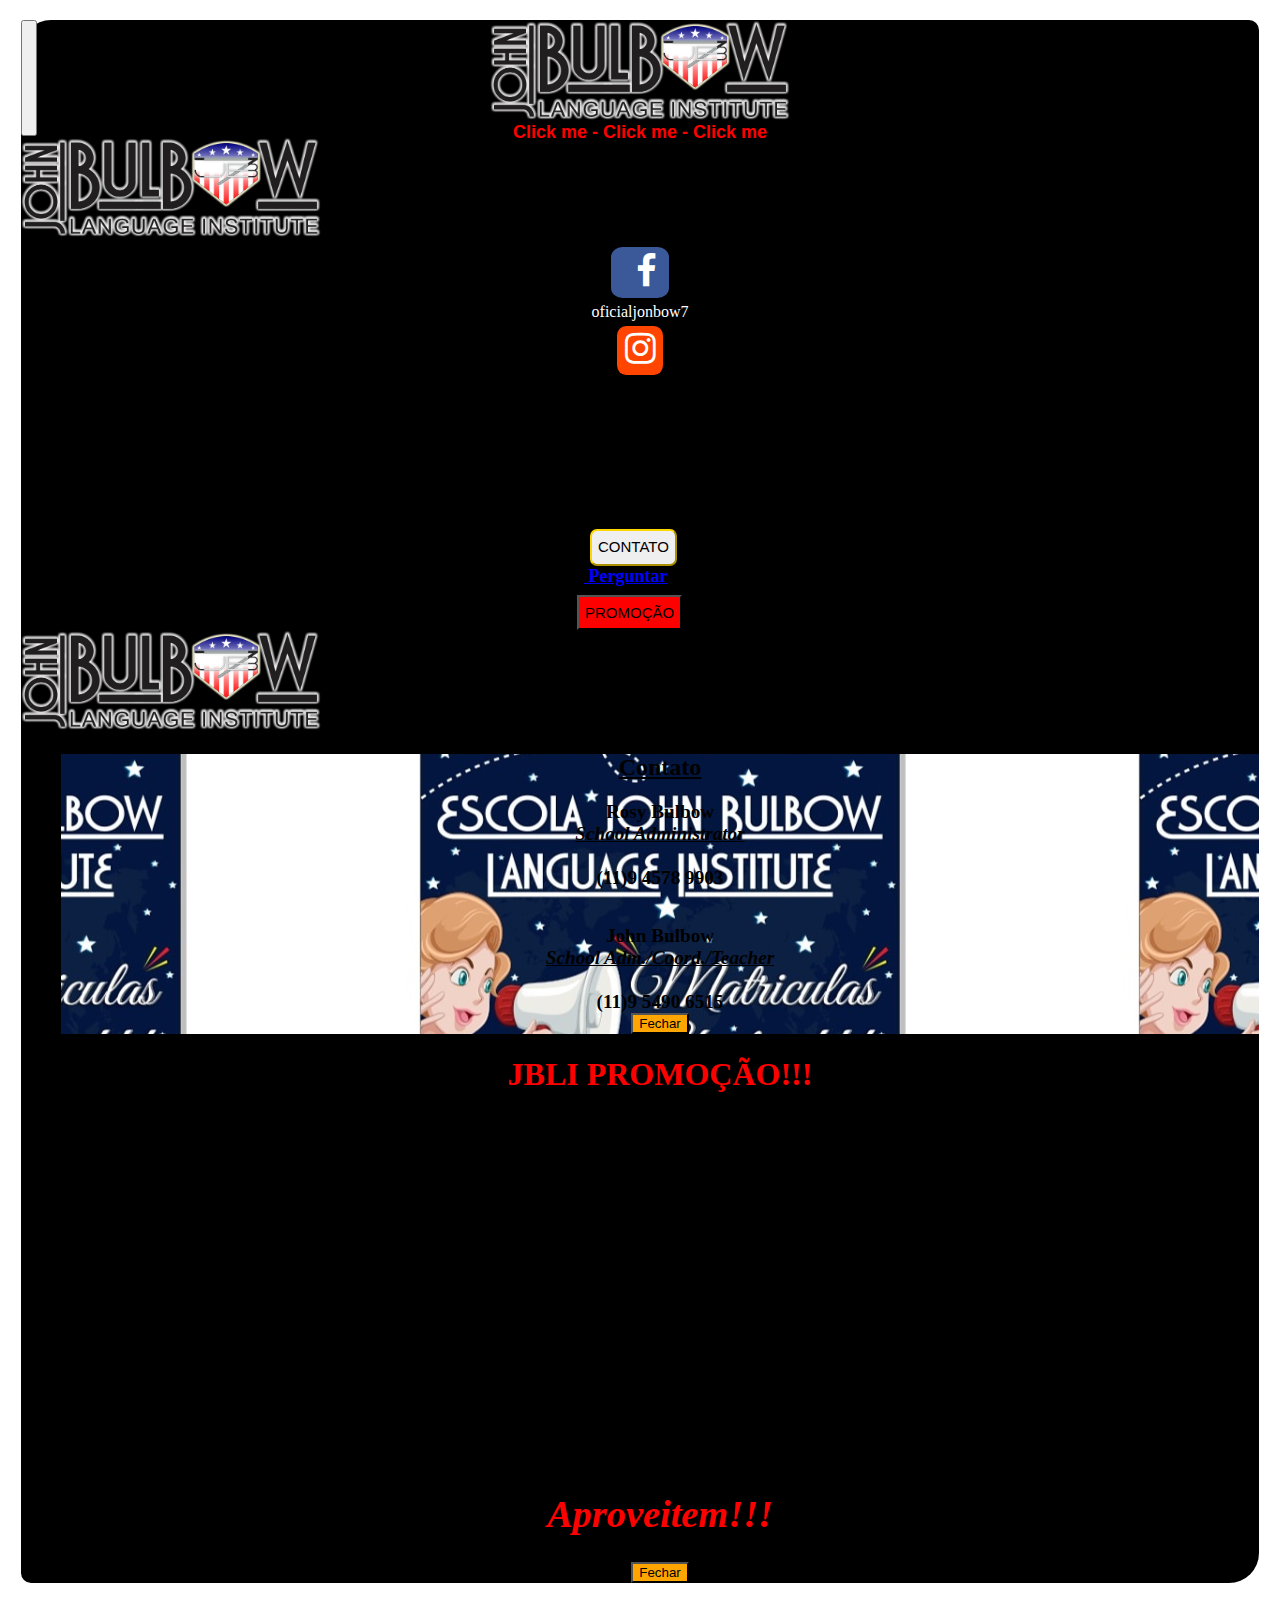
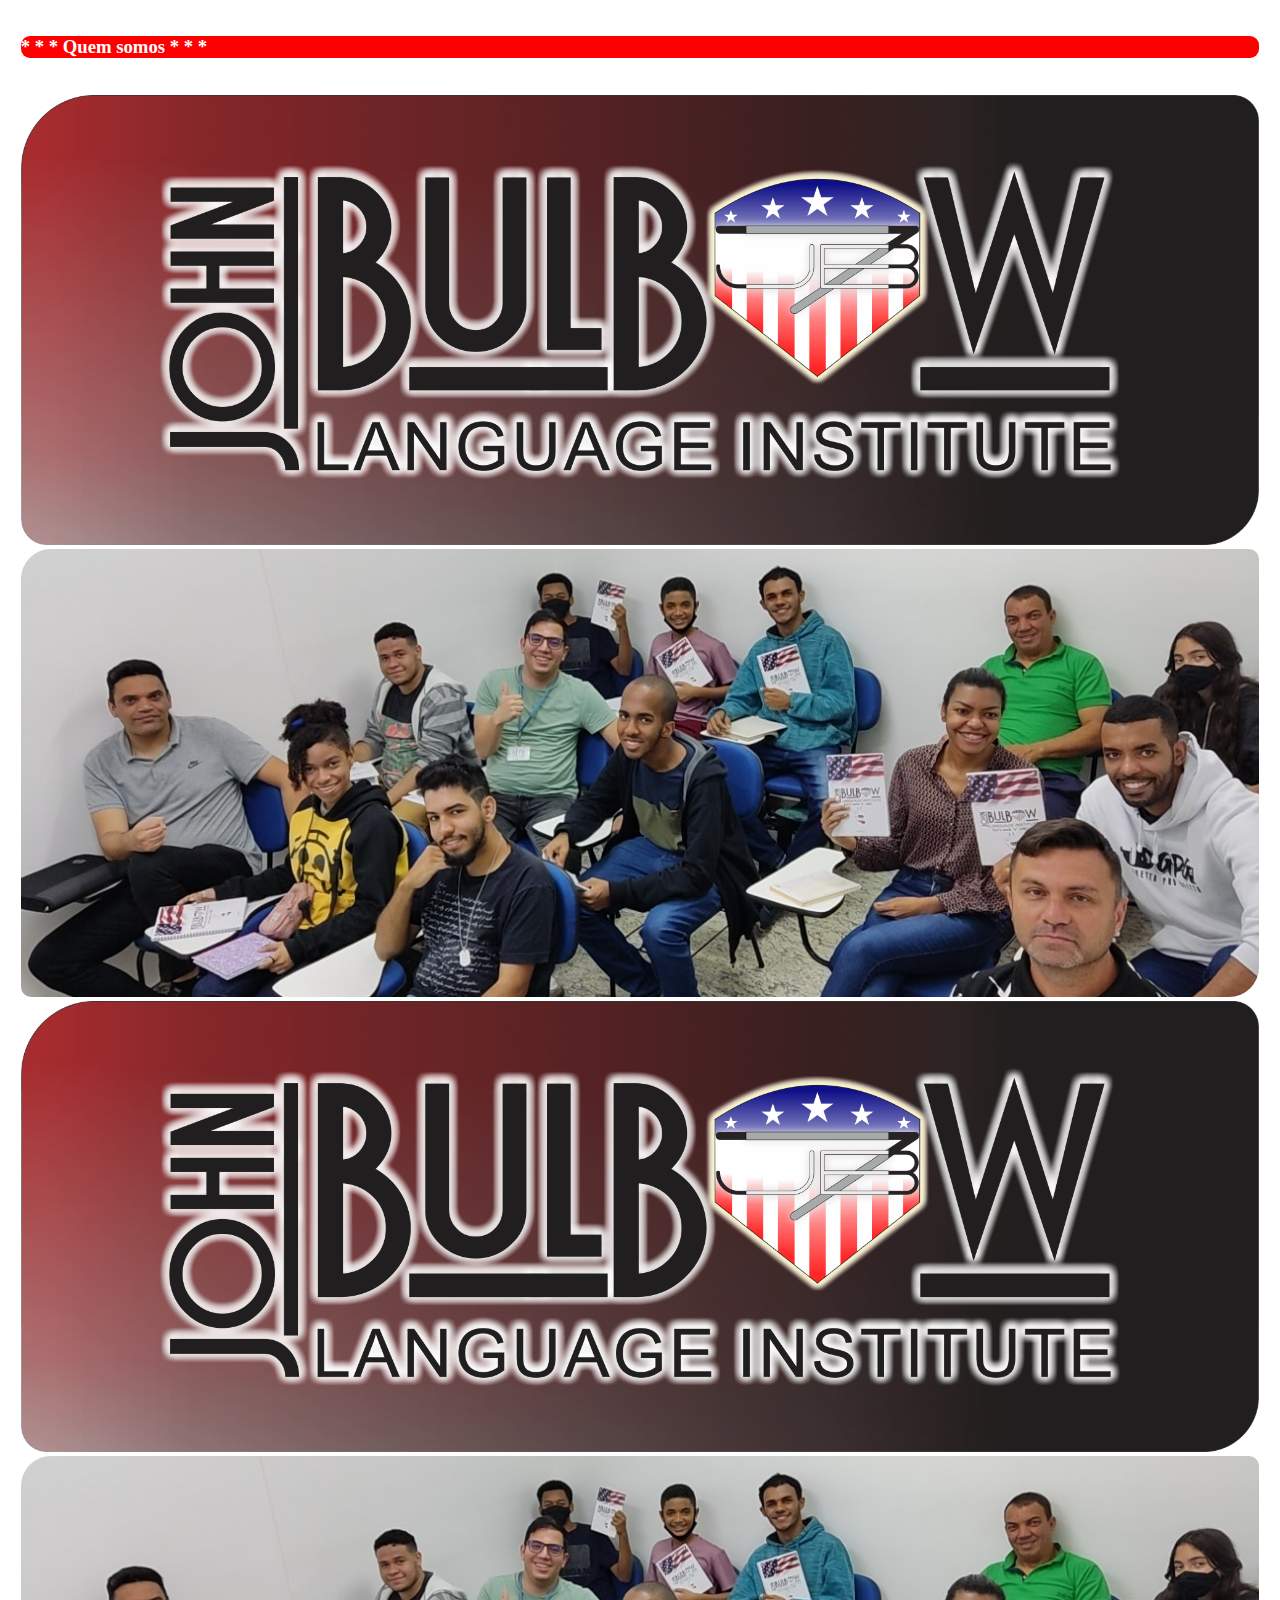
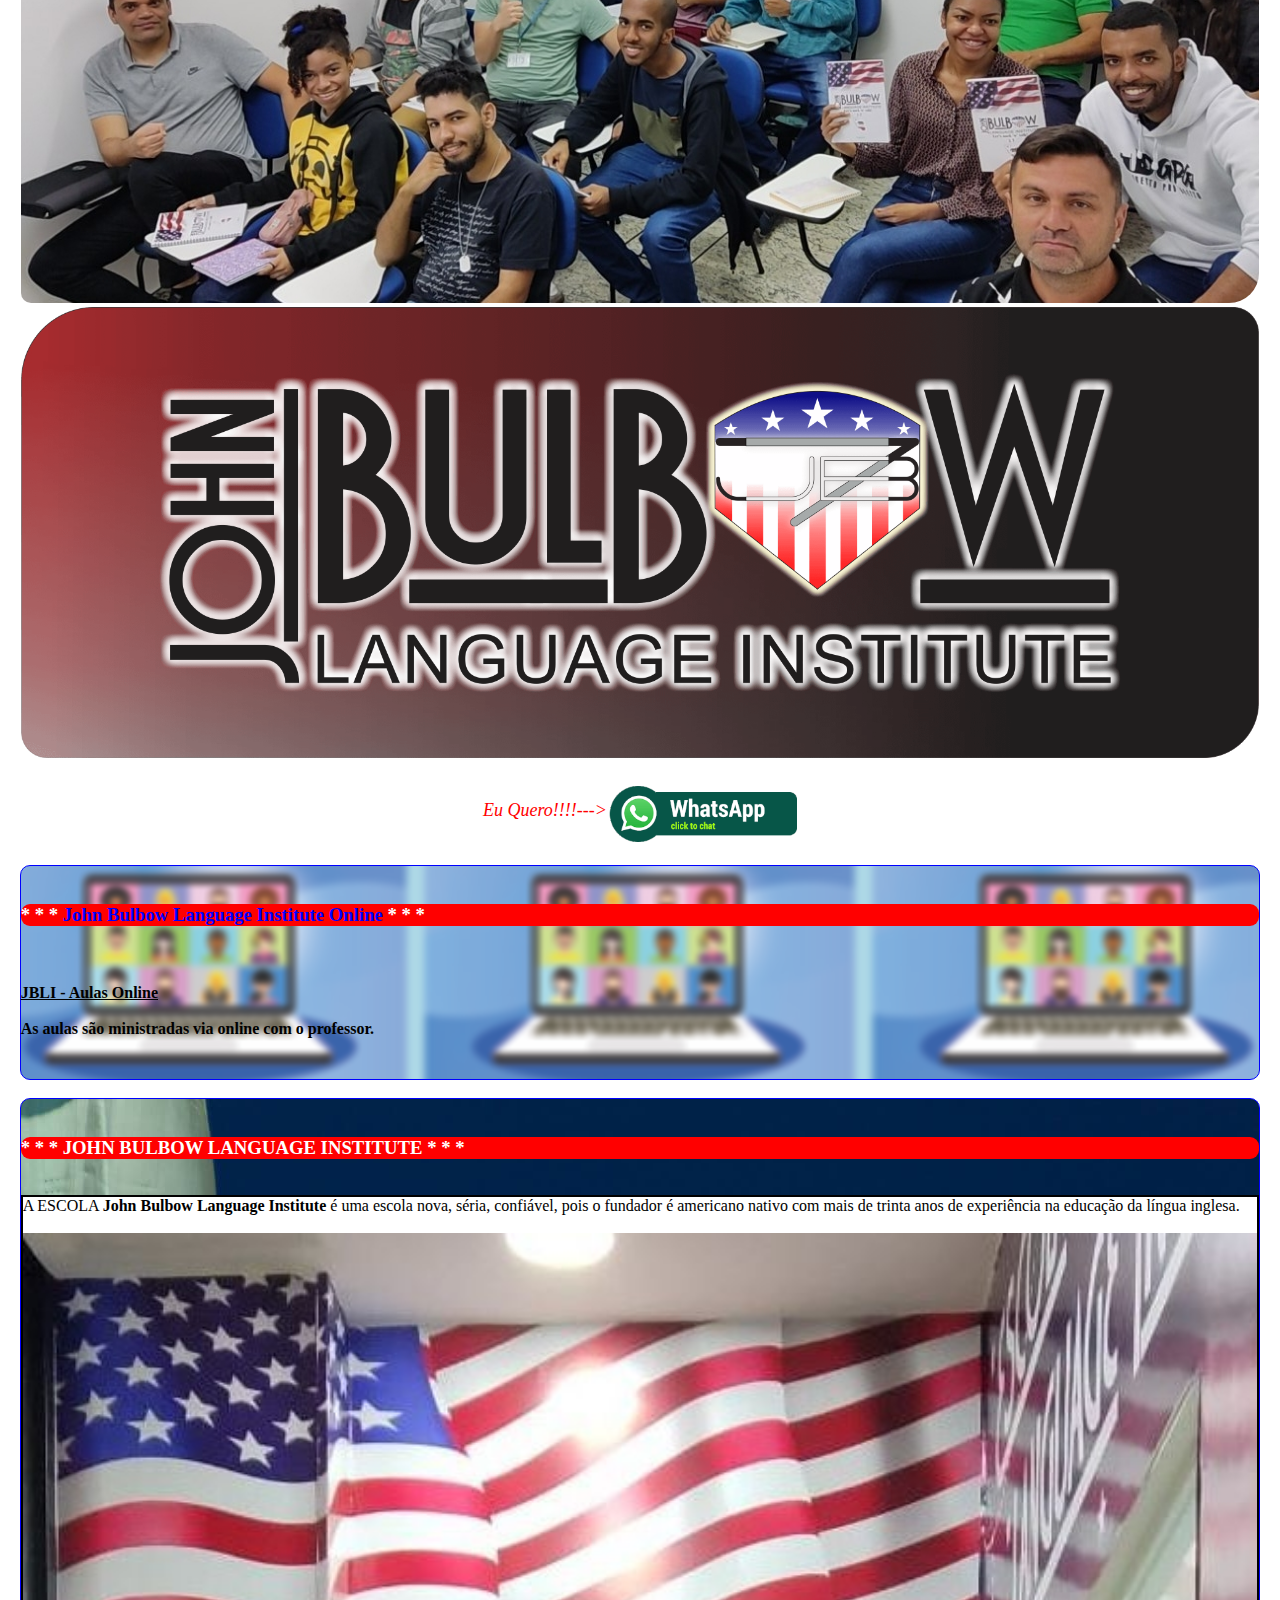
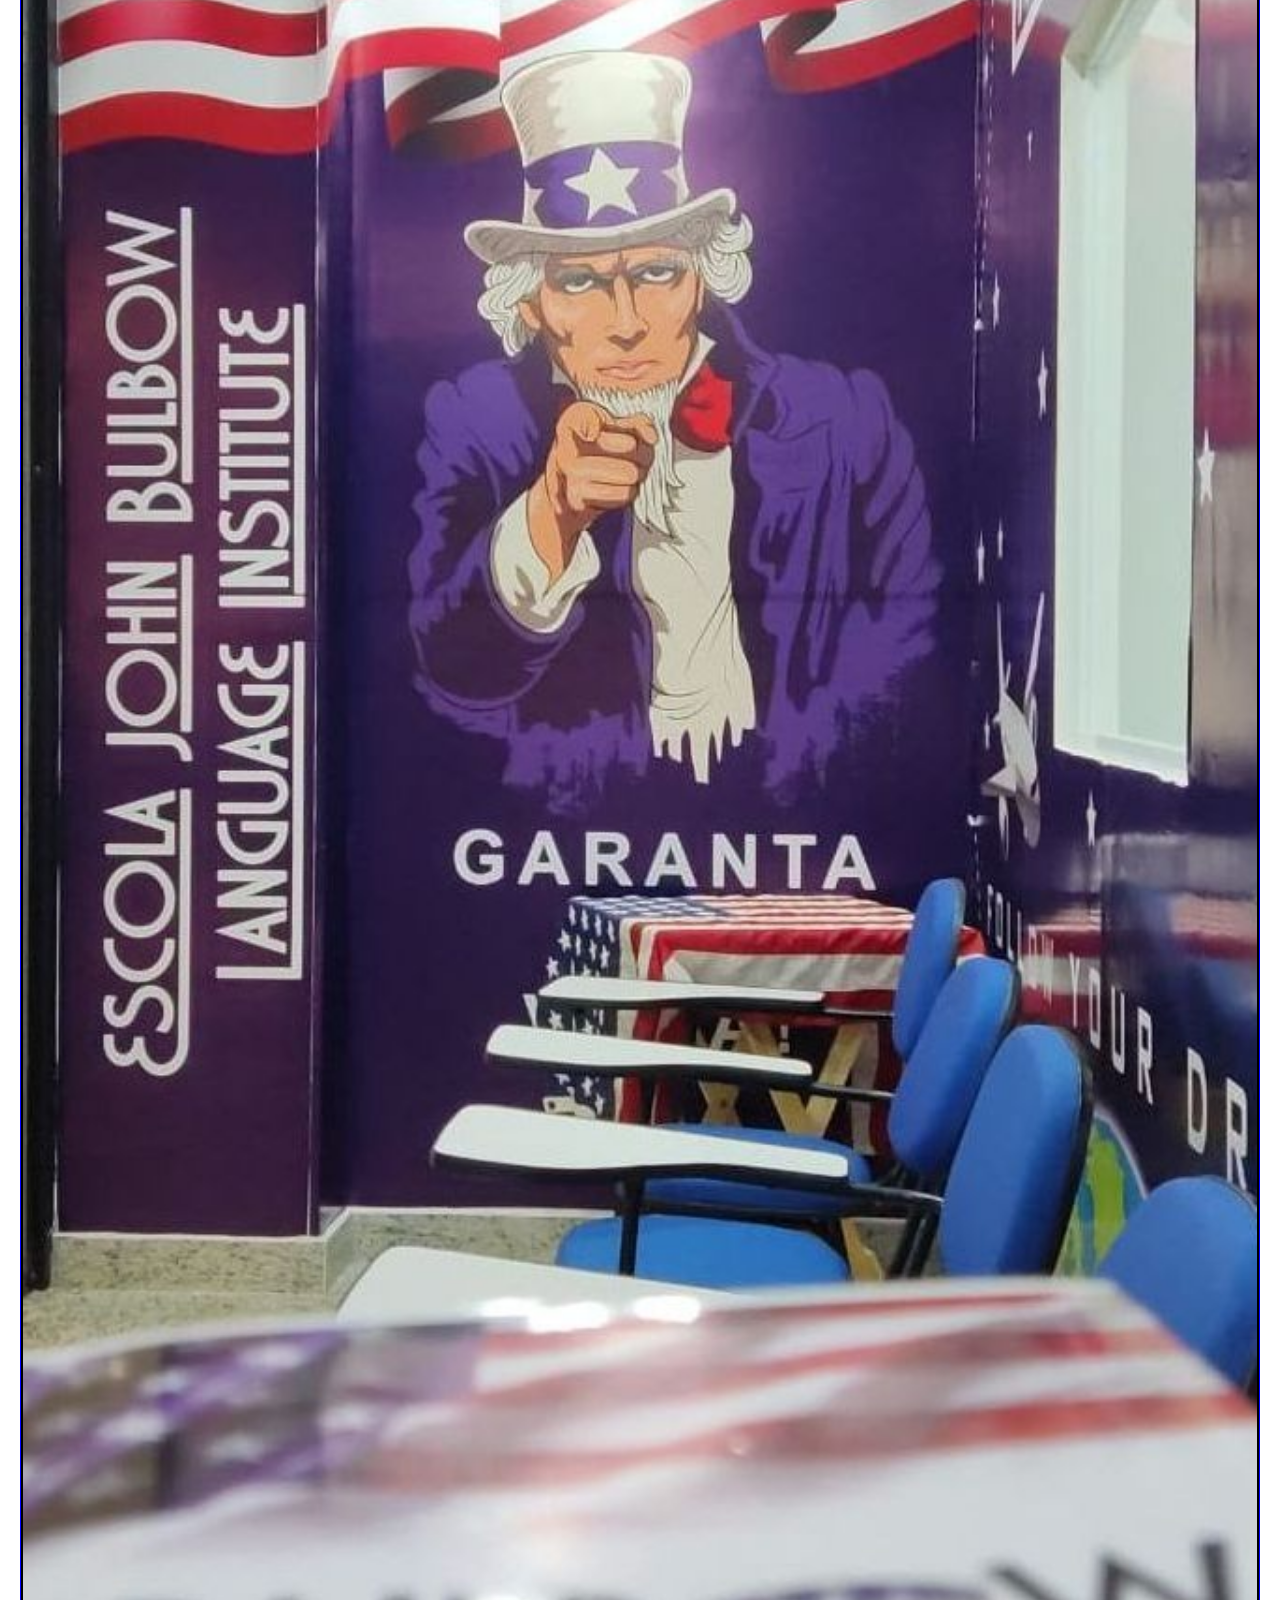
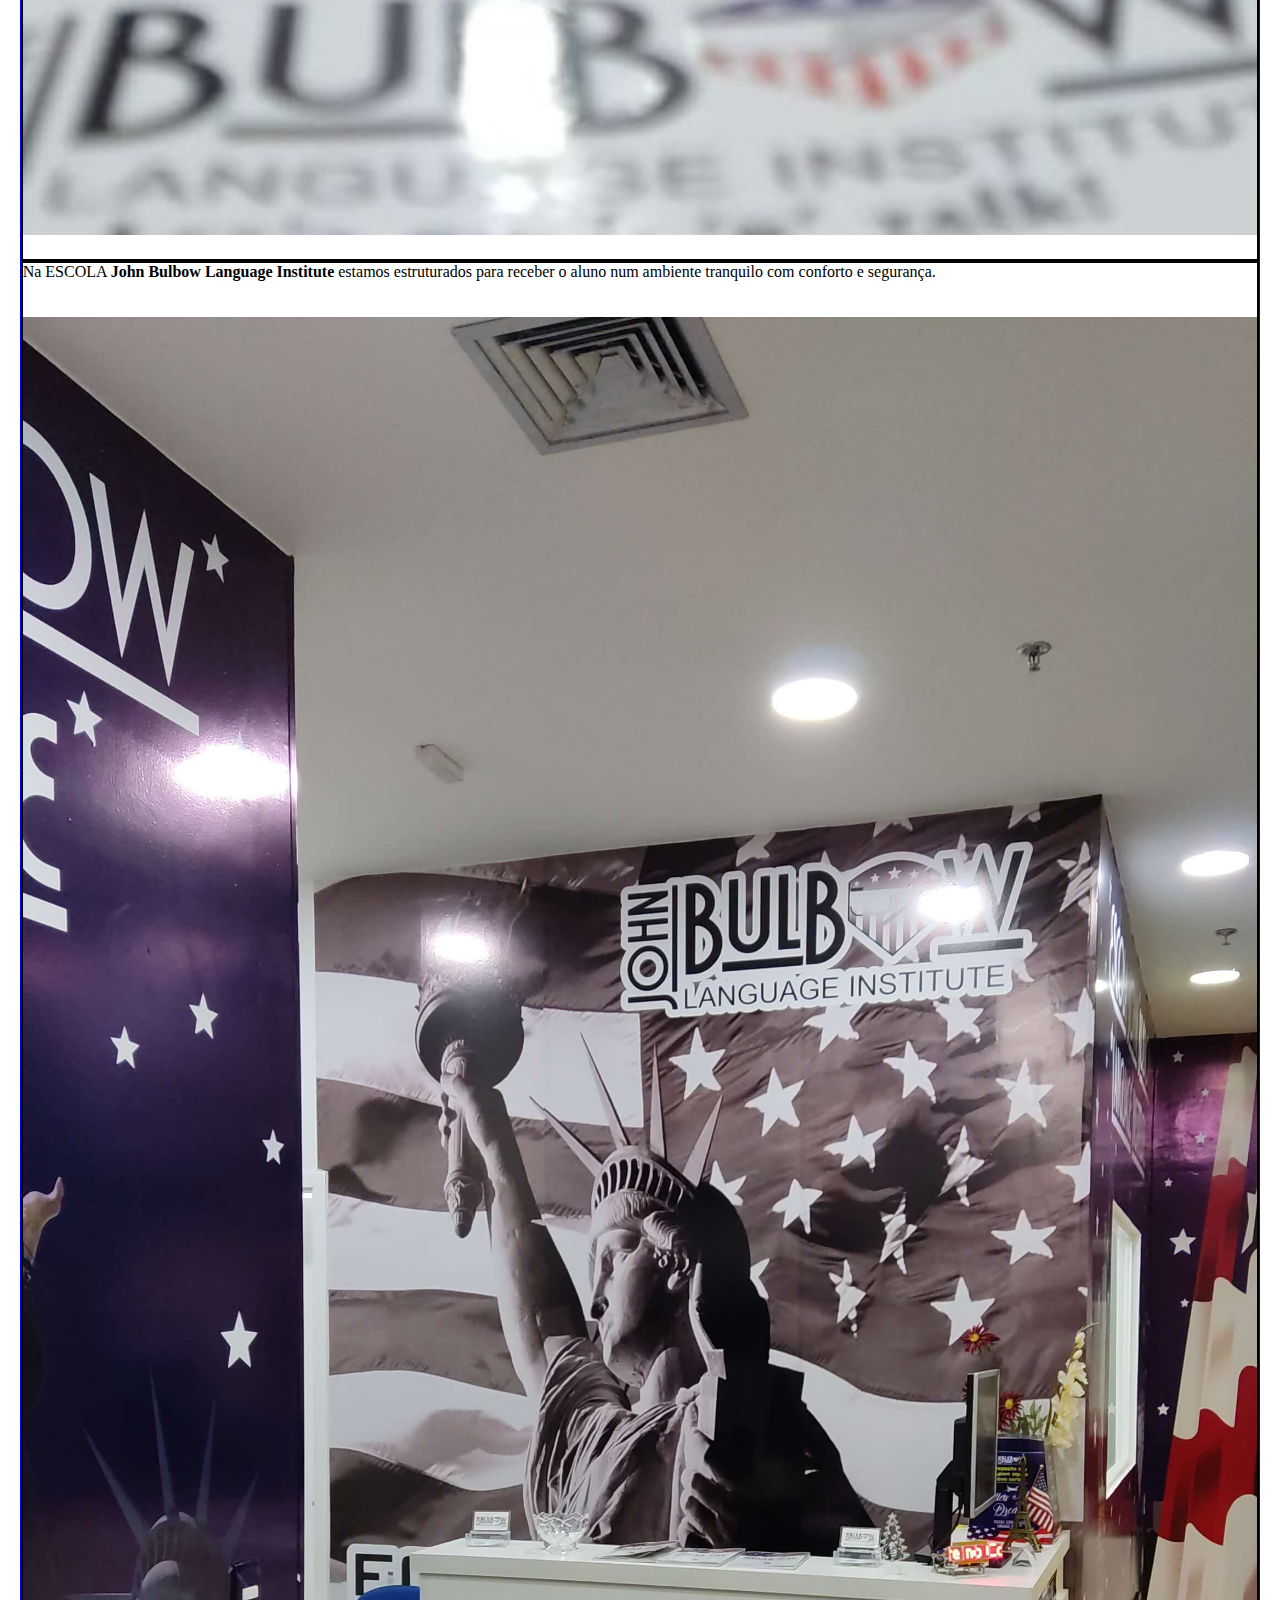
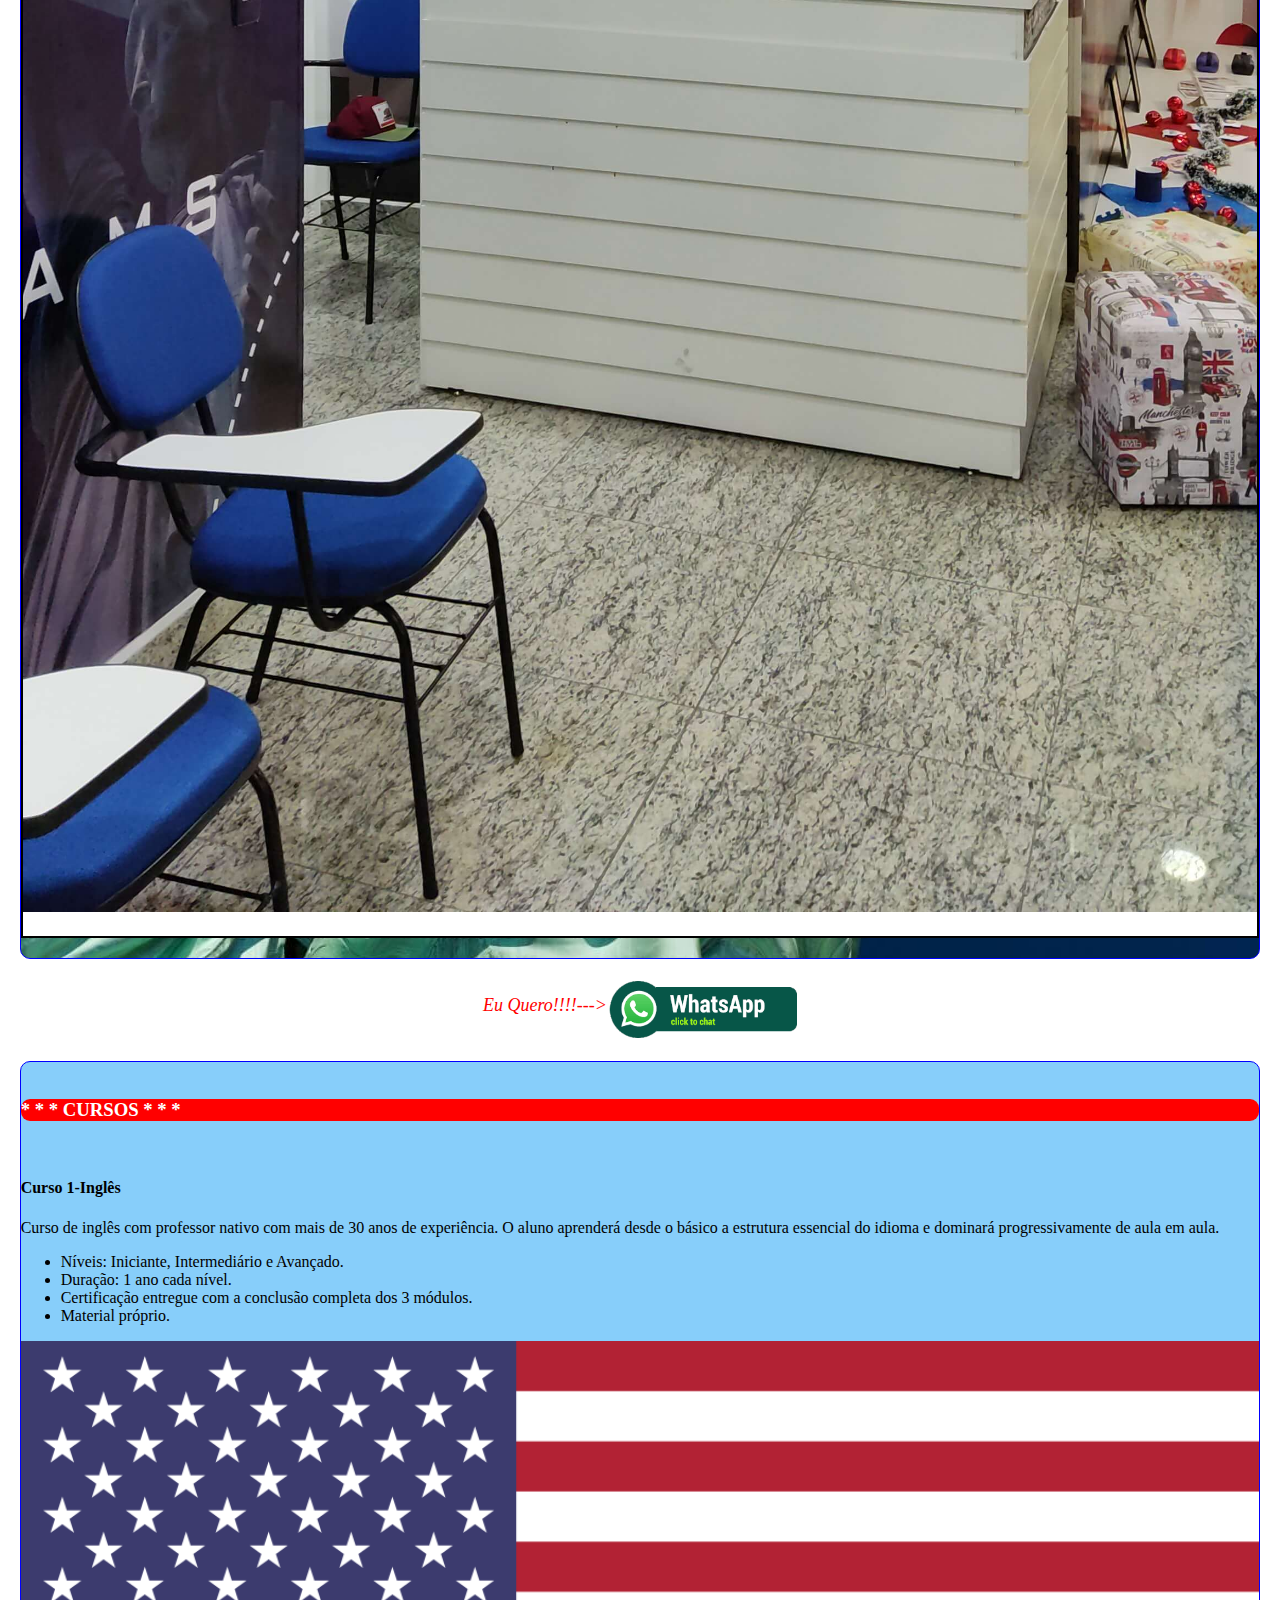
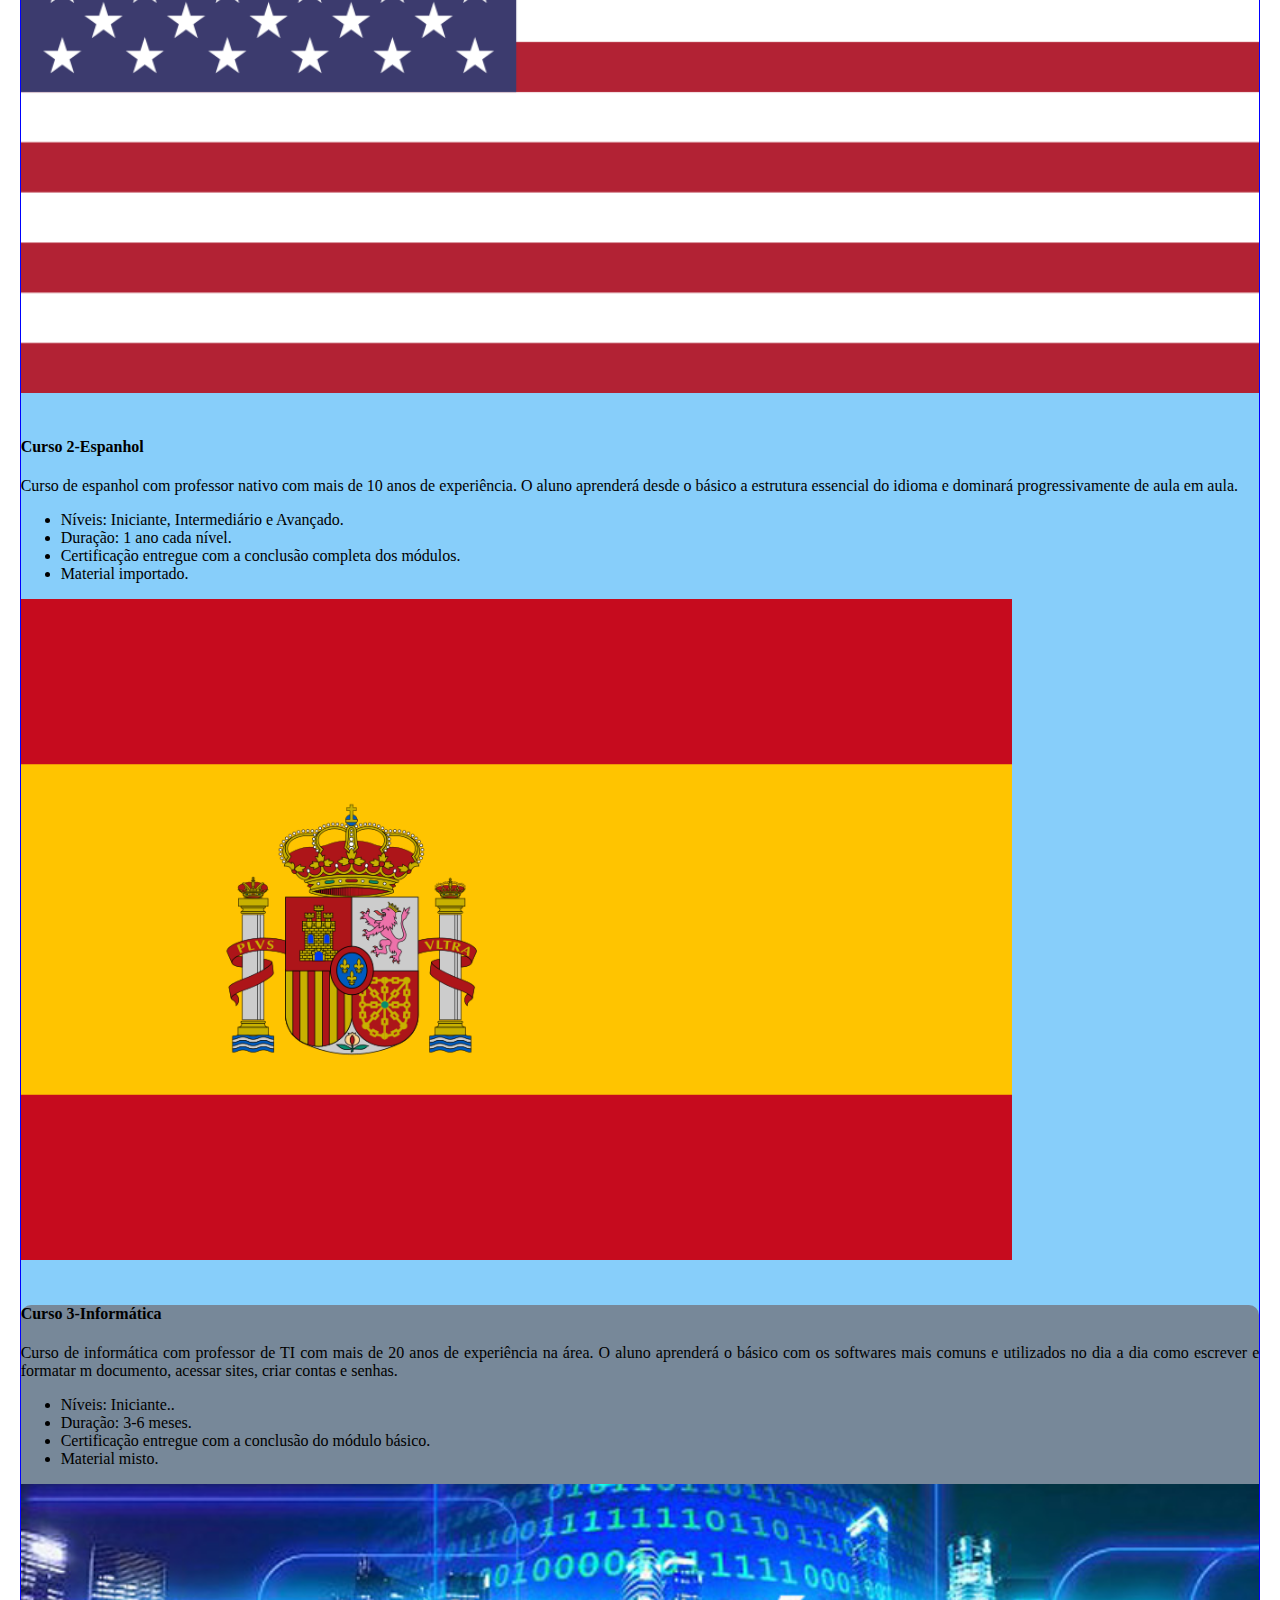
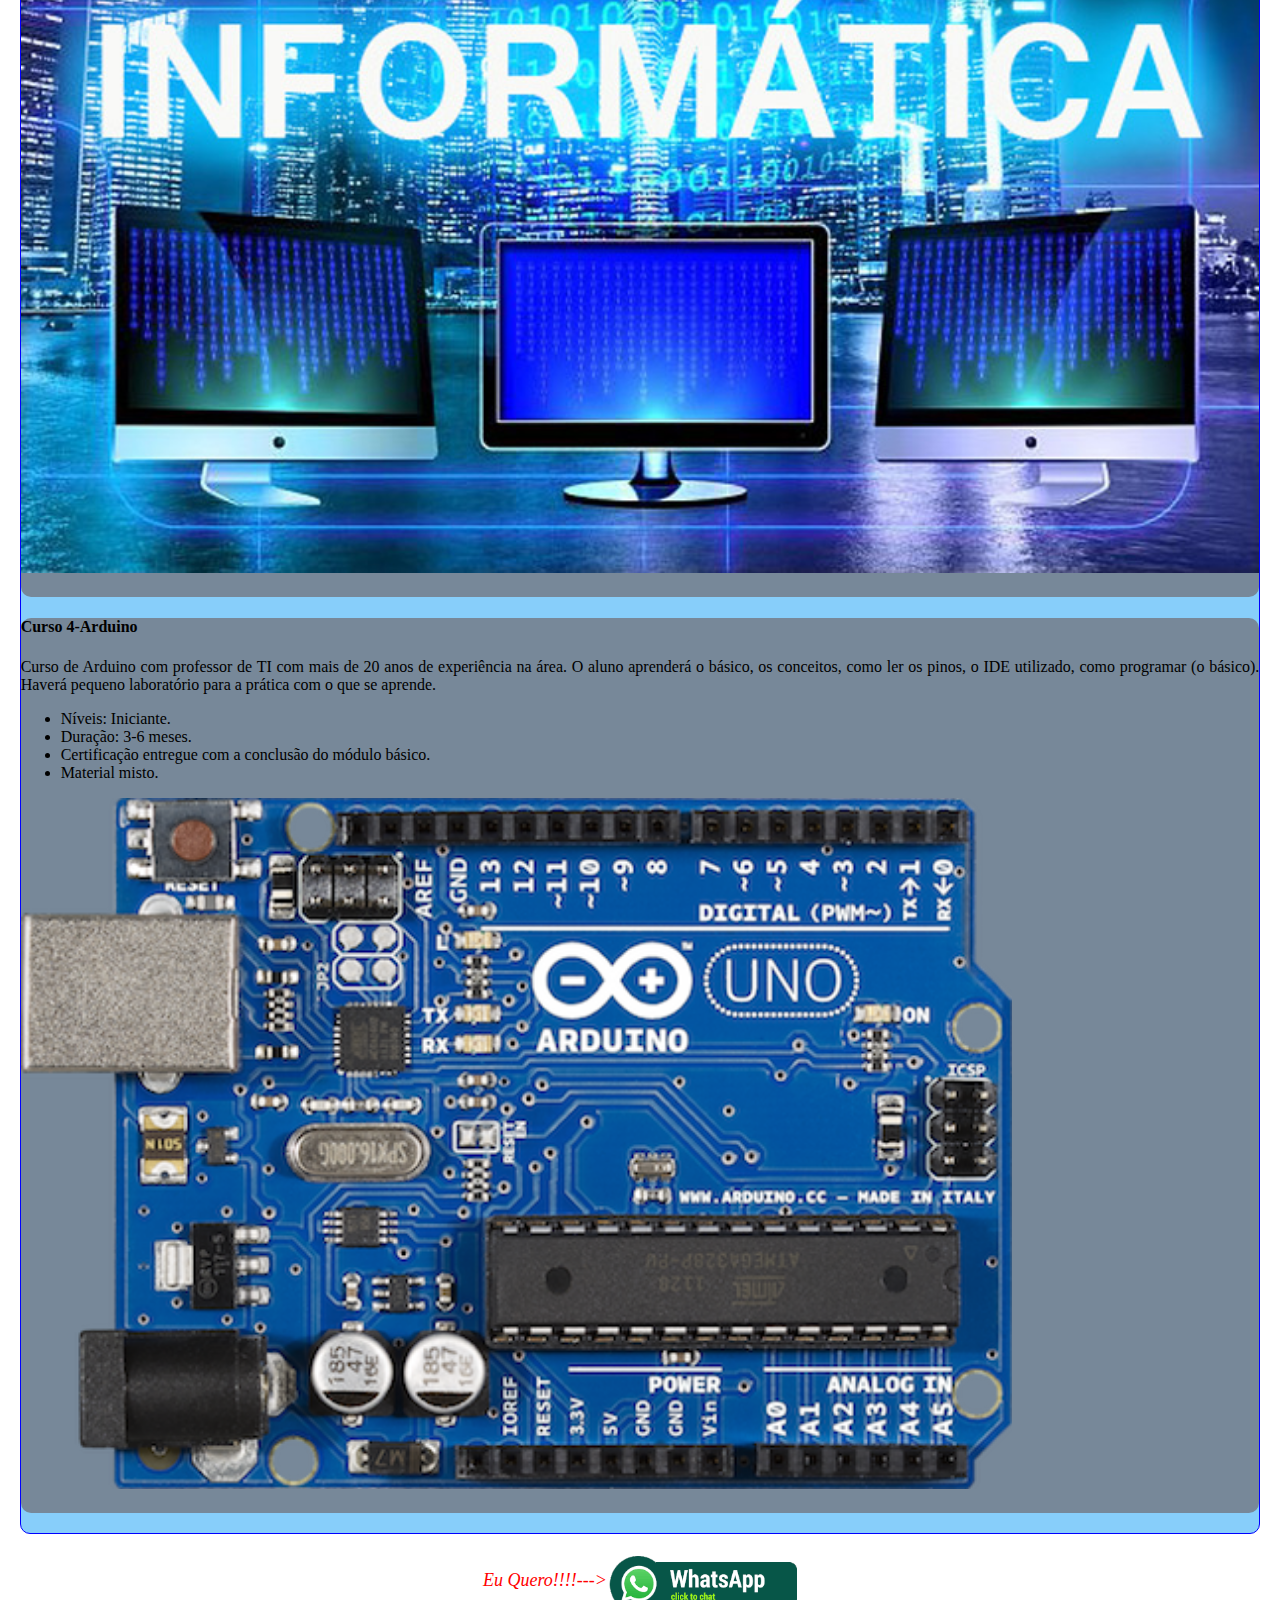
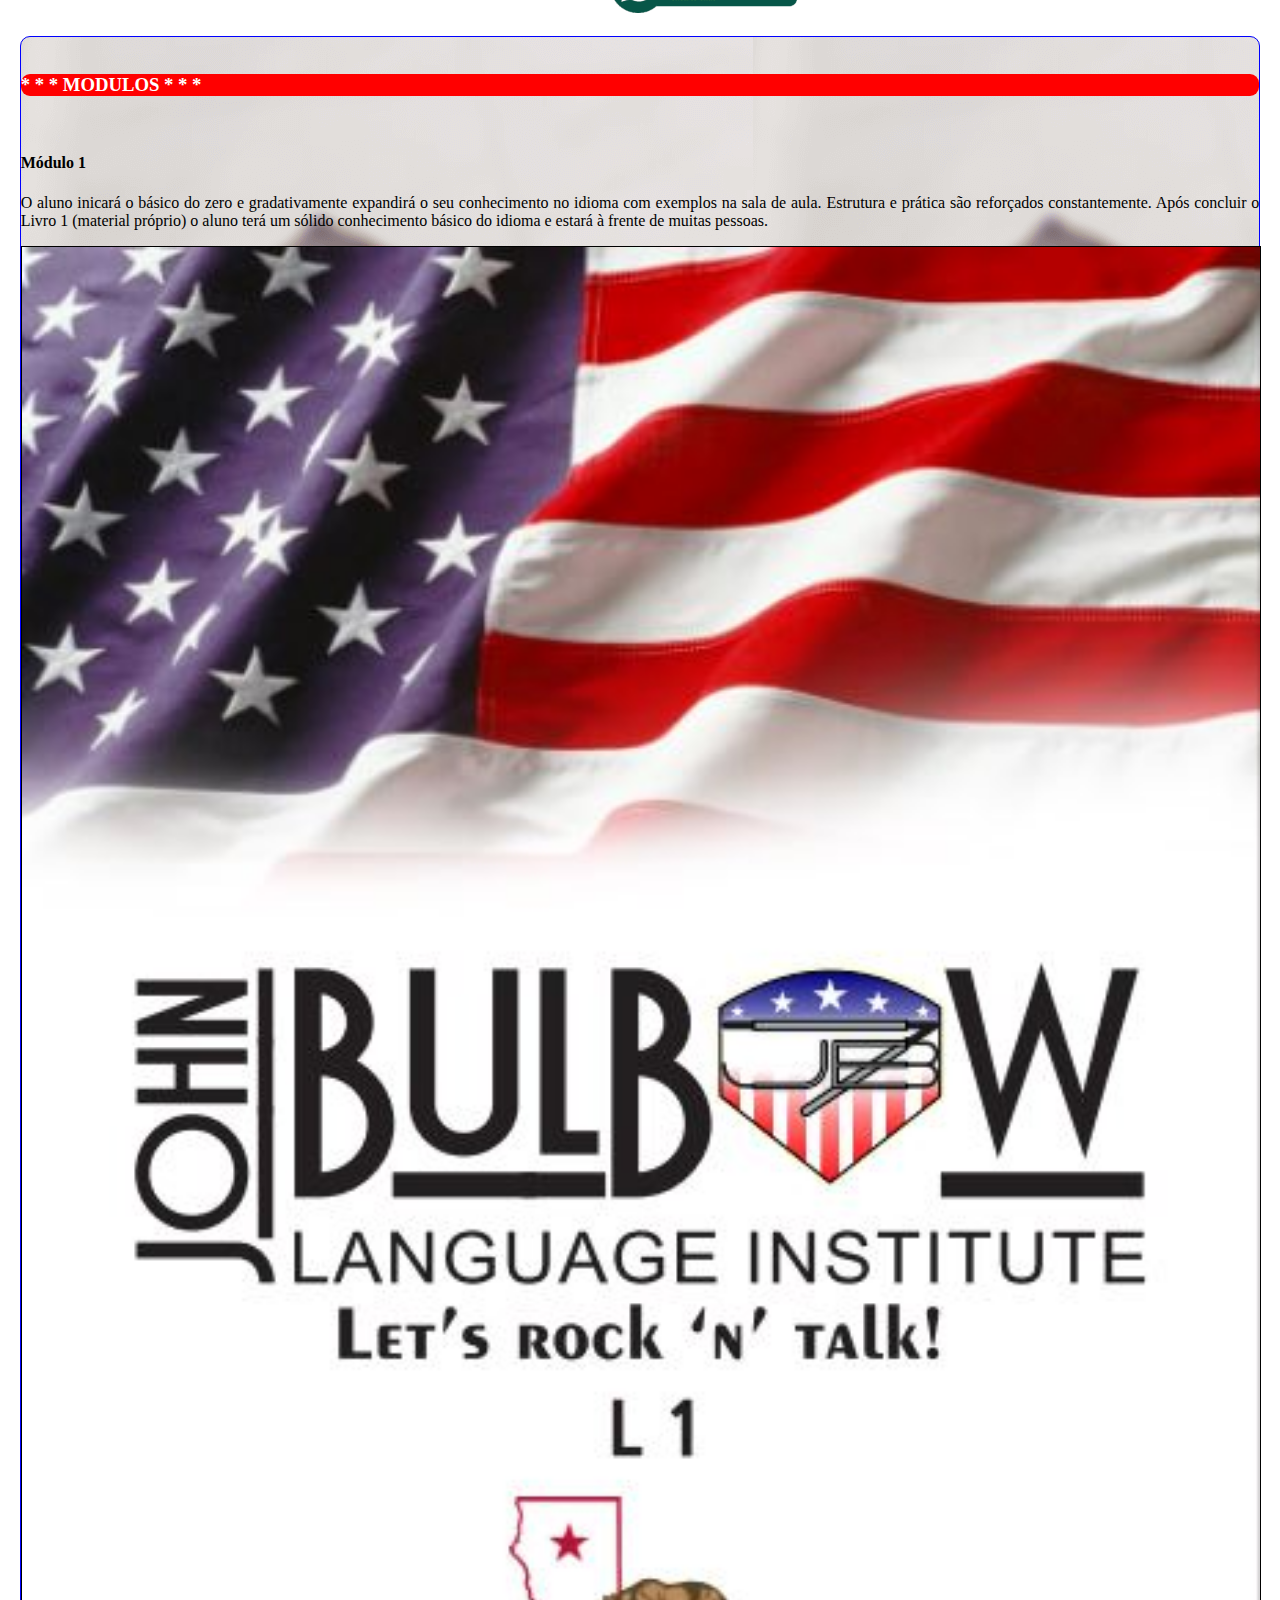
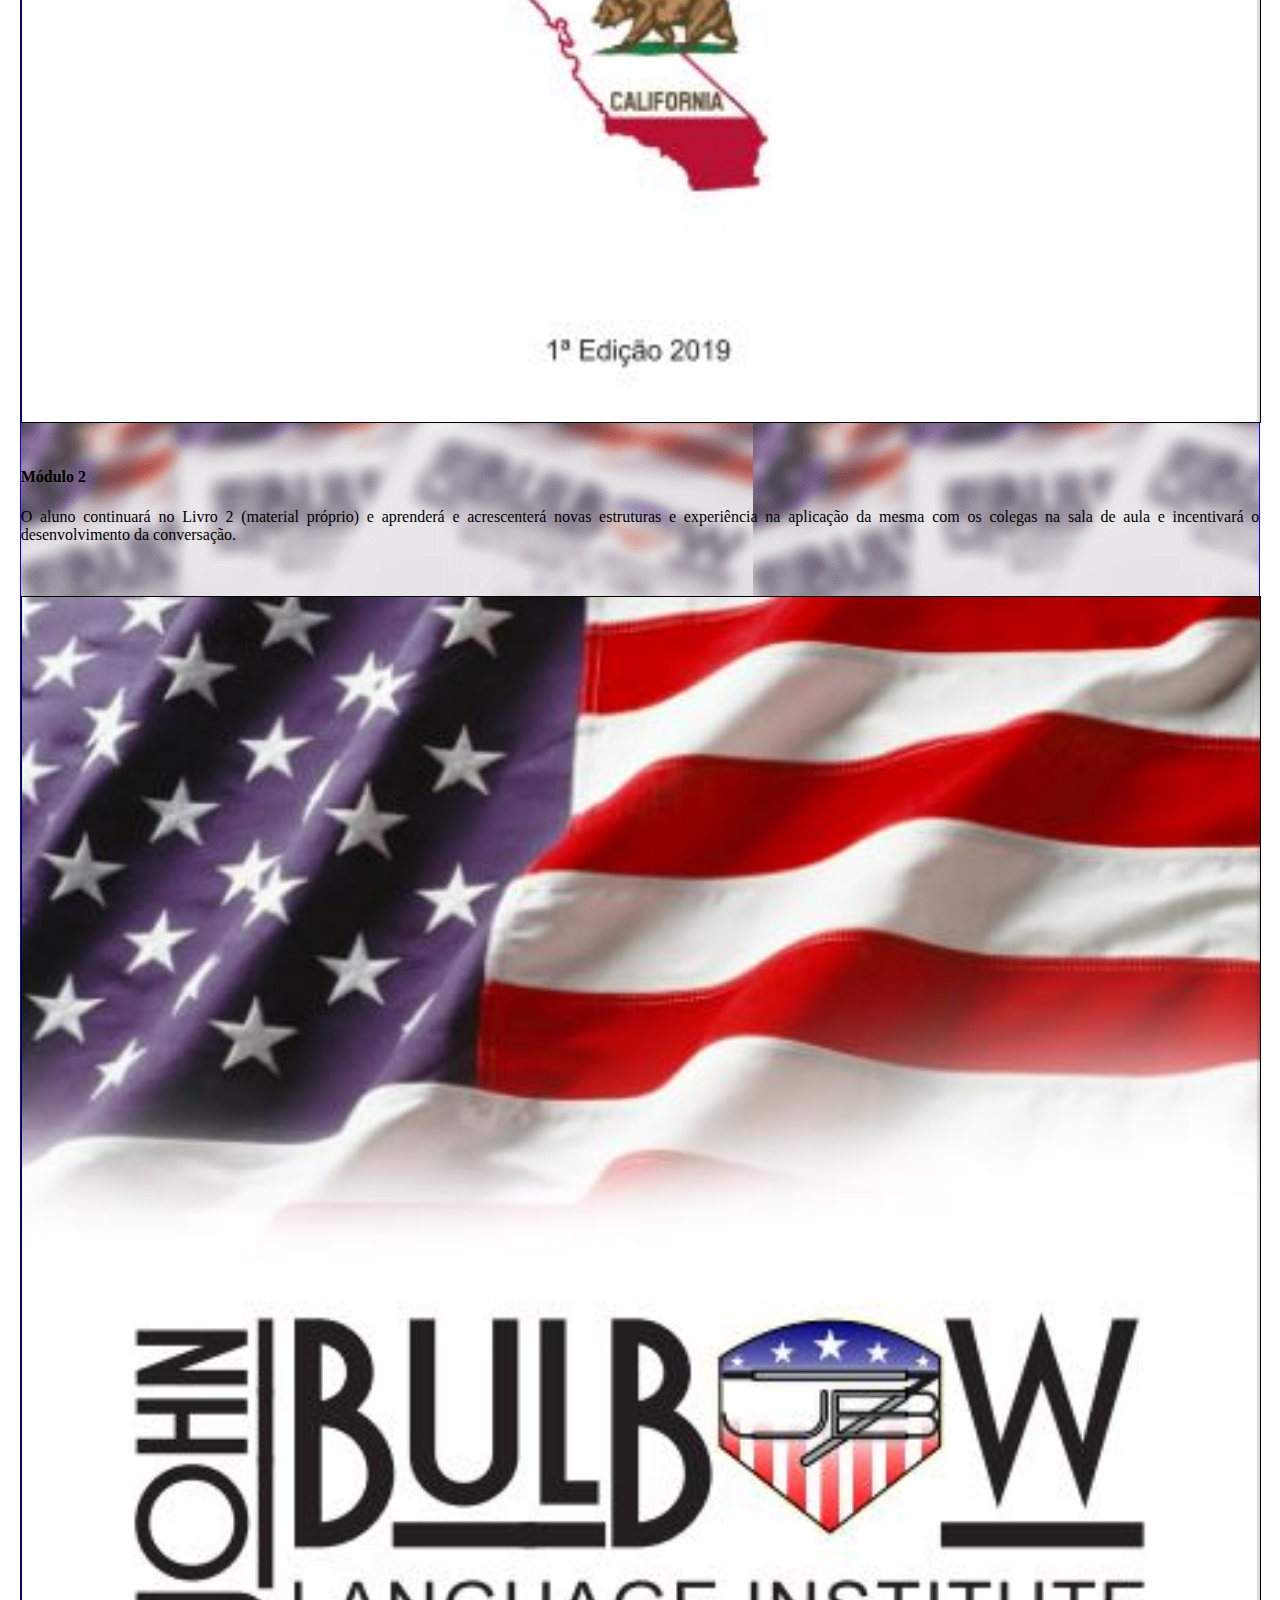
==== commit 5b6d3639: "Update index.html" ====
--- a/index.html
+++ b/index.html
@@ -4,7 +4,7 @@
 <head>
     <meta charset="utf-8">
 
-    <title>English@JBLI.2025</title>
+    <title>English@JBLI.in.2025</title>
 
     <meta name="viewport" content="width=device-width, initial-scale=1.0">
     <meta name="description" content="Professor Nativo Americano em Carapiciuba - São Paulo, ">
@@ -273,7 +273,7 @@
 
         <div class="case3">
             <p12 class="blimp">Eu Quero!!!!---></p12>
-            <a href="https://chat.whatsapp.com/CGG80xn0k1m8FMabluzyo1" target="_blank " rel="noopener noreferrer">
+            <a href="https://chat.whatsapp.com/J3b0d60YDwULqoMSVqgr8j" target="_blank " rel="noopener noreferrer">
                 <img id="wa" src="imgs/WA/WA-anim.gif" alt="">
             </a>
             
@@ -344,7 +344,7 @@
         <br/>
         <div class="case3">
             <p12 class="blimp">Eu Quero!!!!---></p12>
-            <a href="https://chat.whatsapp.com/CGG80xn0k1m8FMabluzyo1" target="_blank " rel="noopener noreferrer">
+            <a href="https://chat.whatsapp.com/J3b0d60YDwULqoMSVqgr8j" target="_blank " rel="noopener noreferrer">
                 <img id="wa" src="imgs/WA/WA-anim.gif" alt="">
             </a>
         </div>
@@ -435,7 +435,7 @@
         <br/>
         <div class="case3">
             <p12 class="blimp">Eu Quero!!!!---></p12>
-            <a href="https://chat.whatsapp.com/CGG80xn0k1m8FMabluzyo1" target="_blank " rel="noopener noreferrer">
+            <a href="https://chat.whatsapp.com/J3b0d60YDwULqoMSVqgr8j" target="_blank " rel="noopener noreferrer">
                 <img id="wa" src="imgs/WA/WA-anim.gif" alt="">
             </a>
         </div>
@@ -487,7 +487,7 @@
         <br/>
         <div class="case3">
             <p12 class="blimp">Eu Quero!!!!---></p12>
-            <a href="https://chat.whatsapp.com/CGG80xn0k1m8FMabluzyo1" target="_blank " rel="noopener noreferrer">
+            <a href="https://chat.whatsapp.com/J3b0d60YDwULqoMSVqgr8j" target="_blank " rel="noopener noreferrer">
                 <img id="wa" src="imgs/WA/WA-anim.gif" alt="">
             </a>
         </div>
